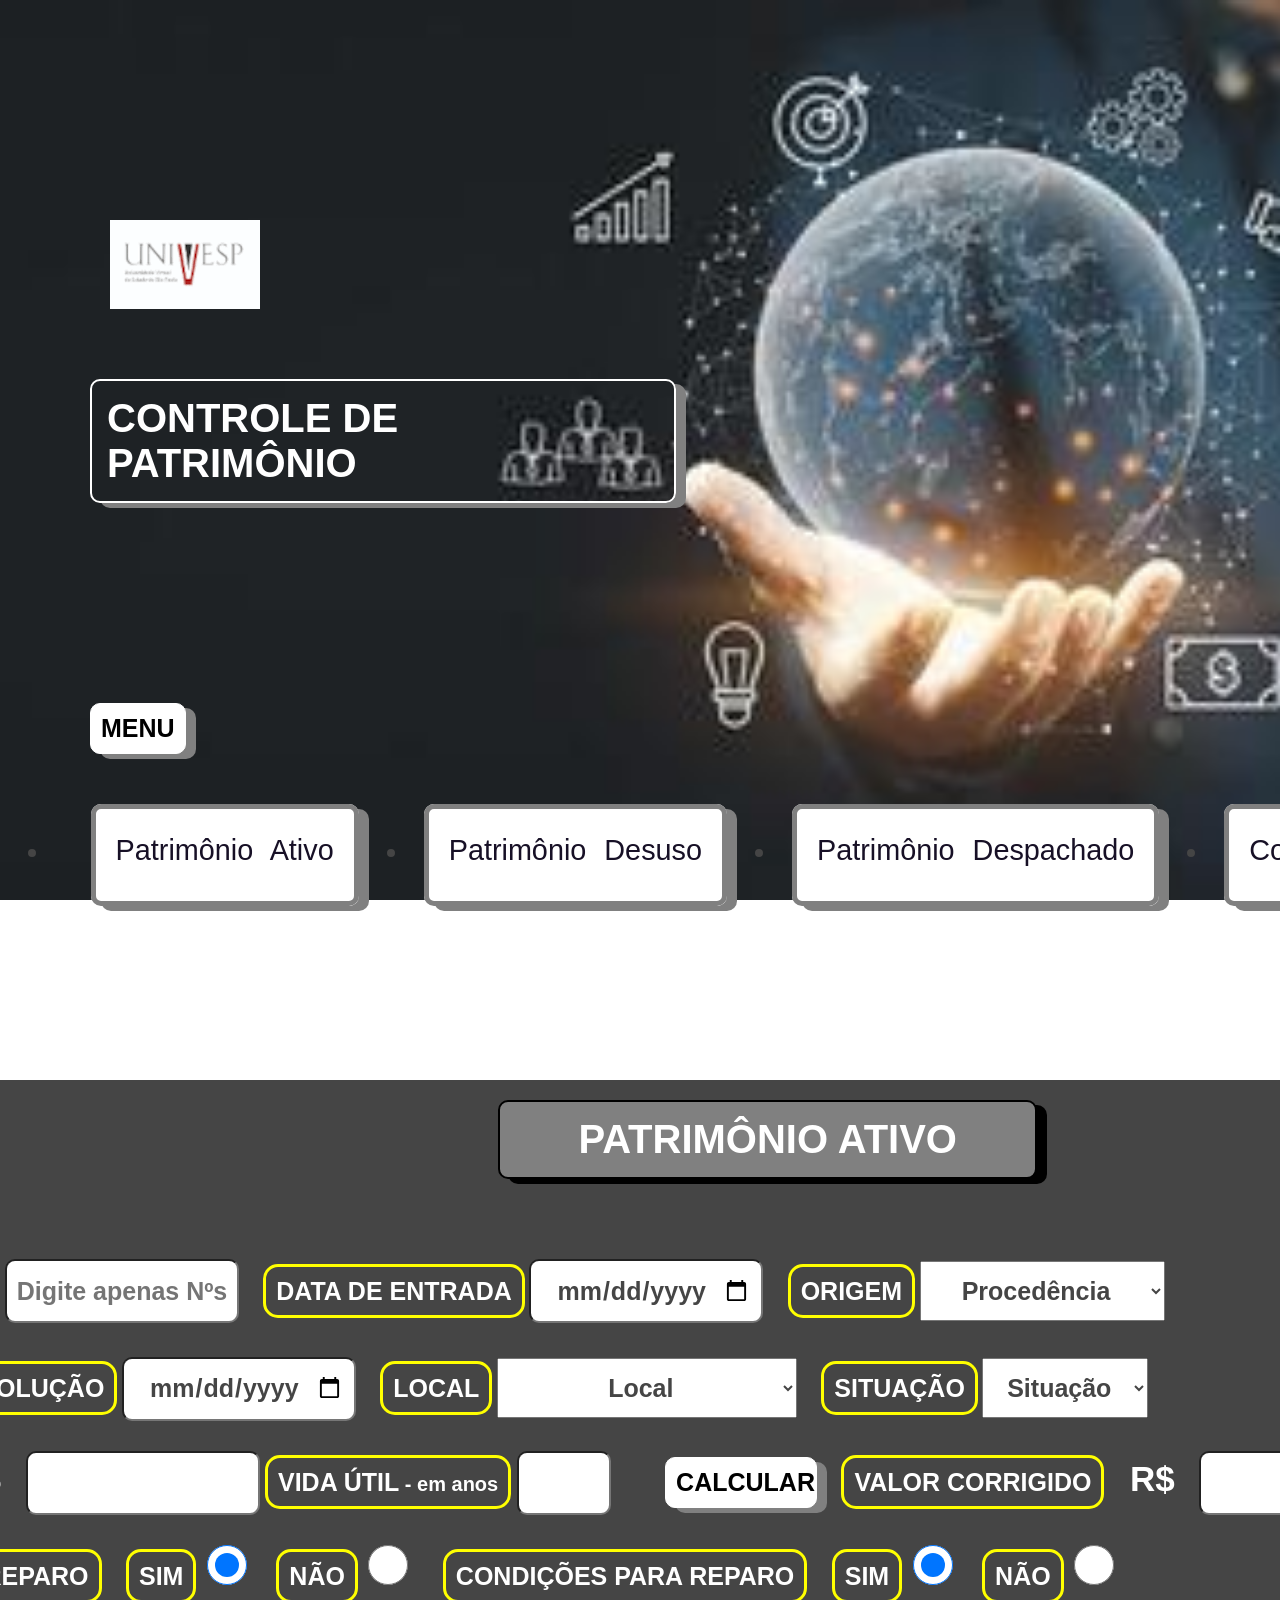
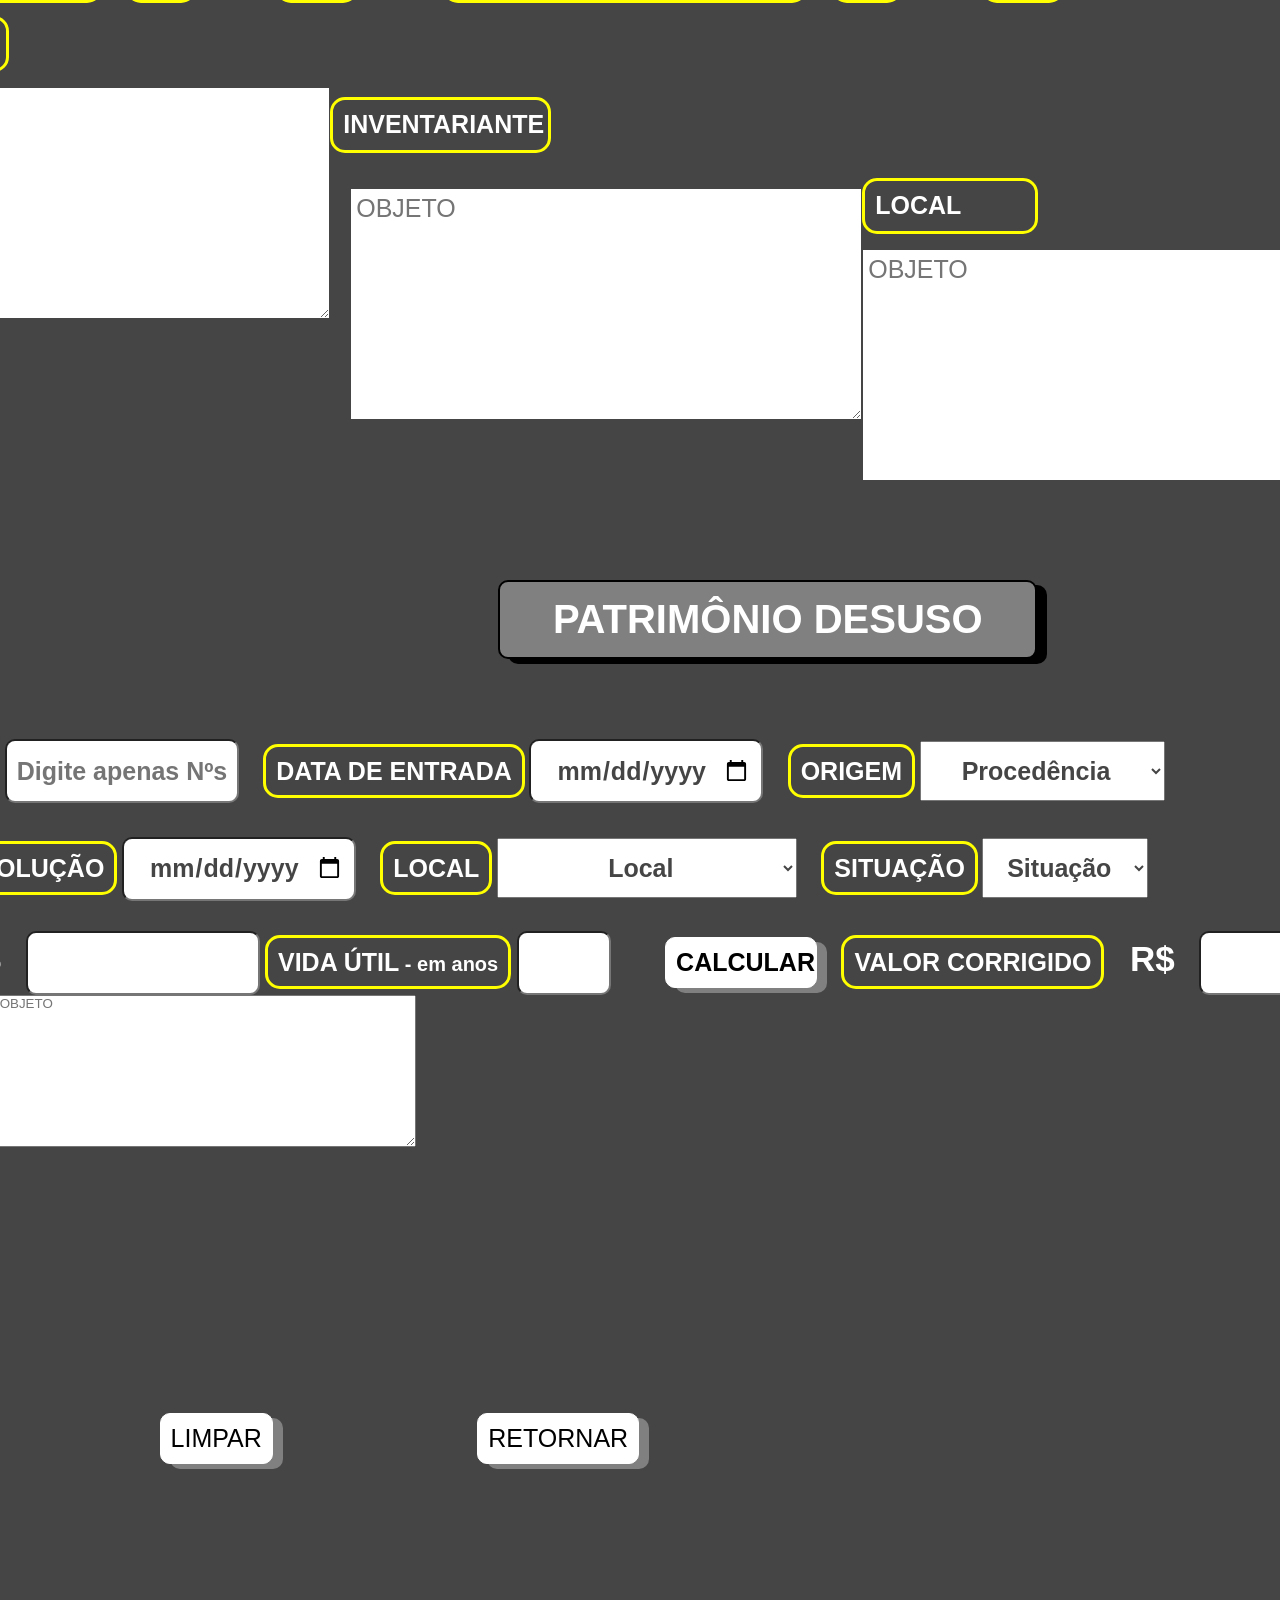
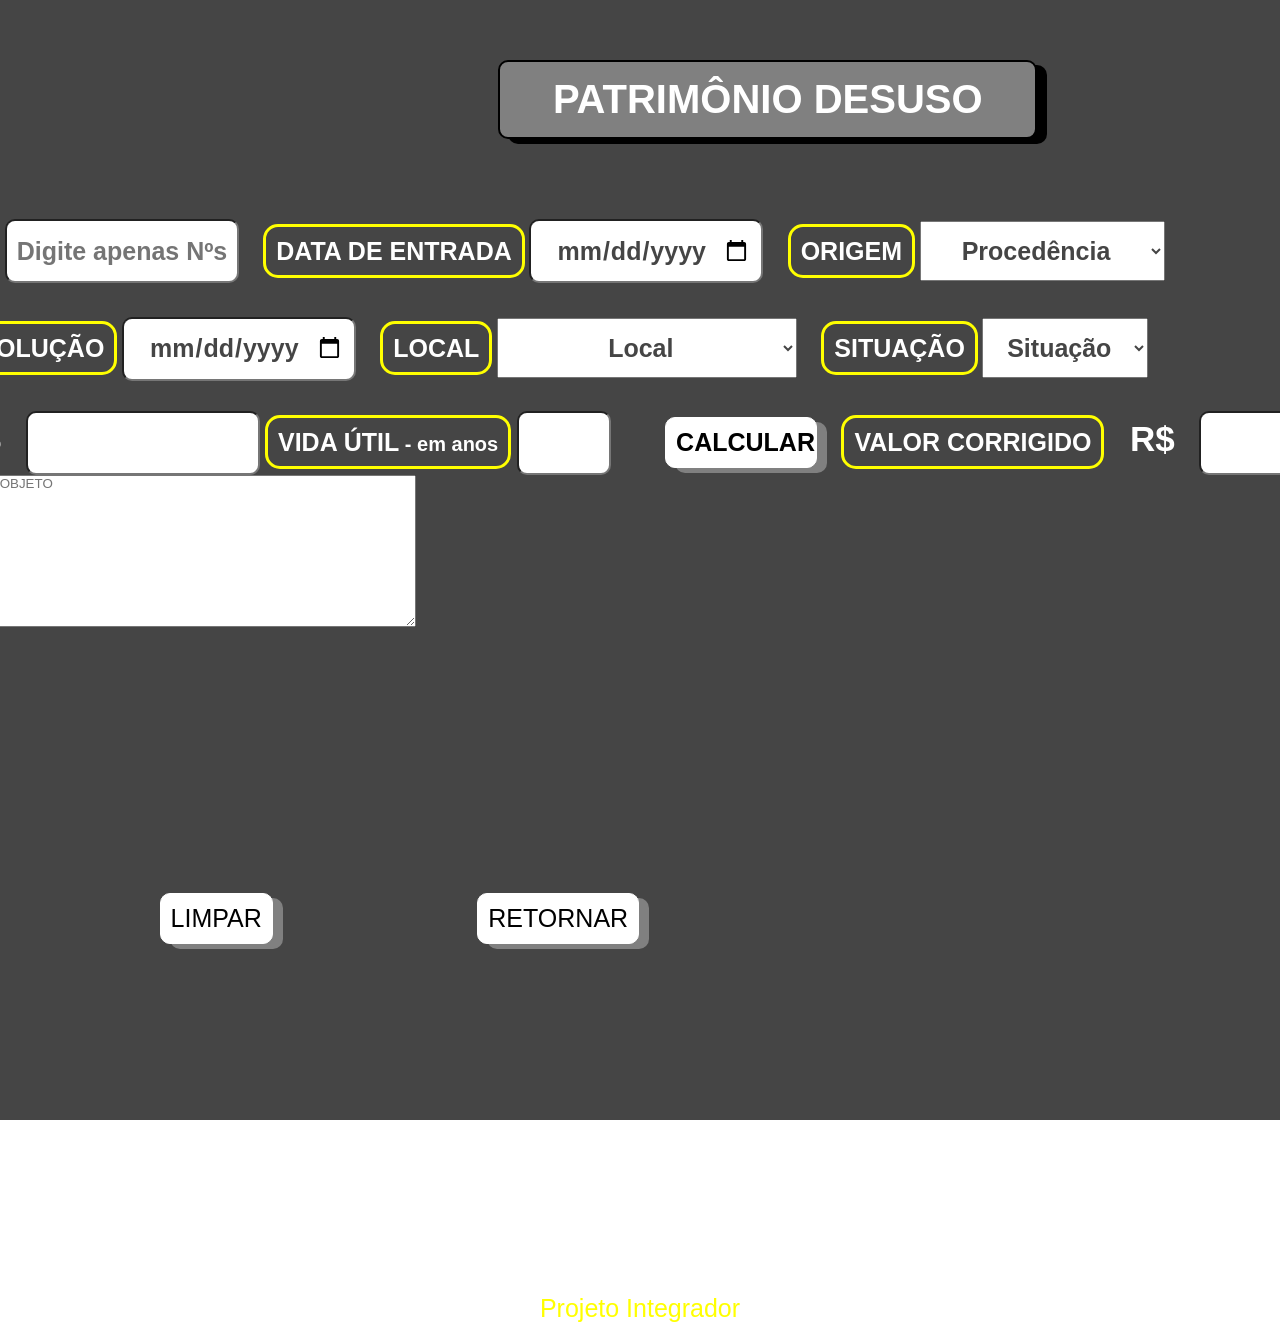
==== contact.html @ e79ae0da "terceiro commit" ====
<!DOCTYPE html>
<html lang="pt-BR">

<head>
	<meta charset="UTF-8">
	<meta name="viewport" content="width=device-width, initial-scale=1.0">
	<link rel="stylesheet" href="./style.css">

	<title>PI UNIVESP</title>

	<link rel="preconnect" href="https://fonts.googleapis.com">
	<link rel="preconnect" href="https://fonts.gstatic.com" crossorigin>

</head>

<body>
	<section class="menu">
		<div class="container">
			<img class="logotipo" src="./IMAGENS/download.png">
			<h1 class="entrada">CONTROLE DE PATRIMÔNIO</h1>
			<h2 class="subtitulo">MENU</h2>
			<a>
				<nav>
					<ul>
						<li><a href="./project-container" class="actived">Patrimônio Ativo</a></li>
						<li><a href="" class="actived">Patrimônio Desuso</a></li>
						<li><a href="" class="actived">Patrimônio Despachado</a></li>
						<li><a href="" class="actived">Contato</a></li>
					</ul>
				</nav>
			</a>
		</div>





		<div class="project-container">
			<form class="form">
				<h1 class="title">PATRIMÔNIO ATIVO</h1>
				<div>
					<label for="numero" class="pat">PATRIMÔNIO</label>
					<input type="text" id="numero" placeholder="Digite apenas Nºs" name="numero" maxlength="9"
						autocomplete="off" />
					<label for="date" class="date">DATA DE ENTRADA</label>
					<input type="date" id="date" placeholder="xx/xx/xx" name="date" />
					<label for="tipo" class="tipo"><strong>ORIGEM</strong></label>
					<select name="TIPO" id="tipo">
						<option selected value="">Procedência</option>
						<option>COMPRA</option>
						<option>CESSÃO</option>
						<option>DOAÇÃO</option>
						<option>EMPRÉSTIMO</option>
						<option>ALMOXARIFADO</option>
					</select>
				</div>
				<div>
					<label for="datedev" class="datadev">DATA DE DEVOLUÇÃO</label>
					<input type="date" class="datedev" id="datedev" placeholder="xx/xx/xx" name="date" />
					<label for="local" class="local"><strong>LOCAL</strong></label>
					<select name="local" id="local">
						<option selected value="">Local</option>
						<option>SALÃO</option>
						<option>ESCRITÓRIO</option>
						<option>SALA1</option>
						<option>SALA2</option>
						<option>SALA3</option>
					</select>
					<label for="estado" class="estado"><strong>SITUAÇÃO</strong></label>
					<select name="estado" id="estado">
						<option selected value="">Situação</option>
						<option>ÓTIMO</option>
						<option>BOM</option>
						<option>REGULAR </option>
						<option>RUIM</option>
						<option>PÉSSIMO</option>
					</select>
					<div class="calculo">
						<label for="valor" class="valor">VALOR</label>
						<label for="valor" class="money">R$</label>
						<input type="number" id="valor" class="valor" name="valor" min="0.01" max="11" step="0.01" />
						<label for="vida" class="util">VIDA ÚTIL<span style="font-size: 20px"> - em anos</span></label>
						<input type="number" id="vida" class="vida" name="vida" />
						<button id="botao" type="button" class="botao" onclick="clicar()">CALCULAR</button>
						<label for="resultado" class="correcao">VALOR CORRIGIDO</label>
						<label for="resultado" class="dinheiro">R$</label>
						<input name="resultado" readonly id="resultado">
					</div>
					<div>
						<label for="reparo" class="reparo">NECESSITA REPARO</label>
						<label for="repsim" id="sim">SIM</label>
						<input type="radio" name="reparo" id="repsim" checked>
						<label for="repnao" id="nao">NÃO</label>
						<input type="radio" name="reparo" id="repnao">

						<label for="reparo" class="reparo">CONDIÇÕES PARA REPARO</label>
						<label for="repsim" id="sim">SIM</label>
						<input type="radio" name="condic" id="repsim" checked>
						<label for="repnao" id="nao">NÃO</label>
						<input type="radio" name="condic" id="repnao">

					</div>
				</div>
				<div>
					<label for="desc" class="desc1">DESCRIÇÃO</label>
					<textarea placeholder="OBJETO" id="desc1" name="desc" cols="50" rows="10"></textarea>
					<label for="desc" class="desc2">INVENTARIANTE</label>
					<textarea placeholder="OBJETO" id="desc2" name="desc" cols="50" rows="10"></textarea>

					<label for="desc" class="desc3">LOCAL</label>
					<textarea placeholder="OBJETO" id="desc3" name="desc" cols="50" rows="10"></textarea>

				</div>
				<div class="btn">
					<button type="submit" id="botao1" class="botao1">SALVAR</button>
					<button type="reset" id="botao2" class="botao2">LIMPAR</button>
					<button type="submit" id="botao4" class="botao3">RETORNAR</button>
				</div>
				<footer class="rodape">
					<p>
						Projeto Integrador
					</p>
				</footer>
			</form>
		</div>

		<script src="./script.js"></script>

		<div class="hero-container">
			<form class="form">
				<h1 class="title">PATRIMÔNIO DESUSO</h1>
				<div>
					<label for="numero" class="pat">PATRIMÔNIO</label>
					<input type="text" id="numero" placeholder="Digite apenas Nºs" name="numero" maxlength="9"
						autocomplete="off" />
					<label for="date" class="date">DATA DE ENTRADA</label>
					<input type="date" id="date" placeholder="xx/xx/xx" name="date" />
					<label for="tipo" class="tipo"><strong>ORIGEM</strong></label>
					<select name="TIPO" id="tipo">
						<option selected value="">Procedência</option>
						<option>COMPRA</option>
						<option>CESSÃO</option>
						<option>DOAÇÃO</option>
						<option>EMPRÉSTIMO</option>
						<option>ALMOXARIFADO</option>
					</select>
				</div>
				<div>
					<label for="datedev" class="datadev">DATA DE DEVOLUÇÃO</label>
					<input type="date" class="datedev" id="datedev" placeholder="xx/xx/xx" name="date" />
					<label for="local" class="local"><strong>LOCAL</strong></label>
					<select name="local" id="local">
						<option selected value="">Local</option>
						<option>SALÃO</option>
						<option>ESCRITÓRIO</option>
						<option>SALA1</option>
						<option>SALA2</option>
						<option>SALA3</option>
					</select>
					<label for="estado" class="estado"><strong>SITUAÇÃO</strong></label>
					<select name="estado" id="estado">
						<option selected value="">Situação</option>
						<option>ÓTIMO</option>
						<option>BOM</option>
						<option>REGULAR </option>
						<option>RUIM</option>
						<option>PÉSSIMO</option>
					</select>

					<div class="calcular">
						<label for="valor" class="num1">VALOR</label>
						<label for="valor" class="money">R$</label>
						<input type="number" id="num1" class="num1" name="valor" min="0.01" max="11" step="0.01" />
						<label for="util" class="util">VIDA ÚTIL<span style="font-size: 20px"> - em anos</span></label>
						<input type="number" id="num2" class="num2" name="vida" />
						<button id="botao" type="button" class="botao" onclick="calcular()">CALCULAR</button>
						<label for="resultadoII" class="correcao">VALOR CORRIGIDO</label>
						<label for="resultadoII" class="dinheiro">R$</label>
						<input name="resultadoII" readonly id="resultadoII">
					</div>
				</div>
				<div>
					<label for="desc" class="desc">DESCRIÇÃO</label>
					<textarea placeholder="OBJETO" id="desc" name="desc" cols="50" rows="10"></textarea>
				</div>
				<div class="btn">
					<button type="submit" id="botao1" class="botao1">SALVAR</button>
					<button type="reset" id="botao2" class="botao2">LIMPAR</button>
					<button type="submit" id="botao4" class="botao3">RETORNAR</button>
				</div>
				<footer class="rodape">
					<p>
						Projeto Integrador
					</p>
				</footer>
			</form>
		</div>

		<script src="./main.js"></script>

		<div class="container-file">
			<form class="form">
				<h1 class="title">PATRIMÔNIO DESUSO</h1>
				<div>
					<label for="numero" class="pat">PATRIMÔNIO</label>
					<input type="text" id="numero" placeholder="Digite apenas Nºs" name="numero" maxlength="9"
						autocomplete="off" />
					<label for="date" class="date">DATA DE ENTRADA</label>
					<input type="date" id="date" placeholder="xx/xx/xx" name="date" />
					<label for="tipo" class="tipo"><strong>ORIGEM</strong></label>
					<select name="TIPO" id="tipo">
						<option selected value="">Procedência</option>
						<option>COMPRA</option>
						<option>CESSÃO</option>
						<option>DOAÇÃO</option>
						<option>EMPRÉSTIMO</option>
						<option>ALMOXARIFADO</option>
					</select>
				</div>
				<div>
					<label for="datedev" class="datadev">DATA DE DEVOLUÇÃO</label>
					<input type="date" class="datedev" id="datedev" placeholder="xx/xx/xx" name="date" />
					<label for="local" class="local"><strong>LOCAL</strong></label>
					<select name="local" id="local">
						<option selected value="">Local</option>
						<option>SALÃO</option>
						<option>ESCRITÓRIO</option>
						<option>SALA1</option>
						<option>SALA2</option>
						<option>SALA3</option>
					</select>
					<label for="estado" class="estado"><strong>SITUAÇÃO</strong></label>
					<select name="estado" id="estado">
						<option selected value="">Situação</option>
						<option>ÓTIMO</option>
						<option>BOM</option>
						<option>REGULAR </option>
						<option>RUIM</option>
						<option>PÉSSIMO</option>
					</select>

					<div class="calcular">
						<label for="valor" class="num3">VALOR</label>
						<label for="valor" class="money">R$</label>
						<input type="number" id="num3" class="num3" name="valor" min="0.01" max="11" step="0.01" />
						<label for="util" class="util">VIDA ÚTIL<span style="font-size: 20px"> - em anos</span></label>
						<input type="number" id="num4" class="num4" name="vida" />
						<button id="botao" type="button" class="botao" onclick="calcular()">CALCULAR</button>
						<label for="resultadoIII" class="correcao">VALOR CORRIGIDO</label>
						<label for="resultadoIII" class="dinheiro">R$</label>
						<input name="resultadoIII" readonly id="resultadoIII">
					</div>
				</div>
				<div>
					<label for="desc" class="desc">DESCRIÇÃO</label>
					<textarea placeholder="OBJETO" id="desc" name="desc" cols="50" rows="10"></textarea>
				</div>

				<div class="btn">
					<button type="submit" id="botao1" class="botao1">SALVAR</button>
					<button type="reset" id="botao2" class="botao2">LIMPAR</button>
					<button type="submit" id="botao4" class="botao3">RETORNAR</button>
				</div>

				<footer class="rodape">
					<p>
						Projeto Integrador
					</p>
				</footer>

		</div>

		<script src="./valor.js"></script>
		</form>
</body>

</html>
---- style.css ----
* {
	margin: 0;
	padding: 0;
	font-family: 'Lucida Sans', 'Lucida Sans Regular', 'Lucida Grande', 'Lucida Sans Unicode', Geneva, Verdana, sans-serif;
}

* {
	text-decoration: none;
}

body {
	font-family: 'Lucida Sans', 'Lucida Sans Regular', 'Lucida Grande', 'Lucida Sans Unicode', Geneva, Verdana, sans-serif;
	font-size: 1em;
	color: black;
	margin-left: 0px;
	margin-top: 0;
	justify-content: center;
}

.logotipo {
	margin-left: 90px;
	padding: 20px;
	border-radius: 20px;
	margin-top: 200px;
}

h1 {
	font-size: 40px;
	color: white;
	align-items: center;
	padding: 15px;
	margin-left: 90px;
	margin-bottom: 450px;
	margin-right: 1380px;
	margin-top: 50px;
	border: 2px solid white;
	border-radius: 10px;
	box-shadow: 10px 5px grey;

}

.subtitulo {
	font-size: 25px;
	color: black;
	bottom: 250px;
	margin-left: 90px;
	font-family: 'Lucida Sans', 'Lucida Sans Regular', 'Lucida Grande', 'Lucida Sans Unicode', Geneva, Verdana, sans-serif;
	border: 1px solid #fff;
	border-radius: 10px;
	margin-right: 1870px;
	padding: 10px;
	background-color: white;
	align-items: flex-start;
	position: relative;
	box-shadow: 10px 5px grey;
	text-align: center;
}

section .container {
	width: 100%;
	max-width: 1216rem;
	margin-left: 0px;
	display: flex;
	align-items: center;
	justify-content: space-between;
	height: 120vh;
	display: grid;
	flex-direction: column;
	align-items: center;
	justify-content: space-between;
	background-image: url(./IMAGENS/fotoPI.jpg);
	background-attachment: fixed;
	background-position: center;
	background-repeat: no-repeat;
	background-size: cover;
	padding-top: 0px;
}

.actived:hover {
	background-color: bisque
}

section nav ul {
	font-size: 25px;
	color: #454545;
	bottom: 200px;
	margin-left: 0PX;
	margin-top: 15px;
	text-decoration: double;
	margin-right: 500px;
	padding: 15px;
	display: inline-flex;
	position: relative;
	align-items: baseline;
	gap: 35px;
}

section nav ul li a {
	font-size: 1.8rem;
	padding: 1.5rem .8rem;
	border-radius: 5px;
	transition: all .3s ease;
	word-spacing: 10px;
}

section nav ul li a.actived {
	margin-top: 1px;
	text-decoration: double;
	background-color: #fff;
	color: #171026;
	word-spacing: 10px;
	padding: 35px;
	padding-inline: 20px;
	padding-top: 25px;
	margin-left: 0;
	margin: 15px;
	position: sticky;
	border: 5px solid grey;
	border-radius: 10px;
	box-shadow: 10px 5px grey;
}



/* SEGUNDA PAGINA*/
.project-container {
	background-color: #454545;
	width: 100%;
	height: 120vh;
	background-image: url(./IMAGENS/pexels-veeterzy-303383.jpg);
	background-attachment: fixed;
	background-position: center;
	background-repeat: no-repeat;
	background-size: cover;
	padding-top: 0px;
	padding: 0;
	margin: 0;
	display: inline-flex;
	justify-content: center;
}

.container-file {
	background-color: #454545;
	width: 100%;
	height: 120vh;
	background-image: url(./IMAGENS/pngtree-digital-information-technology-network-vector-background-design-image_466270.jpg);
	background-attachment: fixed;
	background-position: center;
	background-repeat: no-repeat;
	background-size: cover;
	padding-top: 0px;
	padding: 0;
	margin: 0;
	display: inline-flex;
	justify-content: center;
}

.hero-container {
	background-color: #454545;
	width: 100%;
	height: 120vh;
	background-image: url(./IMAGENS/images\ \(1\).jpeg);
	background-attachment: fixed;
	background-position: center;
	background-repeat: no-repeat;
	background-size: cover;
	padding-top: 0px;
	padding: 0;
	margin: 0;
	display: inline-flex;
	justify-content: center;
}



.form h1 {
	font-size: 40px;
	margin-bottom: 10px;
	margin: 50px 700px;
	margin-top: 20px;
	width: 30%;
	height: auto;
	font-size: 40px;
	color: #fff;
	border: 2px solid black;
	border-radius: 10px;
	box-shadow: 10px 5px black;
	background-color: grey;
	text-align: center;
}

input {
	color: #454545;
	font-weight: bold;
	font-size: 10px;
	height: 40px;
	width: 210px;
	padding: 10px;
	font-size: 25px;
	flex-direction: row;
	margin-top: 30px;
	text-align: center;
	align-items: center;
	align-items: flex-start;
	border-radius: 10px;
}

select {
	color: #454545;
	font-weight: bold;
	font-size: 10px;
	height: 60px;
	padding: 10px;
	font-size: 25px;
	margin-top: 5px;
	text-align: center;
	align-items: center;
}

label {
	color: #454545;
	font-weight: bold;
	font-size: 5px;
	height: 45px;
	padding: 10px;
	font-size: 25px;
	flex-direction: row;
	margin-top: 50px;
	text-align: right;
	align-items: center;
	margin-left: 20px;
	border: 3px solid yellow;
	border-radius: 15px;
	align-items: left;
	color: #fff;
	padding-right: auto;
}

#numero {
	color: #454545;
	font-weight: bold;
	font-size: 25px;
	color: #454545;
	margin-left: auto;
}

.numero {
	margin-left: 30px;
	border: 3px solid yellow;
	border-radius: 15px;
	align-items: center;
	color: #fff;
	width: 50px;
	text-align: center;
	padding: 20px;
}

#date {
	color: #454545;
	font-weight: bold;
	font-size: 25px;
	color: #454545;
	margin-left: auto;
}

.datadev {
	height: 50px;
	width: 250px;
	color: #fff;
	width: 50px;
}

.datedev input {
	width: 260px;
	color: #454545;
	align-items: center;
	border: none;
	margin-left: 200px;
	word-wrap: break-word;
	display: inline-block;
}

.tipo label {
	margin-top: 420px;
	margin-left: 200px;
	width: 500px;
	display: inline;
	border: 3px solid yellow;
	border-radius: 15px;
	text-align: center;
	align-items: center;
	padding-right: 0px;
}

#tipo {
	align-items: center;
	text-align: center;
	margin-left: auto;
}

#local {
	margin-top: 35px;
	margin-left: auto;
	width: 300px;
	display: inline;
	text-align: center;
	align-items: center;
}

.local label {
	width: 335px;
	margin-top: 50px;
	margin-left: 30px;
	display: inline;
	color: #fff;
}

.desc1 {
	width: 35px;
	height: 30px;
	margin-top: 25px;
	margin-bottom: 0px;
	margin-left: 20px;
	align-items: center;
	text-align: center;
	display: flex;
	color: #fff;
	padding-right: 140px;
}

.desc2 {
	width: 65px;
	height: 30px;
	margin-top: 25px;
	margin-bottom: 20px;
	margin-left: 20px;
	align-items: center;
	text-align: center;
	display: flex;
	color: #fff;
	padding-right: 140px;

}

.desc3 {
	width: 20px;
	height: 30px;
	margin-top: 25px;
	margin-bottom: 0px;
	margin-left: 20px;
	align-items: center;
	text-align: center;
	display: flex;
	color: #fff;
	padding-right: 140px;
}

#desc1 {
	width: 500px;
	height: 220px;
	margin-left: 20px;
	margin-top: 15px;
	font-size: 25px;
	border: 1px solid #454545;
	display: flex;
	justify-content: space-between;
	flex-direction: row;
	color: #454545;
	float: inline-start;
	padding: 5px;
}

#desc2 {
	width: 500px;
	height: 220px;
	margin-left: 20px;
	margin-top: 15px;
	font-size: 25px;
	border: 1px solid #454545;
	display: flex;
	justify-content: space-between;
	flex-direction: row;
	color: #454545;
	float: inline-start;
	padding: 5px;
}

#desc3 {
	width: 500px;
	height: 220px;
	margin-left: 20px;
	margin-top: 15px;
	font-size: 25px;
	border: 1px solid #454545;
	display: flex;
	justify-content: space-around;
	flex-direction: row;
	color: #454545;
	float: ;
	padding: 5px;
}

.date label {
	margin-left: 30px;
	margin-top: 10px;
	width: 230px;
	display: flex;
	border: 3px solid yellow;
	border-radius: 15px;
	color: #fff;
	text-align: center;
}

.date input {
	margin-left: 30px;
	margin-top: 10px;
	width: 230px;
	height: 40px;
	align-items: center;
	display: flex;
	color: #454545;
}

.calculator {
	display: inline-block;
}


.legenda {
	font-family: 'Lucida Sans', 'Lucida Sans Regular', 'Lucida Grande', 'Lucida Sans Unicode', Geneva, Verdana, sans-serif;
	color: #fff;
	font-size: 25px;
}

#valor input {
	color: #454545;
	font-weight: bold;
	font-size: 25px;
	color: #454545;
	margin-left: 1px;
	padding-left: 1px;
}

.valor label {
	margin-left: 30px;
	border: 3px solid yellow;
	border-radius: 15px;
	align-items: center;
	color: #fff;
	width: 50px;
	text-align: center;
	padding: 20px;
}

#quantia input {
	color: #454545;
	font-weight: bold;
	font-size: 25px;
	color: #454545;
	margin-left: 1px;
	padding-left: 1px;
}

.quantia label {
	margin-left: 30px;
	border: 3px solid yellow;
	border-radius: 15px;
	align-items: center;
	color: #fff;
	width: 50px;
	text-align: center;
	padding: 20px;
}

.vida {
	color: #454545;
	font-weight: bold;
	font-size: 25px;
	margin-left: 1px;
	width: 70px;
}

.num1 input{
	margin-left: 30px;	
	align-items: center;
	color: #454545;
	width: 50px;
	height: 20px;
	text-align: center;
	padding: 20px;
	font-weight: bold;
	font-size: 25px;
	margin-left: 1px;
}

.num2 {
	margin-left: 30px;	
	align-items: center;
	color: #454545;
	width: 50px;
	height: 20px;
	text-align: center;
	padding: 20px;
	font-weight: bold;
	font-size: 25px;
	margin-left: 1px;
}

.num3 label {
	margin-left: 30px;
	border: 3px solid yellow;
	border-radius: 15px;
	align-items: center;
	color: #fff;
	width: 50px;
	text-align: center;
	padding: 20px;
}

#num3 input{
	margin-left: 30px;	
	align-items: center;
	color: #454545;
	width: 50px;
	height: 20px;
	text-align: center;
	padding: 20px;
	font-weight: bold;
	font-size: 25px;
	margin-left: 1px;
}

.num4 {
	margin-left: 30px;	
	align-items: center;
	color: #454545;
	width: 50px;
	height: 20px;
	text-align: center;
	padding: 20px;
	font-weight: bold;
	font-size: 25px;
	margin-left: 1px;
}

.util {
	margin-left: 30px;	
	align-items: center;
	color: #fff;
	width: 50px;
	height: 10px;
	text-align: center;
	padding: 10px;
	font-weight: bold;
	font-size: 25px;
	margin-left: 1px;
}

.money {
	margin-left: 2px;
	align-items: left;
	color: #fff;
	width: 50px;
	text-align: center;
	padding: 20px;
	border: none;
	font-size: 35px;
	text-align: left;
	margin-right: auto;
}

.dinheiro {
	margin-left: 1px;
	color:#fff;
	width: 50px;
	text-align: center;
	padding: 20px;
	border: none;
	font-size: 35px;
}

.resultado {
	color: #454545;
	font-family: Arial, Helvetica, sans-serif;
	font-size: 25px;
	display: inline-block;
	margin-bottom: 200px;
	margin-left: auto;
}

.base {
	color: #454545;
	font-family: Arial, Helvetica, sans-serif;
	font-size: 25px;
	display: inline-block;
	margin-bottom: 200px;
	margin-left: auto;
}

radio {
	color: red;
	margin-left: 1px;
	padding: 1px;
}

#repsim {
	margin-left: 1px;
	color:#d60f0f;
	width: 50px;
	text-align: center;
	padding: 20px;
	border: none;
	font-size: 35px;
	padding-left: 10px;
	cursor: pointer;
}

#repnao {
	margin-left: 1px;
	color:#d60f0f;
	width: 50px;
	text-align: center;
	padding: 20px;
	border: none;
	font-size: 35px;
	padding-left: 10px;
	cursor: pointer;
}


.reparo {
	font-family: 'Lucida Sans', 'Lucida Sans Regular', 'Lucida Grande', 'Lucida Sans Unicode', Geneva, Verdana, sans-serif;
	font-size: 25px;
	margin-left: 25px;
	margin-top: 150px;
	border: 3px solid yellow;
	border-radius: 15px;
	align-items: center;
	color: #fff;
	width: 50px;
	text-align: center;
	padding: 10px;
	display: inline;
	justify-content: center;
}


.project-container input:hover, .project-container textarea:hover, .project-container input:focus, .project-container button:focus, .project-container button:hover,
.project-container textarea:focus .project-container input number:hover, .container-file input:hover, .container-file textarea:hover, .container-file input:focus, .container-file button:focus, .hero-container input:hover, .hero-container textarea:hover, .hero-container input:focus, .hero-container button:focus, select:focus, select:hover {
	border-color: #000066;
	box-shadow: 5px 0px 9px #FFFF00;
	background-color: #66FFFF;
	color: black;
	font-weight: bold;
}

button:hover {
	transform: scale(1.1);
	transition: all 0.4s ease-in;
	border-color: #000066;
	box-shadow: 5px 0px 9px #FFFF00;
	background-color: #66FFFF;
	color: black;
	font-weight: bold;
	display: inline-flex;
	justify-content: center;
	text-align: center;
}

.botao1 {
	font-size: 25px;
	color: black;
	display: inline;
	margin-top: 260px;
	text-decoration: double;
	border: 1px solid #fff;
	border-radius: 10px;
	margin-left: 70px;
	padding: 10px;
	background-color: white;
	align-items: flex-start;
	box-shadow: 10px 5px grey;
	text-align: center;
	cursor: pointer;
}

.botao2 {
	font-size: 25px;
	color: black;
	display: inline;
	margin-top: 100px;
	text-decoration: double;
	border: 1px solid #fff;
	border-radius: 10px;
	margin-left: 170px;
	padding: 10px;
	background-color: white;
	align-items: flex-start;
	box-shadow: 10px 5px grey;
	text-align: center;
	cursor: pointer;
}

.botao3 {
	font-size: 25px;
	color: black;
	display: inline;
	margin-top: 100px;
	text-decoration: double;
	border: 1px solid #fff;
	border-radius: 10px;
	margin-left: 200px;
	padding: 10px;
	background-color: white;
	align-items: flex-start;
	box-shadow: 10px 5px grey;
	text-align: center;
	cursor: pointer;
}

#botao {
	font-size: 25px;
	font-weight: bold;
	color: black;
	display: inline;
	margin-top: 20px;
	text-decoration: double;
	border: 1px solid #fff;
	border-radius: 10px;
	margin-left: 50px;
	padding: 10px;
	background-color: white;
	align-items: flex-start;
	box-shadow: 10px 5px grey;
	text-align: center;
	cursor: pointer;
	padding-right: 1px;
}

.rodape {
	margin-top: 350px;
	margin-bottom: 150px;
	color: yellow;
	justify-content: center;
	align-items: center;
	text-align: center;
	font-size: 25px;
}
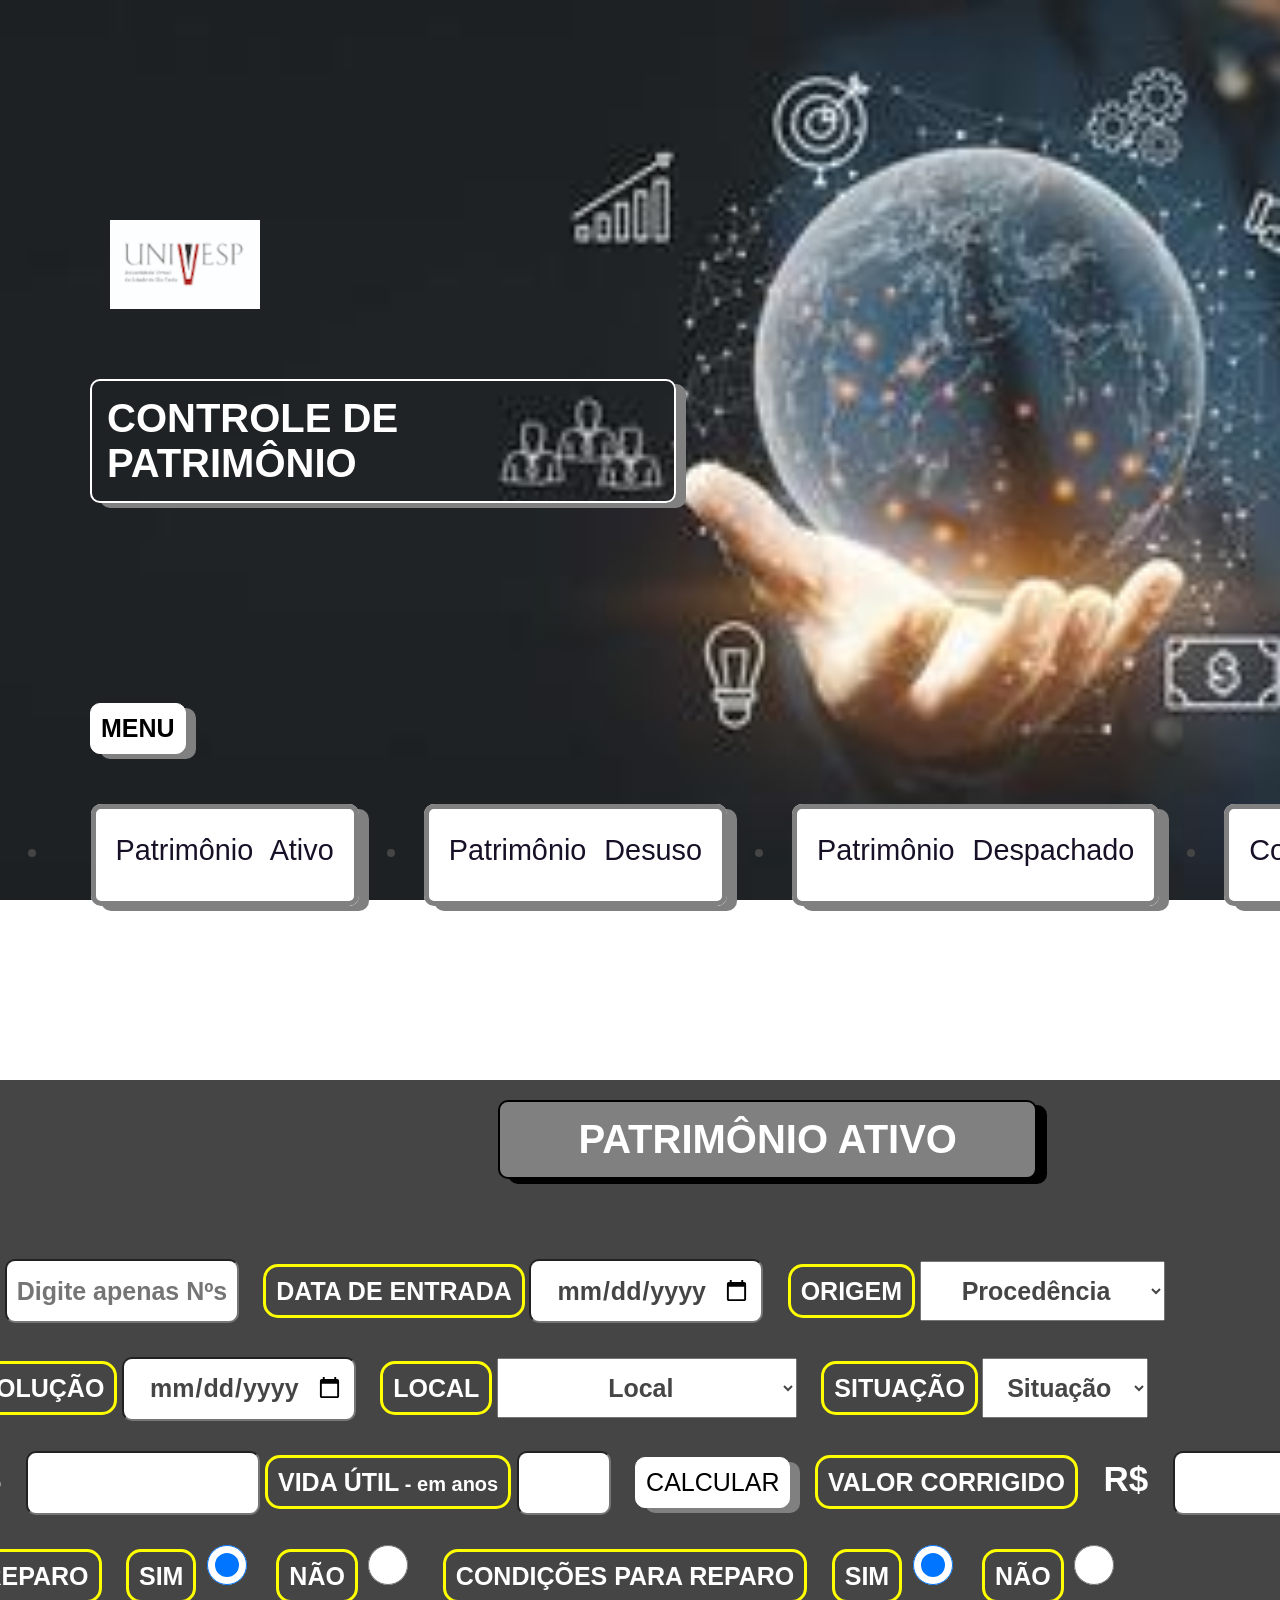
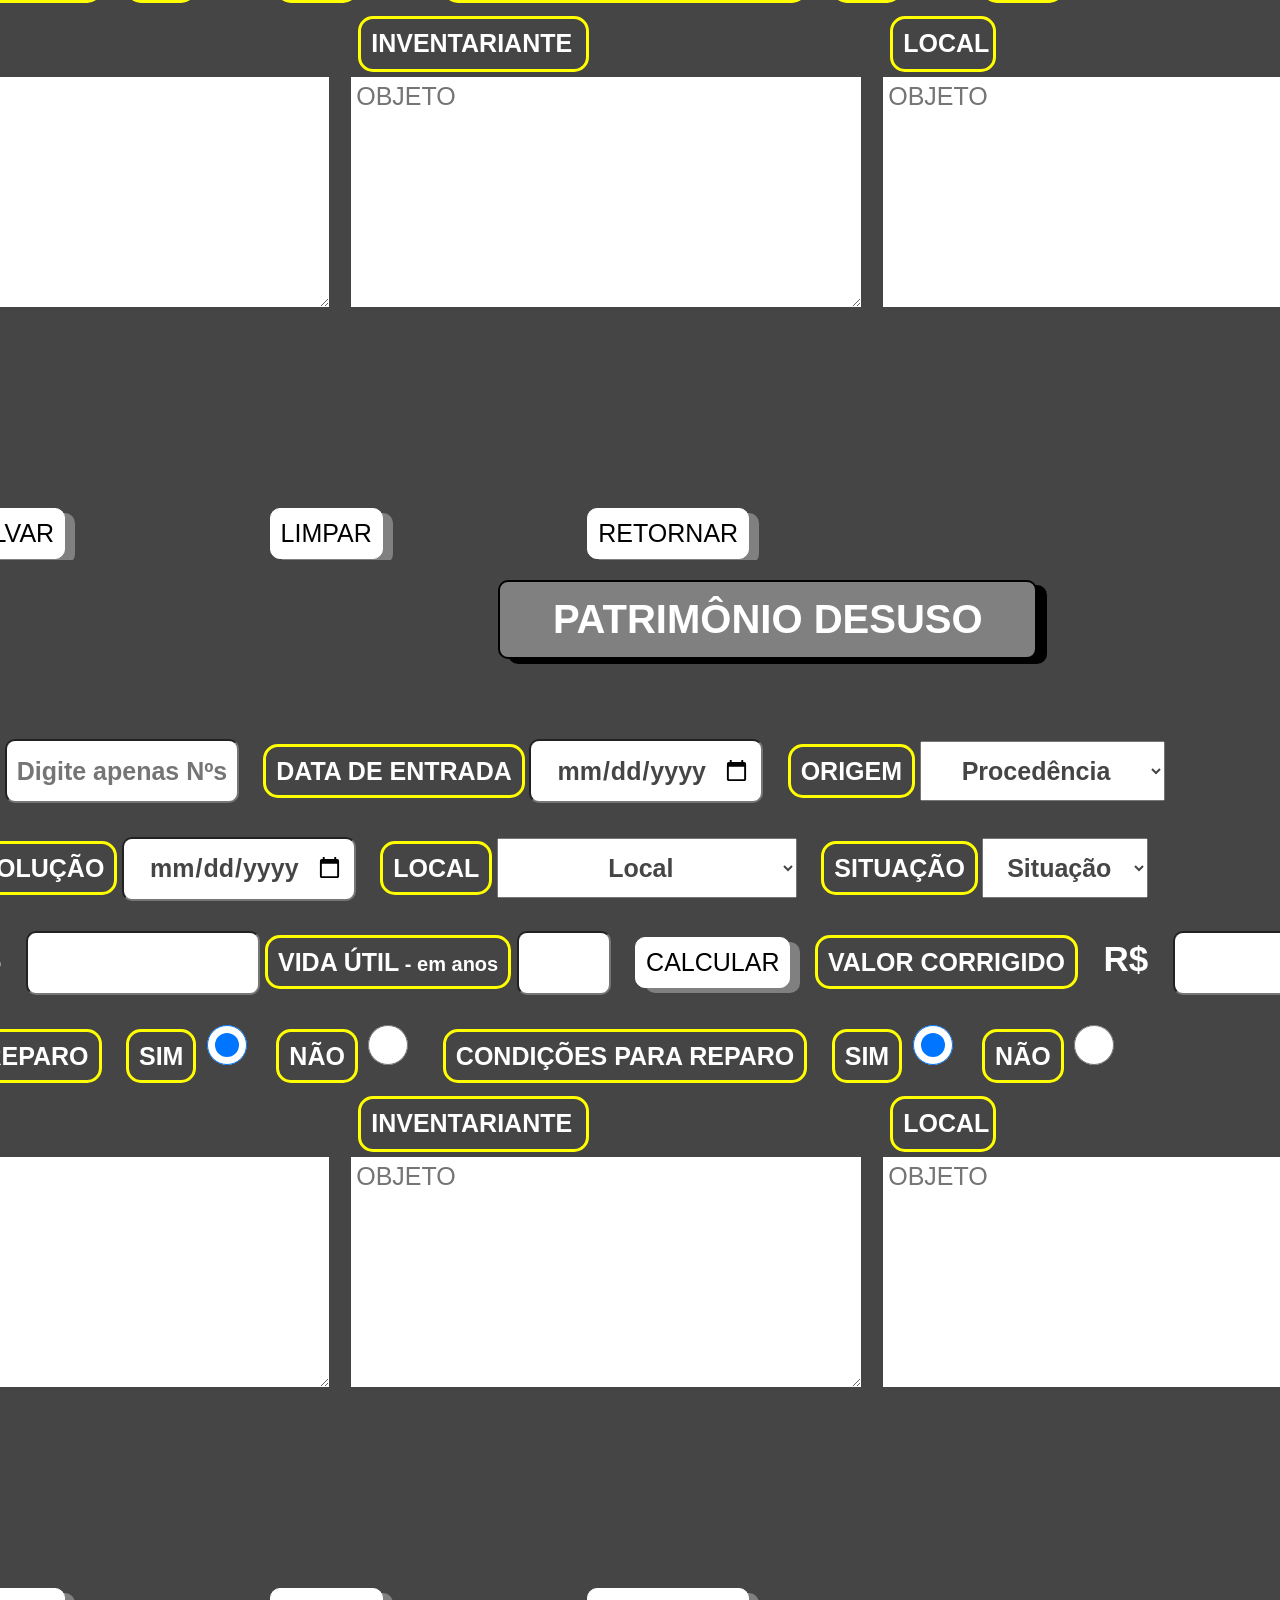
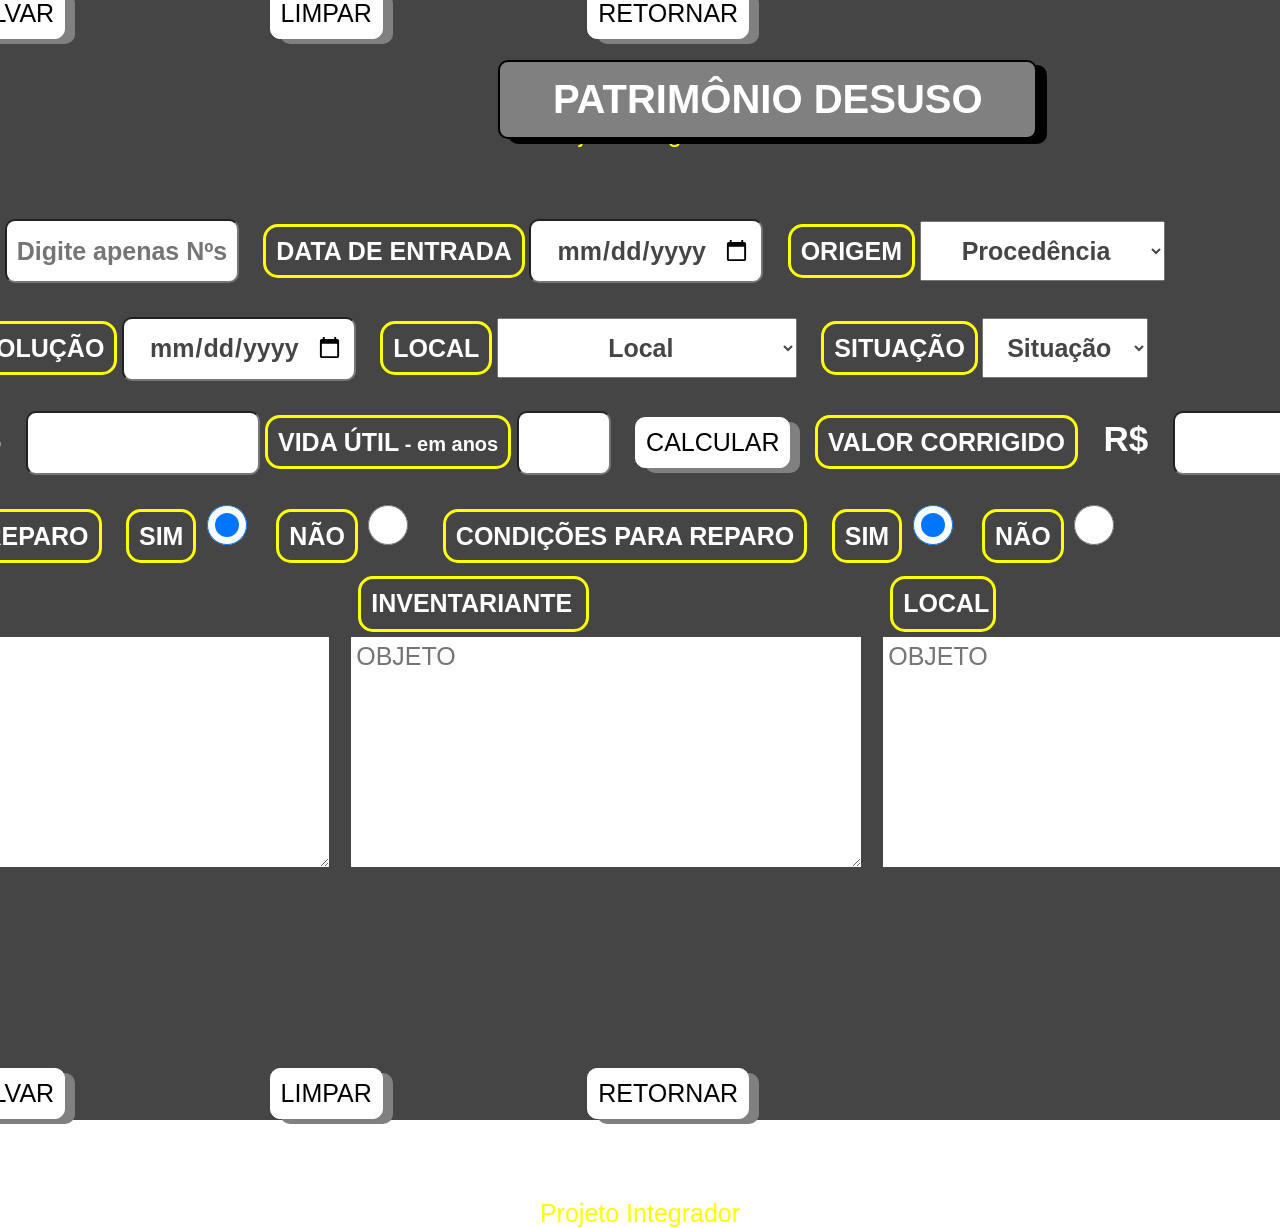
==== commit 9d6af1cc: "change button" ====
--- a/contact.html
+++ b/contact.html
@@ -5,14 +5,10 @@
 	<meta charset="UTF-8">
 	<meta name="viewport" content="width=device-width, initial-scale=1.0">
 	<link rel="stylesheet" href="./style.css">
-
 	<title>PI UNIVESP</title>
-
 	<link rel="preconnect" href="https://fonts.googleapis.com">
 	<link rel="preconnect" href="https://fonts.gstatic.com" crossorigin>
-
 </head>
-
 <body>
 	<section class="menu">
 		<div class="container">
@@ -31,10 +27,6 @@
 			</a>
 		</div>
 
-
-
-
-
 		<div class="project-container">
 			<form class="form">
 				<h1 class="title">PATRIMÔNIO ATIVO</h1>
@@ -92,24 +84,20 @@
 						<input type="radio" name="reparo" id="repsim" checked>
 						<label for="repnao" id="nao">NÃO</label>
 						<input type="radio" name="reparo" id="repnao">
-
 						<label for="reparo" class="reparo">CONDIÇÕES PARA REPARO</label>
 						<label for="repsim" id="sim">SIM</label>
 						<input type="radio" name="condic" id="repsim" checked>
 						<label for="repnao" id="nao">NÃO</label>
 						<input type="radio" name="condic" id="repnao">
-
-					</div>
-				</div>
-				<div>
-					<label for="desc" class="desc1">DESCRIÇÃO</label>
-					<textarea placeholder="OBJETO" id="desc1" name="desc" cols="50" rows="10"></textarea>
-					<label for="desc" class="desc2">INVENTARIANTE</label>
-					<textarea placeholder="OBJETO" id="desc2" name="desc" cols="50" rows="10"></textarea>
-
-					<label for="desc" class="desc3">LOCAL</label>
-					<textarea placeholder="OBJETO" id="desc3" name="desc" cols="50" rows="10"></textarea>
-
+					</div>
+				</div>
+				<div>
+					<label for="desc1" class="desc1">DESCRIÇÃO</label>
+					<textarea placeholder="OBJETO" id="desc1" name="desc1" cols="50" rows="10"></textarea>
+					<label for="desc2" class="desc2">INVENTARIANTE</label>
+					<textarea placeholder="OBJETO" id="desc2" name="desc1" cols="50" rows="10"></textarea>
+					<label for="desc3" class="desc3">LOCAL</label>
+					<textarea placeholder="OBJETO" id="desc3" name="desc1" cols="50" rows="10"></textarea>
 				</div>
 				<div class="btn">
 					<button type="submit" id="botao1" class="botao1">SALVAR</button>
@@ -123,7 +111,6 @@
 				</footer>
 			</form>
 		</div>
-
 		<script src="./script.js"></script>
 
 		<div class="hero-container">
@@ -166,7 +153,6 @@
 						<option>RUIM</option>
 						<option>PÉSSIMO</option>
 					</select>
-
 					<div class="calcular">
 						<label for="valor" class="num1">VALOR</label>
 						<label for="valor" class="money">R$</label>
@@ -178,12 +164,28 @@
 						<label for="resultadoII" class="dinheiro">R$</label>
 						<input name="resultadoII" readonly id="resultadoII">
 					</div>
-				</div>
-				<div>
-					<label for="desc" class="desc">DESCRIÇÃO</label>
-					<textarea placeholder="OBJETO" id="desc" name="desc" cols="50" rows="10"></textarea>
-				</div>
-				<div class="btn">
+					<div>
+						<label for="reparo" class="reparo">NECESSITA REPARO</label>
+						<label for="repsim" id="sim">SIM</label>
+						<input type="radio" name="reparo" id="repsim" checked>
+						<label for="repnao" id="nao">NÃO</label>
+						<input type="radio" name="reparo" id="repnao">
+						<label for="reparo" class="reparo">CONDIÇÕES PARA REPARO</label>
+						<label for="repsim" id="sim">SIM</label>
+						<input type="radio" name="condic" id="repsim" checked>
+						<label for="repnao" id="nao">NÃO</label>
+						<input type="radio" name="condic" id="repnao">
+					</div>
+				</div>
+				<div>
+					<label for="desc1" class="desc1">DESCRIÇÃO</label>
+					<textarea placeholder="OBJETO" id="desc1" name="desc1" cols="50" rows="10"></textarea>
+					<label for="desc2" class="desc2">INVENTARIANTE</label>
+					<textarea placeholder="OBJETO" id="desc2" name="desc1" cols="50" rows="10"></textarea>
+					<label for="desc3" class="desc3">LOCAL</label>
+					<textarea placeholder="OBJETO" id="desc3" name="desc1" cols="50" rows="10"></textarea>
+				</div>
+			<div class="btn">
 					<button type="submit" id="botao1" class="botao1">SALVAR</button>
 					<button type="reset" id="botao2" class="botao2">LIMPAR</button>
 					<button type="submit" id="botao4" class="botao3">RETORNAR</button>
@@ -195,7 +197,6 @@
 				</footer>
 			</form>
 		</div>
-
 		<script src="./main.js"></script>
 
 		<div class="container-file">
@@ -250,13 +251,28 @@
 						<label for="resultadoIII" class="dinheiro">R$</label>
 						<input name="resultadoIII" readonly id="resultadoIII">
 					</div>
-				</div>
-				<div>
-					<label for="desc" class="desc">DESCRIÇÃO</label>
-					<textarea placeholder="OBJETO" id="desc" name="desc" cols="50" rows="10"></textarea>
-				</div>
-
-				<div class="btn">
+					<div>
+						<label for="reparo" class="reparo">NECESSITA REPARO</label>
+						<label for="repsim" id="sim">SIM</label>
+						<input type="radio" name="reparo" id="repsim" checked>
+						<label for="repnao" id="nao">NÃO</label>
+						<input type="radio" name="reparo" id="repnao">
+						<label for="reparo" class="reparo">CONDIÇÕES PARA REPARO</label>
+						<label for="repsim" id="sim">SIM</label>
+						<input type="radio" name="repsim" id="repsim" checked>
+						<label for="repnao" id="nao">NÃO</label>
+						<input type="radio" name="repnao" id="repnao">
+					</div>
+				</div>
+				<div>
+					<label for="desc1" class="desc1">DESCRIÇÃO</label>
+					<textarea placeholder="OBJETO" id="desc1" name="desc1" cols="50" rows="10"></textarea>
+					<label for="desc2" class="desc2">INVENTARIANTE</label>
+					<textarea placeholder="OBJETO" id="desc2" name="desc1" cols="50" rows="10"></textarea>
+					<label for="desc3" class="desc3">LOCAL</label>
+					<textarea placeholder="OBJETO" id="desc3" name="desc1" cols="50" rows="10"></textarea>
+				</div>
+		<div class="btn">
 					<button type="submit" id="botao1" class="botao1">SALVAR</button>
 					<button type="reset" id="botao2" class="botao2">LIMPAR</button>
 					<button type="submit" id="botao4" class="botao3">RETORNAR</button>
@@ -267,11 +283,9 @@
 						Projeto Integrador
 					</p>
 				</footer>
-
-		</div>
-
+		</div>
 		<script src="./valor.js"></script>
 		</form>
+	</section>
 </body>
-
 </html>
--- a/style.css
+++ b/style.css
@@ -1,5 +1,3 @@
-
-
 * {
 	margin: 0;
 	padding: 0;
@@ -153,7 +151,7 @@
 	padding-top: 0px;
 	padding: 0;
 	margin: 0;
-	display: inline-flex;
+	display: flex;
 	justify-content: center;
 }
 
@@ -173,8 +171,6 @@
 	justify-content: center;
 }
 
-
-
 .form h1 {
 	font-size: 40px;
 	margin-bottom: 10px;
@@ -235,7 +231,6 @@
 	border-radius: 15px;
 	align-items: left;
 	color: #fff;
-	padding-right: auto;
 }
 
 #numero {
@@ -318,55 +313,54 @@
 }
 
 .desc1 {
-	width: 35px;
+	width: 25px;
 	height: 30px;
 	margin-top: 25px;
 	margin-bottom: 0px;
 	margin-left: 20px;
-	align-items: center;
+	position: absolute;
 	text-align: center;
 	display: flex;
 	color: #fff;
 	padding-right: 140px;
+	padding-bottom: 10px;
 }
 
 .desc2 {
-	width: 65px;
-	height: 30px;
-	margin-top: 25px;
-	margin-bottom: 20px;
-	margin-left: 20px;
-	align-items: center;
-	text-align: center;
-	display: flex;
-	color: #fff;
-	padding-right: 140px;
-
-}
-
-.desc3 {
-	width: 20px;
+	width: 75px;
 	height: 30px;
 	margin-top: 25px;
 	margin-bottom: 0px;
-	margin-left: 20px;
-	align-items: center;
-	text-align: center;
-	display: flex;
+	margin-left: 28px;
+	position: absolute;
+	text-align: center;
+	display: inline-flex;
 	color: #fff;
 	padding-right: 140px;
+	
+}
+
+.desc3 {
+	width: 80px;
+	height: 30px;
+	margin-top: 25px;
+	margin-bottom: 0px;
+	margin-left: 28px;
+	position: absolute;
+	text-align: center;
+	display: inline;
+	color: #fff;
 }
 
 #desc1 {
 	width: 500px;
 	height: 220px;
 	margin-left: 20px;
-	margin-top: 15px;
+	margin-top: 85px;
 	font-size: 25px;
 	border: 1px solid #454545;
 	display: flex;
-	justify-content: space-between;
-	flex-direction: row;
+	justify-content: center;
 	color: #454545;
 	float: inline-start;
 	padding: 5px;
@@ -376,12 +370,11 @@
 	width: 500px;
 	height: 220px;
 	margin-left: 20px;
-	margin-top: 15px;
+	margin-top: 85px;
 	font-size: 25px;
 	border: 1px solid #454545;
-	display: flex;
-	justify-content: space-between;
-	flex-direction: row;
+	display: inline;
+	justify-content: center;
 	color: #454545;
 	float: inline-start;
 	padding: 5px;
@@ -391,14 +384,13 @@
 	width: 500px;
 	height: 220px;
 	margin-left: 20px;
-	margin-top: 15px;
+	margin-top: 85px;
 	font-size: 25px;
 	border: 1px solid #454545;
-	display: flex;
-	justify-content: space-around;
-	flex-direction: row;
-	color: #454545;
-	float: ;
+	display: inline-flex;
+	justify-content: center;
+	color: #454545;
+	float: inline-start;
 	padding: 5px;
 }
 
@@ -427,7 +419,6 @@
 	display: inline-block;
 }
 
-
 .legenda {
 	font-family: 'Lucida Sans', 'Lucida Sans Regular', 'Lucida Grande', 'Lucida Sans Unicode', Geneva, Verdana, sans-serif;
 	color: #fff;
@@ -482,8 +473,8 @@
 	width: 70px;
 }
 
-.num1 input{
-	margin-left: 30px;	
+.num1 input {
+	margin-left: 30px;
 	align-items: center;
 	color: #454545;
 	width: 50px;
@@ -496,7 +487,7 @@
 }
 
 .num2 {
-	margin-left: 30px;	
+	margin-left: 30px;
 	align-items: center;
 	color: #454545;
 	width: 50px;
@@ -519,8 +510,8 @@
 	padding: 20px;
 }
 
-#num3 input{
-	margin-left: 30px;	
+#num3 input {
+	margin-left: 30px;
 	align-items: center;
 	color: #454545;
 	width: 50px;
@@ -533,7 +524,7 @@
 }
 
 .num4 {
-	margin-left: 30px;	
+	margin-left: 30px;
 	align-items: center;
 	color: #454545;
 	width: 50px;
@@ -546,7 +537,7 @@
 }
 
 .util {
-	margin-left: 30px;	
+	margin-left: 30px;
 	align-items: center;
 	color: #fff;
 	width: 50px;
@@ -573,7 +564,7 @@
 
 .dinheiro {
 	margin-left: 1px;
-	color:#fff;
+	color: #fff;
 	width: 50px;
 	text-align: center;
 	padding: 20px;
@@ -607,7 +598,7 @@
 
 #repsim {
 	margin-left: 1px;
-	color:#d60f0f;
+	color: #d60f0f;
 	width: 50px;
 	text-align: center;
 	padding: 20px;
@@ -619,7 +610,7 @@
 
 #repnao {
 	margin-left: 1px;
-	color:#d60f0f;
+	color: #d60f0f;
 	width: 50px;
 	text-align: center;
 	padding: 20px;
@@ -629,7 +620,6 @@
 	cursor: pointer;
 }
 
-
 .reparo {
 	font-family: 'Lucida Sans', 'Lucida Sans Regular', 'Lucida Grande', 'Lucida Sans Unicode', Geneva, Verdana, sans-serif;
 	font-size: 25px;
@@ -645,7 +635,6 @@
 	display: inline;
 	justify-content: center;
 }
-
 
 .project-container input:hover, .project-container textarea:hover, .project-container input:focus, .project-container button:focus, .project-container button:hover,
 .project-container textarea:focus .project-container input number:hover, .container-file input:hover, .container-file textarea:hover, .container-file input:focus, .container-file button:focus, .hero-container input:hover, .hero-container textarea:hover, .hero-container input:focus, .hero-container button:focus, select:focus, select:hover {
@@ -669,15 +658,15 @@
 	text-align: center;
 }
 
-.botao1 {
+.botao {
 	font-size: 25px;
 	color: black;
 	display: inline;
-	margin-top: 260px;
+	margin-top: 20px;
 	text-decoration: double;
 	border: 1px solid #fff;
 	border-radius: 10px;
-	margin-left: 70px;
+	margin-left: 20px;
 	padding: 10px;
 	background-color: white;
 	align-items: flex-start;
@@ -686,15 +675,16 @@
 	cursor: pointer;
 }
 
-.botao2 {
+
+.botao1 {
 	font-size: 25px;
 	color: black;
 	display: inline;
-	margin-top: 100px;
+	margin-top: 200px;
 	text-decoration: double;
 	border: 1px solid #fff;
 	border-radius: 10px;
-	margin-left: 170px;
+	margin-left: 150px;
 	padding: 10px;
 	background-color: white;
 	align-items: flex-start;
@@ -703,16 +693,17 @@
 	cursor: pointer;
 }
 
-.botao3 {
+.botao2 {
 	font-size: 25px;
 	color: black;
 	display: inline;
-	margin-top: 100px;
+	margin-top: 200px;
 	text-decoration: double;
 	border: 1px solid #fff;
 	border-radius: 10px;
 	margin-left: 200px;
 	padding: 10px;
+	justify-content: space-between;
 	background-color: white;
 	align-items: flex-start;
 	box-shadow: 10px 5px grey;
@@ -720,34 +711,29 @@
 	cursor: pointer;
 }
 
-#botao {
-	font-size: 25px;
-	font-weight: bold;
+.botao3 {
+	font-size: 25px;
 	color: black;
 	display: inline;
-	margin-top: 20px;
+	margin-top: 190px;
 	text-decoration: double;
 	border: 1px solid #fff;
 	border-radius: 10px;
-	margin-left: 50px;
+	margin-left: 200px;
 	padding: 10px;
 	background-color: white;
 	align-items: flex-start;
 	box-shadow: 10px 5px grey;
 	text-align: center;
 	cursor: pointer;
-	padding-right: 1px;
 }
 
 .rodape {
-	margin-top: 350px;
-	margin-bottom: 150px;
+	margin-top: 80px;
+	margin-bottom0px;
 	color: yellow;
 	justify-content: center;
 	align-items: center;
 	text-align: center;
 	font-size: 25px;
-} 
-
-
-
+}
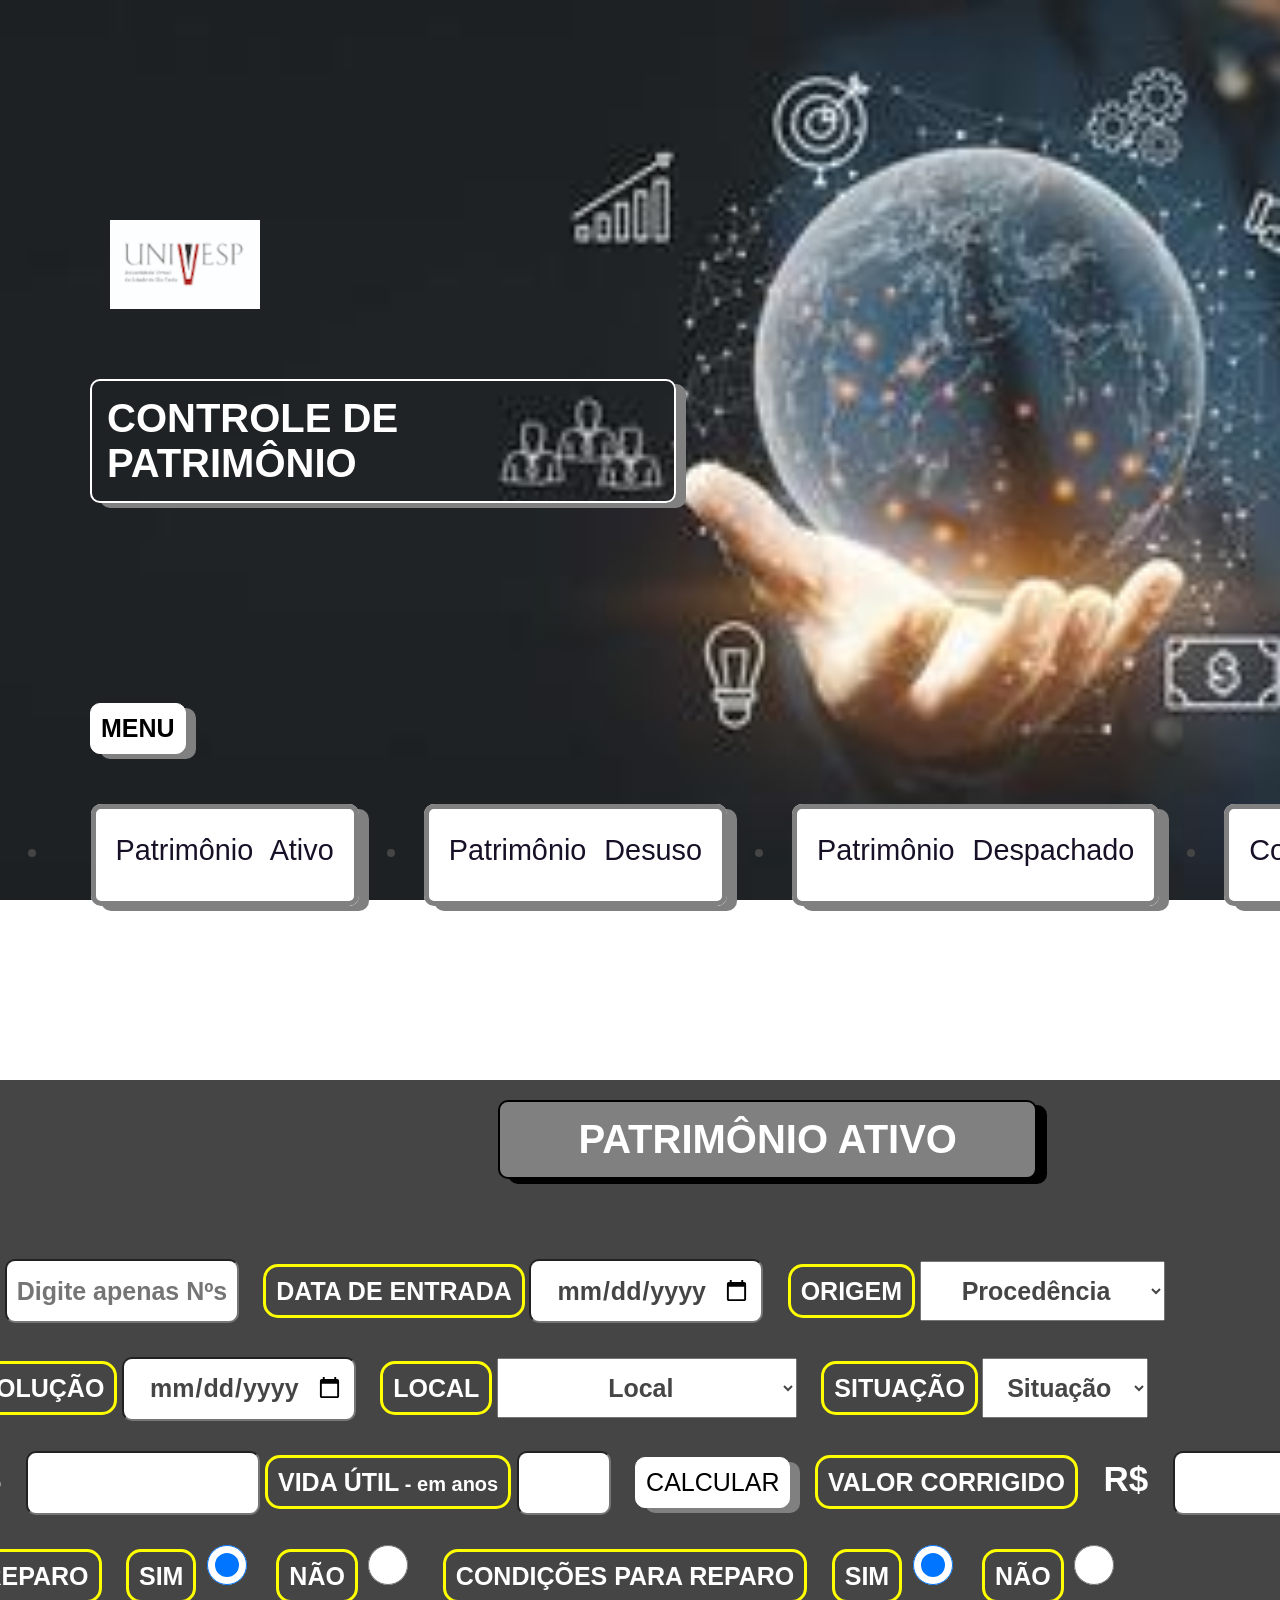
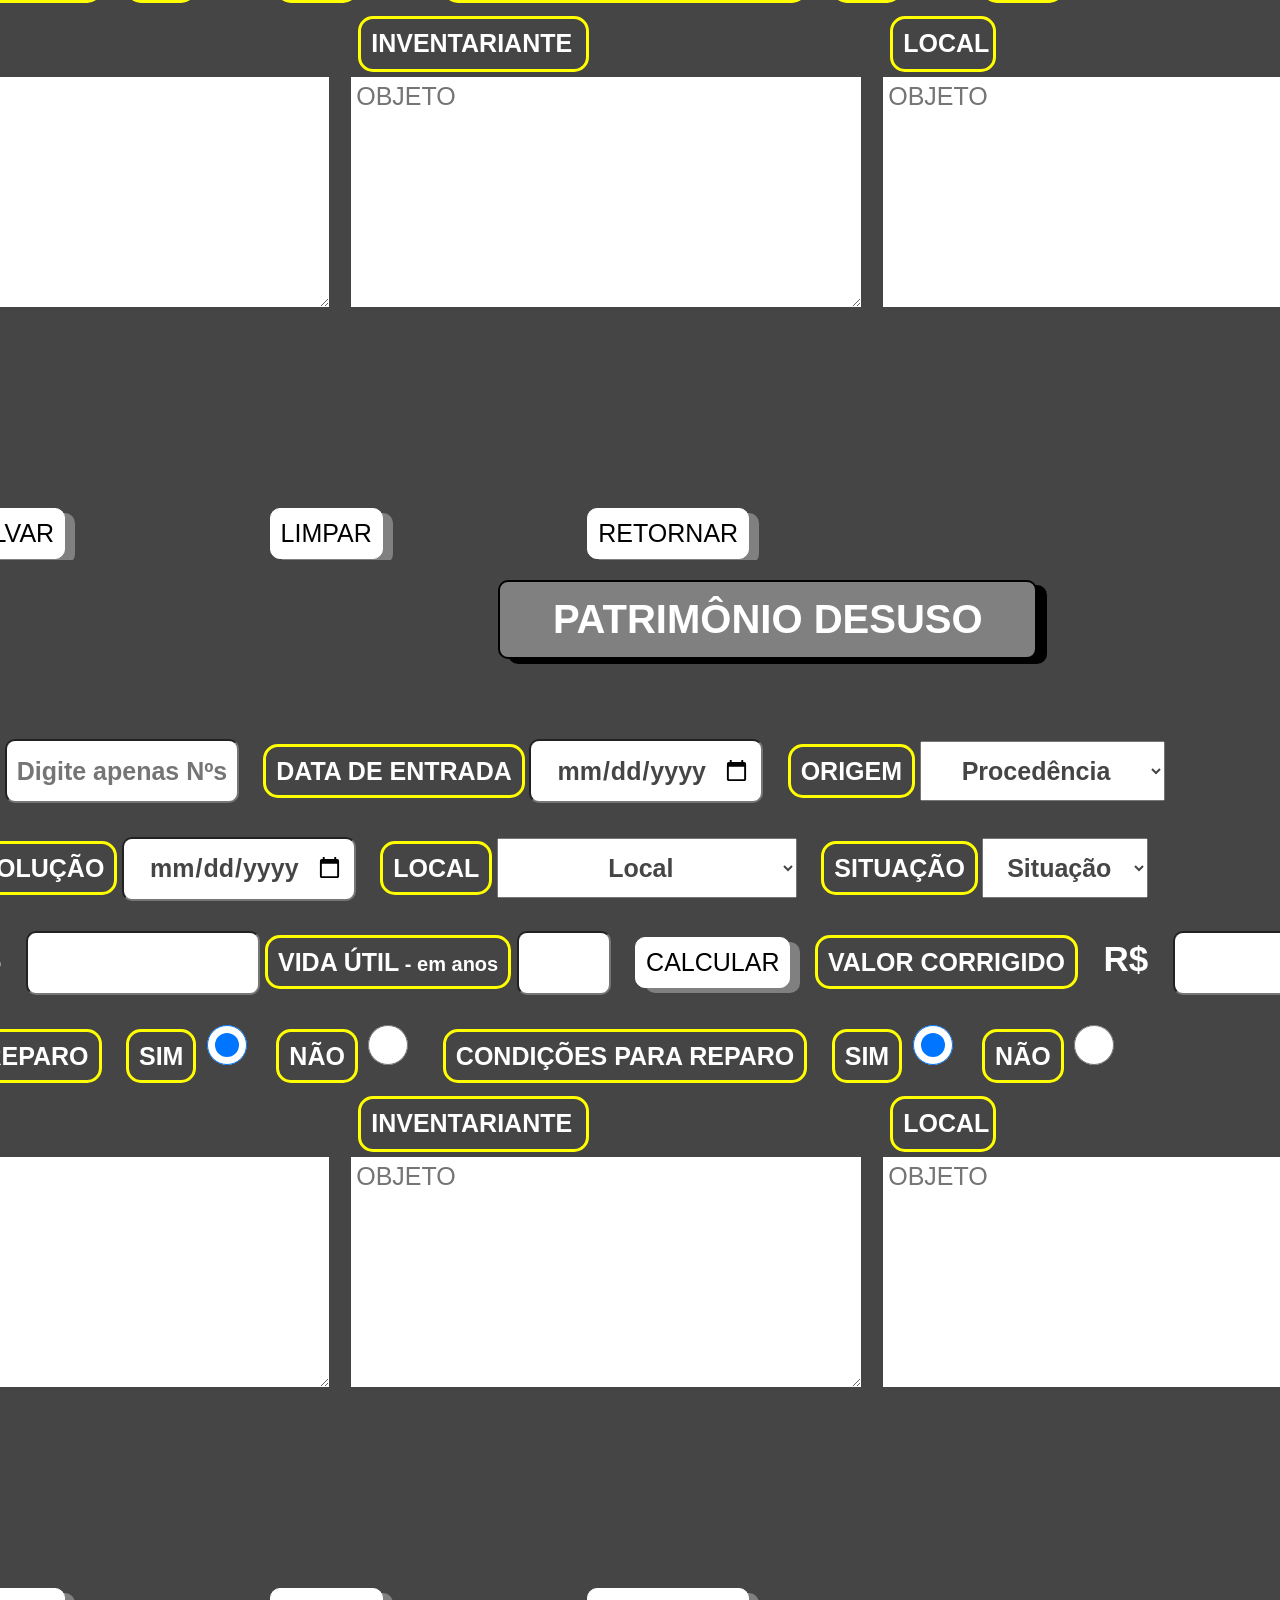
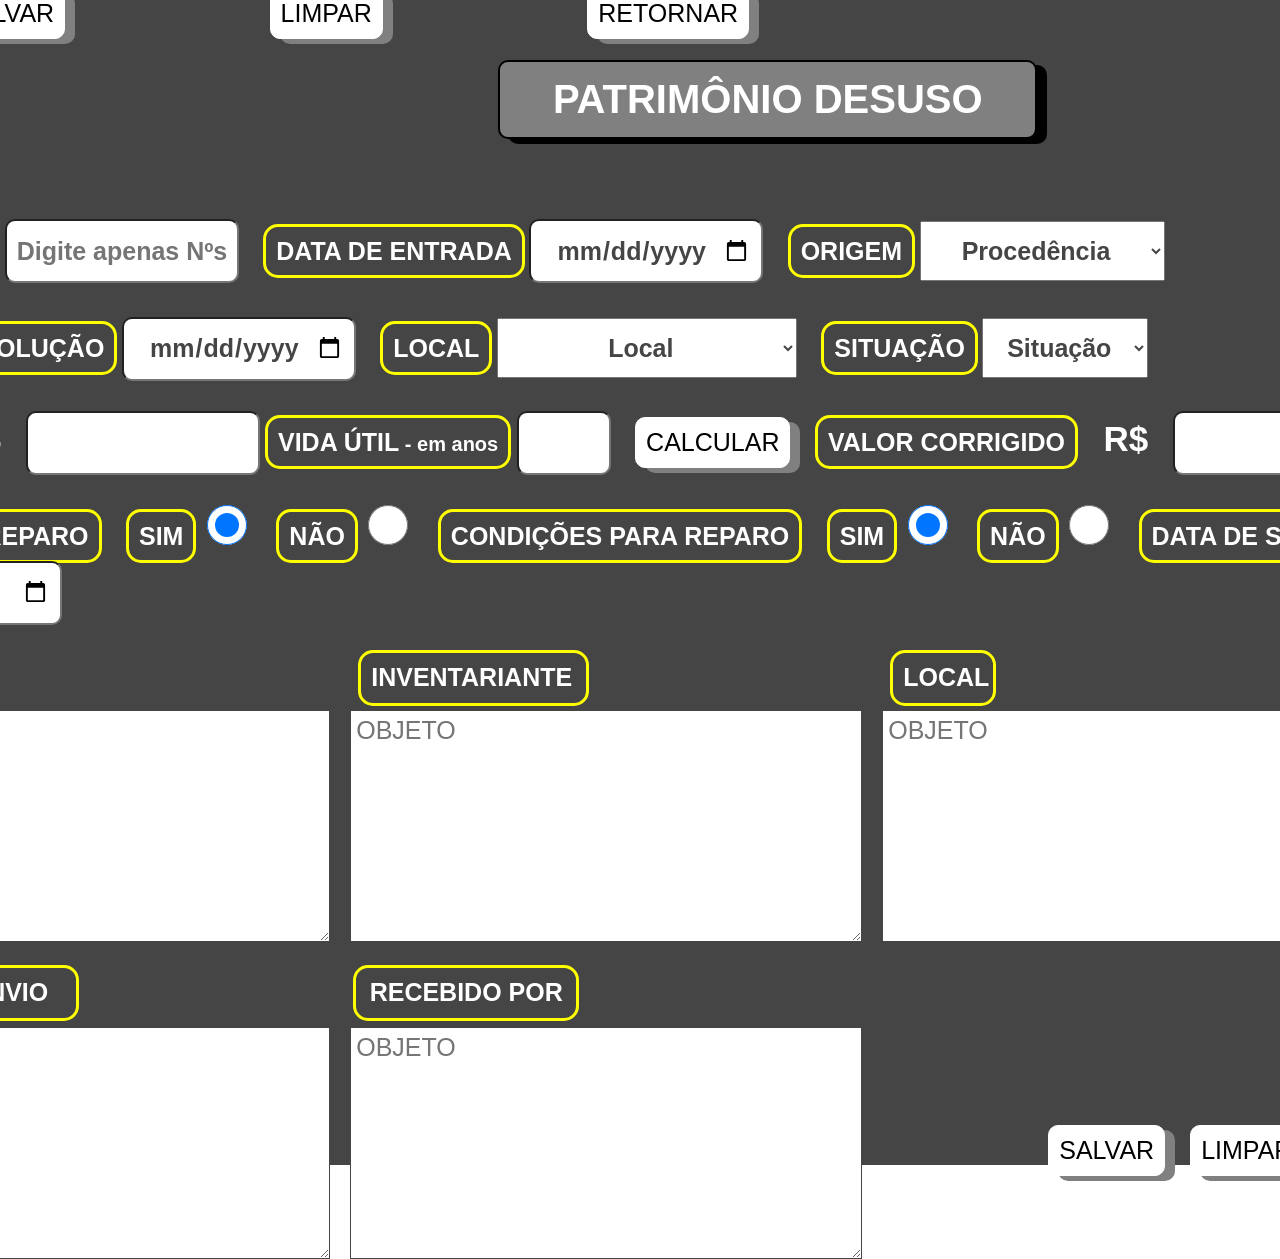
==== commit eca1a7eb: "screen final" ====
--- a/contact.html
+++ b/contact.html
@@ -9,6 +9,7 @@
 	<link rel="preconnect" href="https://fonts.googleapis.com">
 	<link rel="preconnect" href="https://fonts.gstatic.com" crossorigin>
 </head>
+
 <body>
 	<section class="menu">
 		<div class="container">
@@ -104,11 +105,6 @@
 					<button type="reset" id="botao2" class="botao2">LIMPAR</button>
 					<button type="submit" id="botao4" class="botao3">RETORNAR</button>
 				</div>
-				<footer class="rodape">
-					<p>
-						Projeto Integrador
-					</p>
-				</footer>
 			</form>
 		</div>
 		<script src="./script.js"></script>
@@ -185,16 +181,11 @@
 					<label for="desc3" class="desc3">LOCAL</label>
 					<textarea placeholder="OBJETO" id="desc3" name="desc1" cols="50" rows="10"></textarea>
 				</div>
-			<div class="btn">
+				<div class="btn">
 					<button type="submit" id="botao1" class="botao1">SALVAR</button>
 					<button type="reset" id="botao2" class="botao2">LIMPAR</button>
 					<button type="submit" id="botao4" class="botao3">RETORNAR</button>
 				</div>
-				<footer class="rodape">
-					<p>
-						Projeto Integrador
-					</p>
-				</footer>
 			</form>
 		</div>
 		<script src="./main.js"></script>
@@ -239,7 +230,6 @@
 						<option>RUIM</option>
 						<option>PÉSSIMO</option>
 					</select>
-
 					<div class="calcular">
 						<label for="valor" class="num3">VALOR</label>
 						<label for="valor" class="money">R$</label>
@@ -257,13 +247,16 @@
 						<input type="radio" name="reparo" id="repsim" checked>
 						<label for="repnao" id="nao">NÃO</label>
 						<input type="radio" name="reparo" id="repnao">
-						<label for="reparo" class="reparo">CONDIÇÕES PARA REPARO</label>
-						<label for="repsim" id="sim">SIM</label>
-						<input type="radio" name="repsim" id="repsim" checked>
-						<label for="repnao" id="nao">NÃO</label>
-						<input type="radio" name="repnao" id="repnao">
-					</div>
-				</div>
+
+						<label for="repare" class="repare">CONDIÇÕES PARA REPARO</label>
+						<label for="repsim" id="sim">SIM</label>
+						<input type="radio" name="repare" id="repsim" checked>
+						<label for="repnao" id="nao">NÃO</label>
+						<input type="radio" name="repare" id="repnao">
+
+						<label for="dates" class="date">DATA DE SAÍDA</label>
+						<input type="date" id="dates" placeholder="xx/xx/xx" name="dates" />
+					</div>
 				<div>
 					<label for="desc1" class="desc1">DESCRIÇÃO</label>
 					<textarea placeholder="OBJETO" id="desc1" name="desc1" cols="50" rows="10"></textarea>
@@ -271,21 +264,20 @@
 					<textarea placeholder="OBJETO" id="desc2" name="desc1" cols="50" rows="10"></textarea>
 					<label for="desc3" class="desc3">LOCAL</label>
 					<textarea placeholder="OBJETO" id="desc3" name="desc1" cols="50" rows="10"></textarea>
-				</div>
-		<div class="btn">
-					<button type="submit" id="botao1" class="botao1">SALVAR</button>
-					<button type="reset" id="botao2" class="botao2">LIMPAR</button>
-					<button type="submit" id="botao4" class="botao3">RETORNAR</button>
-				</div>
-
-				<footer class="rodape">
-					<p>
-						Projeto Integrador
-					</p>
-				</footer>
+					<label for="desc4" class="desc4">LOCAL DE ENVIO</label>
+					<textarea placeholder="OBJETO" id="desc4" name="desc1" cols="50" rows="10"></textarea>
+					<label for="desc5" class="desc5">RECEBIDO POR </label>
+					<textarea placeholder="OBJETO" id="desc5" name="desc1" cols="50" rows="10"></textarea>
+				</div>
+				<div class="btn3">
+					<button type="submit" id="botaoA" class="botaoA" value="decline">SALVAR</button>
+					<button type="reset" id="botaoB" class="botaoB" value="decline">LIMPAR</button>
+					<button type="submit" id="botaoC" class="botaoC" value="decline">RETORNAR</button>
+				</div>
 		</div>
 		<script src="./valor.js"></script>
 		</form>
 	</section>
 </body>
+
 </html>
--- a/style.css
+++ b/style.css
@@ -142,7 +142,7 @@
 .container-file {
 	background-color: #454545;
 	width: 100%;
-	height: 120vh;
+	height: 125vh;
 	background-image: url(./IMAGENS/pngtree-digital-information-technology-network-vector-background-design-image_466270.jpg);
 	background-attachment: fixed;
 	background-position: center;
@@ -337,7 +337,6 @@
 	display: inline-flex;
 	color: #fff;
 	padding-right: 140px;
-	
 }
 
 .desc3 {
@@ -352,6 +351,33 @@
 	color: #fff;
 }
 
+.desc4 {
+	width: 230px;
+	height: 30px;
+	margin-left: 25px;
+	position: absolute;
+	text-align: center;
+	display: flex;
+	color: #fff;
+	margin-top: 340px;
+	border: 3px solid yellow;
+	border-radius: 15px;
+}
+
+.desc5 {
+	width: 200px;
+	height: 30px;
+	margin-left: 555px;
+	position: absolute;
+	text-align: center;
+	display: grid;
+	color: #fff;
+	margin-top: 340px;
+	border: 3px solid yellow;
+	border-radius: 15px;
+
+}
+
 #desc1 {
 	width: 500px;
 	height: 220px;
@@ -394,6 +420,35 @@
 	padding: 5px;
 }
 
+#desc4 {
+	width: 500px;
+	height: 220px;
+	margin-left: 20px;
+	margin-top: 85px;
+	font-size: 25px;
+	border: 1px solid #454545;
+	display: flex;
+	justify-content: center;
+	color: #454545;
+	float: inline-start;
+	padding: 5px;
+}
+
+#desc5 {
+	width: 500px;
+	height: 220px;
+	margin-left: 20px;
+	margin-top: 85px;
+	font-size: 25px;
+	border: 1px solid #454545;
+	display: flex;
+	justify-content: center;
+	color: #454545;
+	float: inline-start;
+	padding: 5px;
+}
+
+
 .date label {
 	margin-left: 30px;
 	margin-top: 10px;
@@ -634,6 +689,27 @@
 	padding: 10px;
 	display: inline;
 	justify-content: center;
+}
+
+.dates {
+	margin-left: 30px;
+	margin-top: 10px;
+	width: 230px;
+	display: inline;
+	border: 3px solid yellow;
+	border-radius: 15px;
+	color: #fff;
+	text-align: center;
+}
+
+#dates {
+	margin-left: 10px;
+	margin-top: 10px;
+	width: 230px;
+	height: 40px;
+	align-items: center;
+	display: inline;
+	color: #454545;
 }
 
 .project-container input:hover, .project-container textarea:hover, .project-container input:focus, .project-container button:focus, .project-container button:hover,
@@ -711,6 +787,7 @@
 	cursor: pointer;
 }
 
+
 .botao3 {
 	font-size: 25px;
 	color: black;
@@ -728,9 +805,67 @@
 	cursor: pointer;
 }
 
+.btn3 {
+	display: flex;
+	margin: 0 50px;
+	flex-direction: row;
+	padding-left: 1200px;
+	position: absolute;
+
+}
+
+.botaoA {
+	font-size: 25px;
+	color: black;
+	display: inline;
+	margin-top: 500px;
+	text-decoration: double;
+	border: 1px solid #fff;
+	border-radius: 10px;
+	padding: 10px;
+	padding-left: 10px;
+	background-color: white;
+	align-items: flex-start;
+	box-shadow: 10px 5px grey;
+	text-align: center;
+	cursor: pointer;
+}
+
+.botaoB {
+	font-size: 25px;
+	margin: 0 25px;
+	display: inline;
+	margin-top: 500px;
+	text-decoration: double;
+	border: 1px solid #fff;
+	border-radius: 10px;
+	padding: 10px;
+	background-color: white;
+	align-items: end;
+	box-shadow: 10px 5px grey;
+	text-align: center;
+	cursor: pointer;
+}
+
+.botaoC {
+	font-size: 25px;
+	color: black;
+	display: inline;
+	margin-top: 500px;
+	text-decoration: double;
+	border: 1px solid #fff;
+	border-radius: 10px;
+	padding: 10px;
+	background-color: white;
+	align-items: end;
+	box-shadow: 10px 5px grey;
+	text-align: center;
+	cursor: pointer;
+}
+
 .rodape {
 	margin-top: 80px;
-	margin-bottom0px;
+	margin-bottom:0px;
 	color: yellow;
 	justify-content: center;
 	align-items: center;
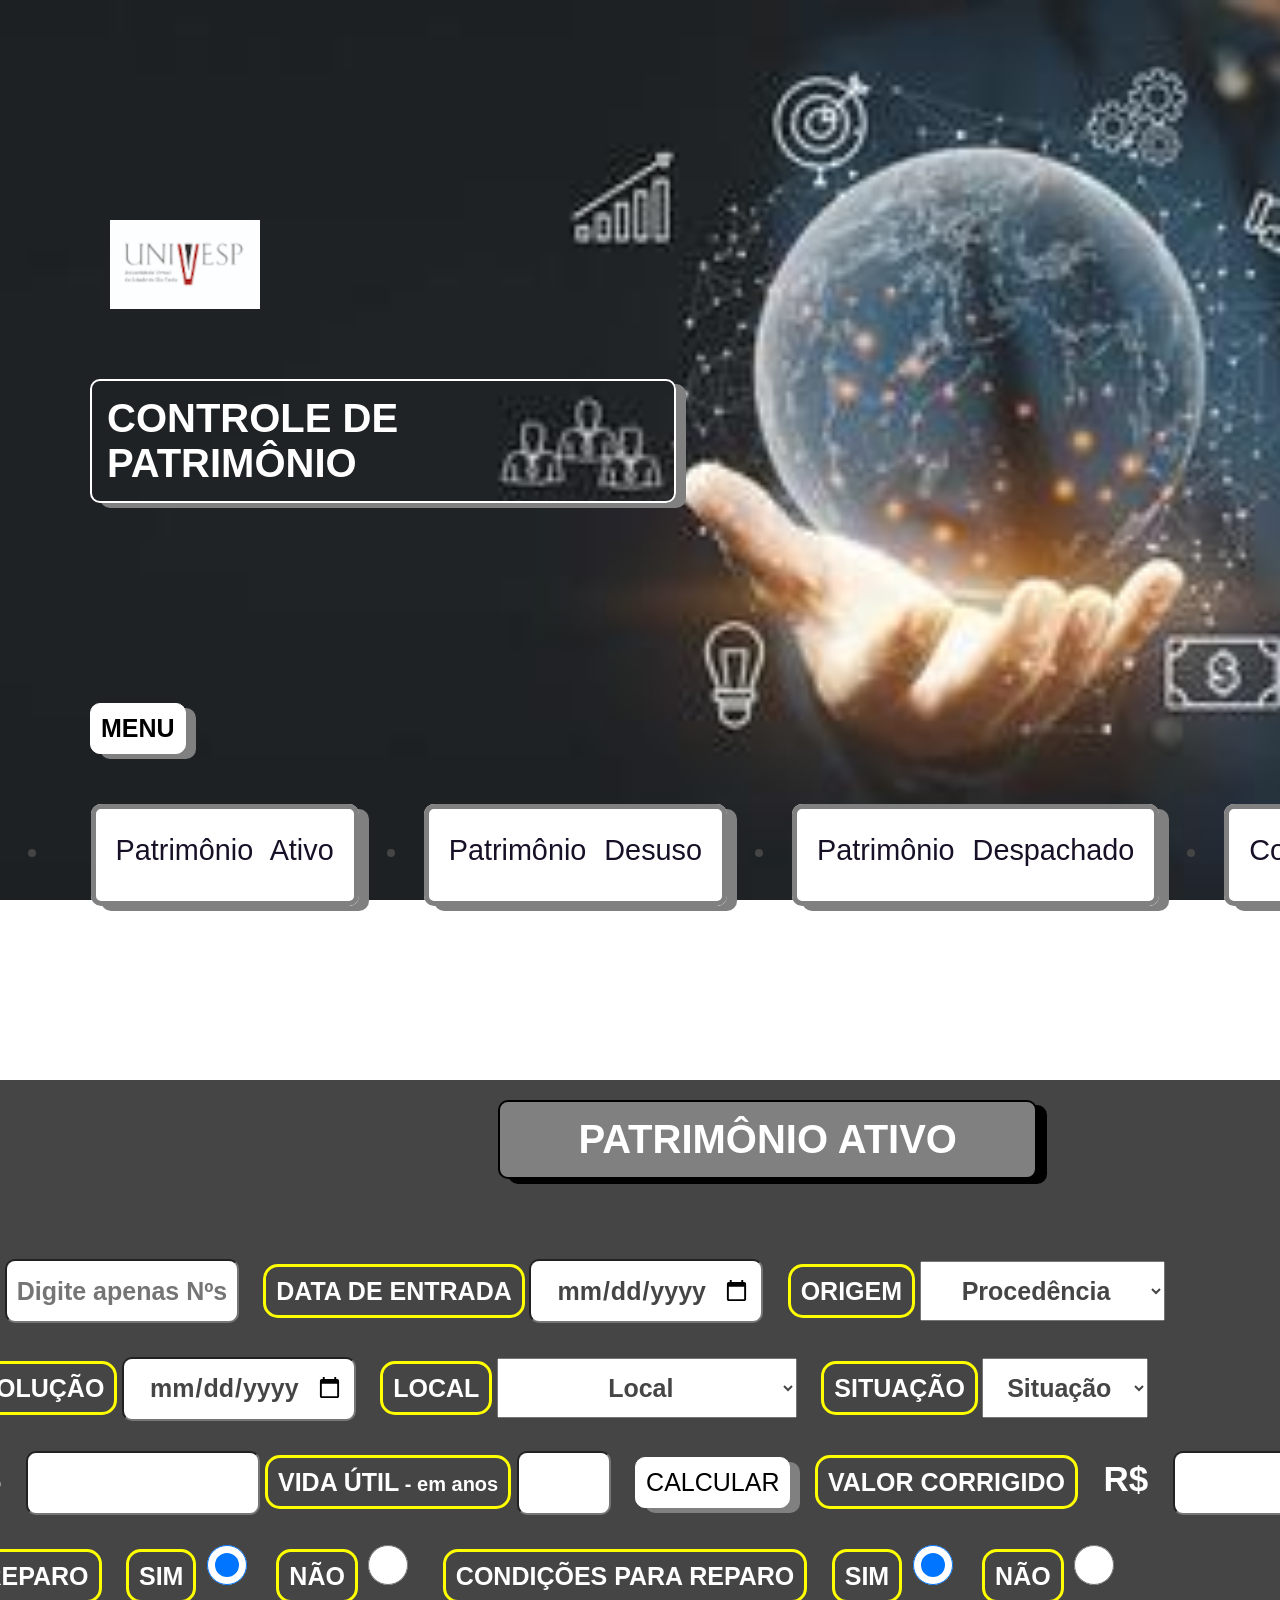
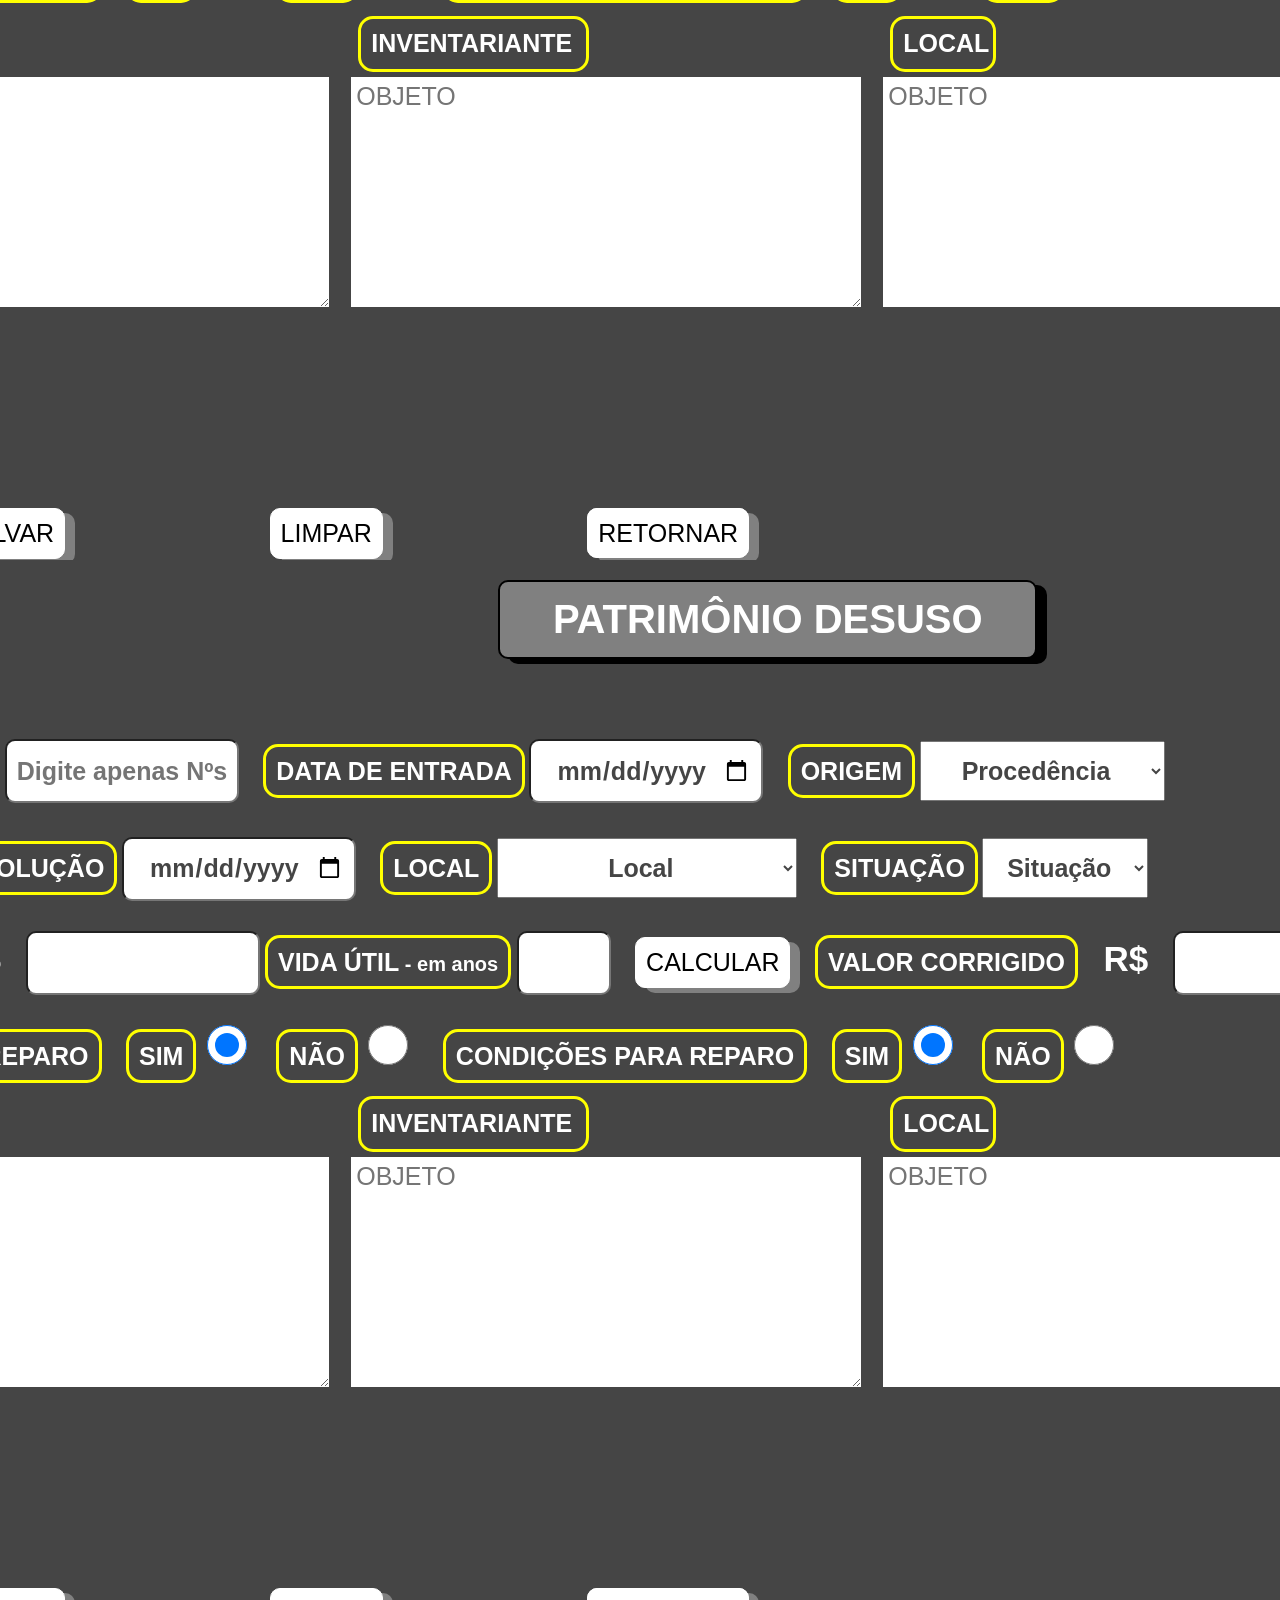
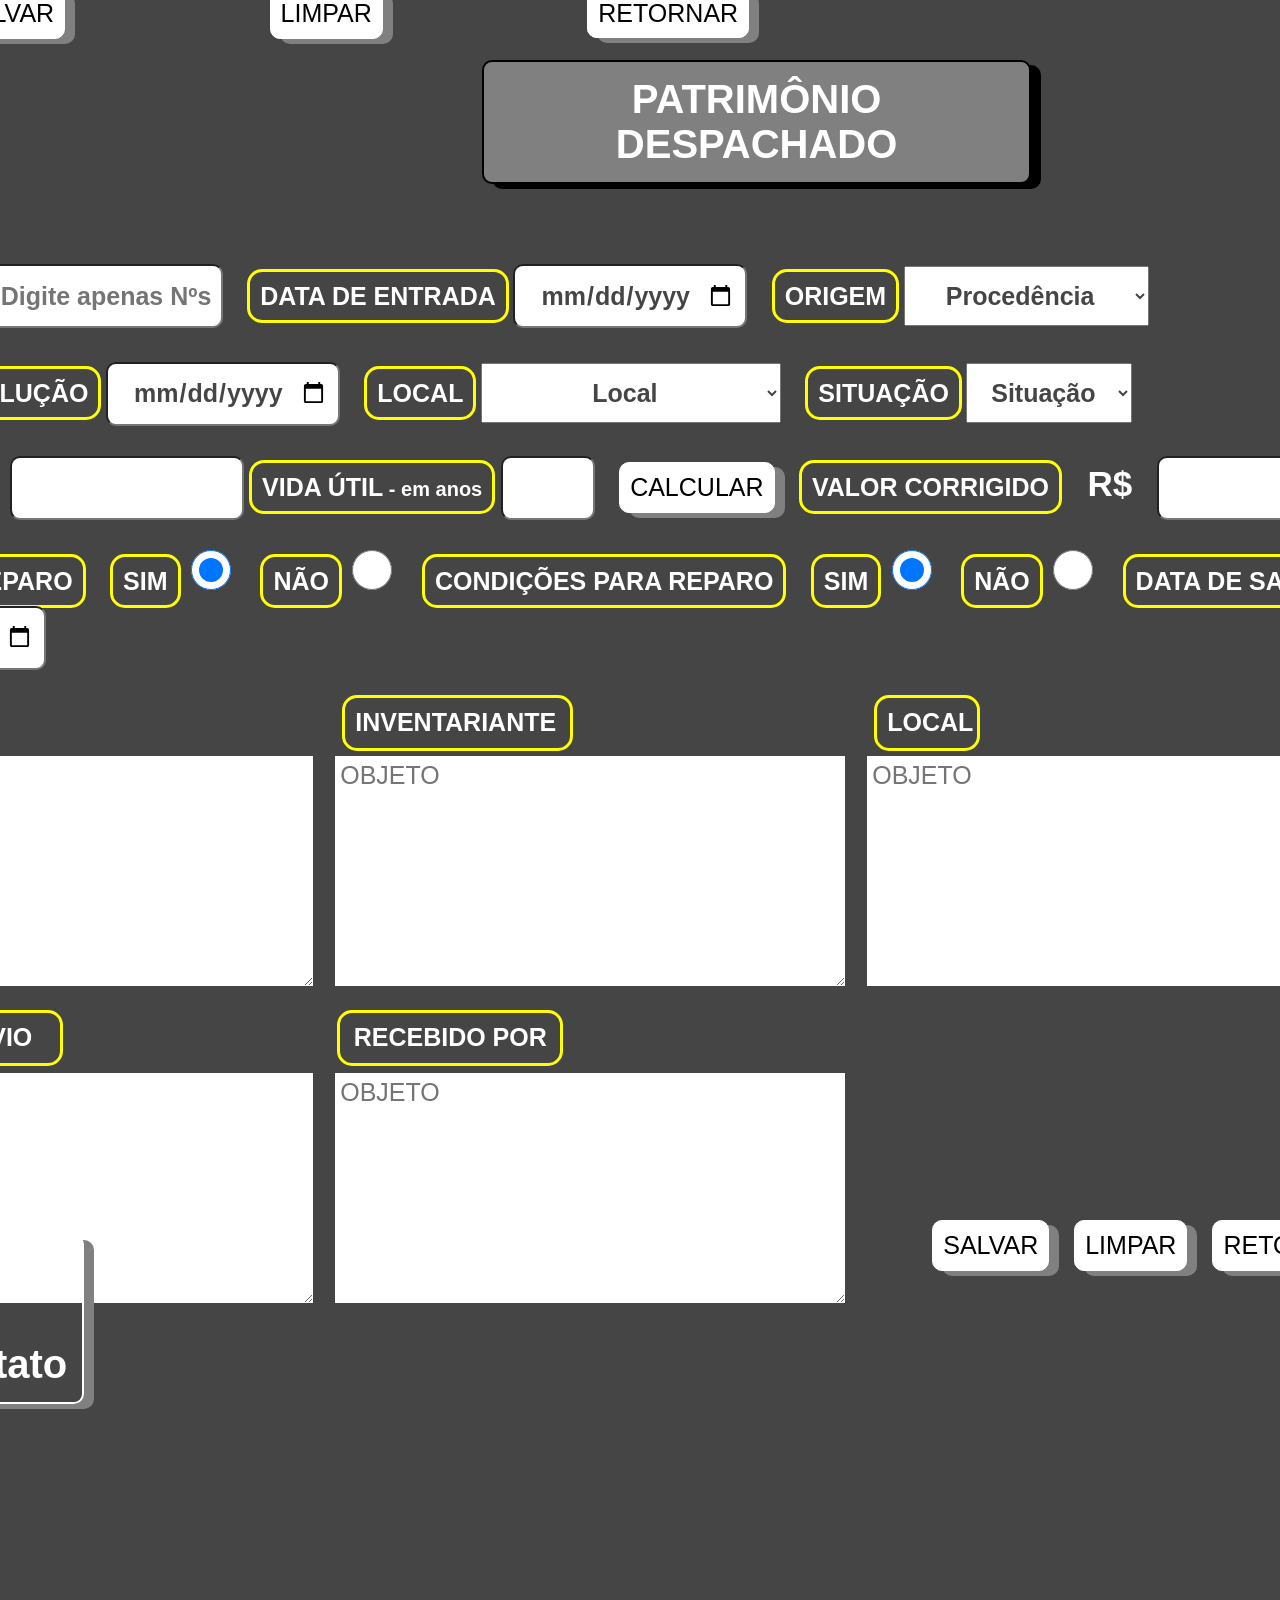
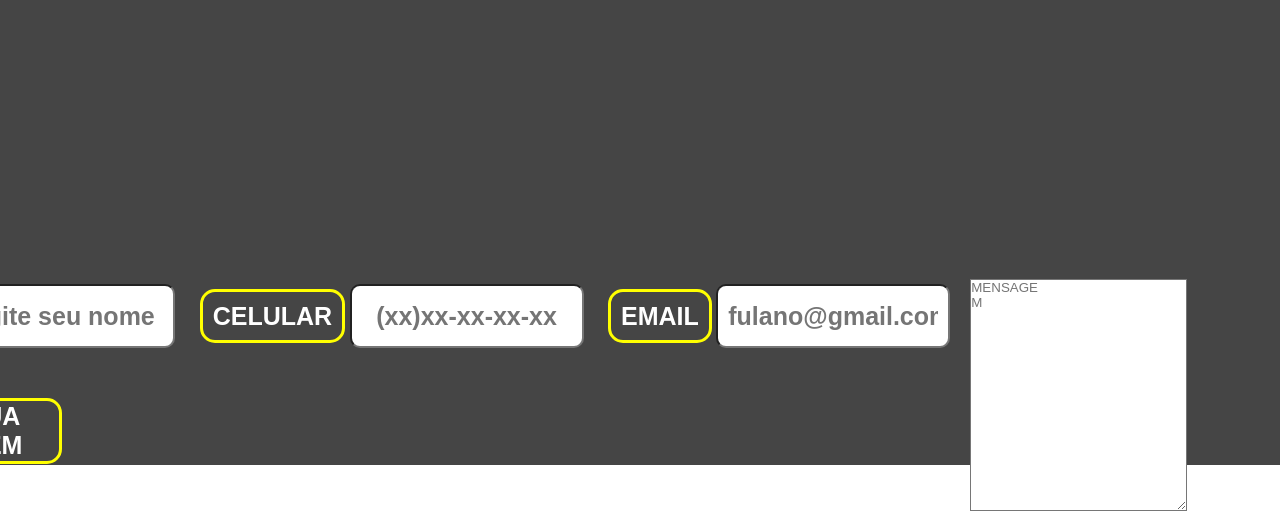
==== commit eb098bf1: "change contact" ====
--- a/contact.html
+++ b/contact.html
@@ -11,7 +11,7 @@
 </head>
 
 <body>
-	<section class="menu">
+	<section id="menu">
 		<div class="container">
 			<img class="logotipo" src="./IMAGENS/download.png">
 			<h1 class="entrada">CONTROLE DE PATRIMÔNIO</h1>
@@ -19,265 +19,299 @@
 			<a>
 				<nav>
 					<ul>
-						<li><a href="./project-container" class="actived">Patrimônio Ativo</a></li>
-						<li><a href="" class="actived">Patrimônio Desuso</a></li>
-						<li><a href="" class="actived">Patrimônio Despachado</a></li>
-						<li><a href="" class="actived">Contato</a></li>
+						<li><a href="#ativo" class="actived">Patrimônio Ativo</a></li>
+						<li><a href="#desuso" class="actived">Patrimônio Desuso</a></li>
+						<li><a href="#despachado" class="actived">Patrimônio Despachado</a></li>
+						<li><a href="#contato" class="actived">Contato</a></li>
 					</ul>
 				</nav>
 			</a>
 		</div>
 
-		<div class="project-container">
-			<form class="form">
-				<h1 class="title">PATRIMÔNIO ATIVO</h1>
-				<div>
-					<label for="numero" class="pat">PATRIMÔNIO</label>
-					<input type="text" id="numero" placeholder="Digite apenas Nºs" name="numero" maxlength="9"
-						autocomplete="off" />
-					<label for="date" class="date">DATA DE ENTRADA</label>
-					<input type="date" id="date" placeholder="xx/xx/xx" name="date" />
-					<label for="tipo" class="tipo"><strong>ORIGEM</strong></label>
-					<select name="TIPO" id="tipo">
-						<option selected value="">Procedência</option>
-						<option>COMPRA</option>
-						<option>CESSÃO</option>
-						<option>DOAÇÃO</option>
-						<option>EMPRÉSTIMO</option>
-						<option>ALMOXARIFADO</option>
-					</select>
-				</div>
-				<div>
-					<label for="datedev" class="datadev">DATA DE DEVOLUÇÃO</label>
-					<input type="date" class="datedev" id="datedev" placeholder="xx/xx/xx" name="date" />
-					<label for="local" class="local"><strong>LOCAL</strong></label>
-					<select name="local" id="local">
-						<option selected value="">Local</option>
-						<option>SALÃO</option>
-						<option>ESCRITÓRIO</option>
-						<option>SALA1</option>
-						<option>SALA2</option>
-						<option>SALA3</option>
-					</select>
-					<label for="estado" class="estado"><strong>SITUAÇÃO</strong></label>
-					<select name="estado" id="estado">
-						<option selected value="">Situação</option>
-						<option>ÓTIMO</option>
-						<option>BOM</option>
-						<option>REGULAR </option>
-						<option>RUIM</option>
-						<option>PÉSSIMO</option>
-					</select>
-					<div class="calculo">
-						<label for="valor" class="valor">VALOR</label>
-						<label for="valor" class="money">R$</label>
-						<input type="number" id="valor" class="valor" name="valor" min="0.01" max="11" step="0.01" />
-						<label for="vida" class="util">VIDA ÚTIL<span style="font-size: 20px"> - em anos</span></label>
-						<input type="number" id="vida" class="vida" name="vida" />
-						<button id="botao" type="button" class="botao" onclick="clicar()">CALCULAR</button>
-						<label for="resultado" class="correcao">VALOR CORRIGIDO</label>
-						<label for="resultado" class="dinheiro">R$</label>
-						<input name="resultado" readonly id="resultado">
-					</div>
-					<div>
-						<label for="reparo" class="reparo">NECESSITA REPARO</label>
-						<label for="repsim" id="sim">SIM</label>
-						<input type="radio" name="reparo" id="repsim" checked>
-						<label for="repnao" id="nao">NÃO</label>
-						<input type="radio" name="reparo" id="repnao">
-						<label for="reparo" class="reparo">CONDIÇÕES PARA REPARO</label>
-						<label for="repsim" id="sim">SIM</label>
-						<input type="radio" name="condic" id="repsim" checked>
-						<label for="repnao" id="nao">NÃO</label>
-						<input type="radio" name="condic" id="repnao">
-					</div>
-				</div>
-				<div>
-					<label for="desc1" class="desc1">DESCRIÇÃO</label>
-					<textarea placeholder="OBJETO" id="desc1" name="desc1" cols="50" rows="10"></textarea>
-					<label for="desc2" class="desc2">INVENTARIANTE</label>
-					<textarea placeholder="OBJETO" id="desc2" name="desc1" cols="50" rows="10"></textarea>
-					<label for="desc3" class="desc3">LOCAL</label>
-					<textarea placeholder="OBJETO" id="desc3" name="desc1" cols="50" rows="10"></textarea>
-				</div>
-				<div class="btn">
-					<button type="submit" id="botao1" class="botao1">SALVAR</button>
-					<button type="reset" id="botao2" class="botao2">LIMPAR</button>
-					<button type="submit" id="botao4" class="botao3">RETORNAR</button>
-				</div>
-			</form>
-		</div>
-		<script src="./script.js"></script>
-
-		<div class="hero-container">
-			<form class="form">
-				<h1 class="title">PATRIMÔNIO DESUSO</h1>
-				<div>
-					<label for="numero" class="pat">PATRIMÔNIO</label>
-					<input type="text" id="numero" placeholder="Digite apenas Nºs" name="numero" maxlength="9"
-						autocomplete="off" />
-					<label for="date" class="date">DATA DE ENTRADA</label>
-					<input type="date" id="date" placeholder="xx/xx/xx" name="date" />
-					<label for="tipo" class="tipo"><strong>ORIGEM</strong></label>
-					<select name="TIPO" id="tipo">
-						<option selected value="">Procedência</option>
-						<option>COMPRA</option>
-						<option>CESSÃO</option>
-						<option>DOAÇÃO</option>
-						<option>EMPRÉSTIMO</option>
-						<option>ALMOXARIFADO</option>
-					</select>
-				</div>
-				<div>
-					<label for="datedev" class="datadev">DATA DE DEVOLUÇÃO</label>
-					<input type="date" class="datedev" id="datedev" placeholder="xx/xx/xx" name="date" />
-					<label for="local" class="local"><strong>LOCAL</strong></label>
-					<select name="local" id="local">
-						<option selected value="">Local</option>
-						<option>SALÃO</option>
-						<option>ESCRITÓRIO</option>
-						<option>SALA1</option>
-						<option>SALA2</option>
-						<option>SALA3</option>
-					</select>
-					<label for="estado" class="estado"><strong>SITUAÇÃO</strong></label>
-					<select name="estado" id="estado">
-						<option selected value="">Situação</option>
-						<option>ÓTIMO</option>
-						<option>BOM</option>
-						<option>REGULAR </option>
-						<option>RUIM</option>
-						<option>PÉSSIMO</option>
-					</select>
-					<div class="calcular">
-						<label for="valor" class="num1">VALOR</label>
-						<label for="valor" class="money">R$</label>
-						<input type="number" id="num1" class="num1" name="valor" min="0.01" max="11" step="0.01" />
-						<label for="util" class="util">VIDA ÚTIL<span style="font-size: 20px"> - em anos</span></label>
-						<input type="number" id="num2" class="num2" name="vida" />
-						<button id="botao" type="button" class="botao" onclick="calcular()">CALCULAR</button>
-						<label for="resultadoII" class="correcao">VALOR CORRIGIDO</label>
-						<label for="resultadoII" class="dinheiro">R$</label>
-						<input name="resultadoII" readonly id="resultadoII">
-					</div>
-					<div>
-						<label for="reparo" class="reparo">NECESSITA REPARO</label>
-						<label for="repsim" id="sim">SIM</label>
-						<input type="radio" name="reparo" id="repsim" checked>
-						<label for="repnao" id="nao">NÃO</label>
-						<input type="radio" name="reparo" id="repnao">
-						<label for="reparo" class="reparo">CONDIÇÕES PARA REPARO</label>
-						<label for="repsim" id="sim">SIM</label>
-						<input type="radio" name="condic" id="repsim" checked>
-						<label for="repnao" id="nao">NÃO</label>
-						<input type="radio" name="condic" id="repnao">
-					</div>
-				</div>
-				<div>
-					<label for="desc1" class="desc1">DESCRIÇÃO</label>
-					<textarea placeholder="OBJETO" id="desc1" name="desc1" cols="50" rows="10"></textarea>
-					<label for="desc2" class="desc2">INVENTARIANTE</label>
-					<textarea placeholder="OBJETO" id="desc2" name="desc1" cols="50" rows="10"></textarea>
-					<label for="desc3" class="desc3">LOCAL</label>
-					<textarea placeholder="OBJETO" id="desc3" name="desc1" cols="50" rows="10"></textarea>
-				</div>
-				<div class="btn">
-					<button type="submit" id="botao1" class="botao1">SALVAR</button>
-					<button type="reset" id="botao2" class="botao2">LIMPAR</button>
-					<button type="submit" id="botao4" class="botao3">RETORNAR</button>
-				</div>
-			</form>
-		</div>
-		<script src="./main.js"></script>
-
-		<div class="container-file">
-			<form class="form">
-				<h1 class="title">PATRIMÔNIO DESUSO</h1>
-				<div>
-					<label for="numero" class="pat">PATRIMÔNIO</label>
-					<input type="text" id="numero" placeholder="Digite apenas Nºs" name="numero" maxlength="9"
-						autocomplete="off" />
-					<label for="date" class="date">DATA DE ENTRADA</label>
-					<input type="date" id="date" placeholder="xx/xx/xx" name="date" />
-					<label for="tipo" class="tipo"><strong>ORIGEM</strong></label>
-					<select name="TIPO" id="tipo">
-						<option selected value="">Procedência</option>
-						<option>COMPRA</option>
-						<option>CESSÃO</option>
-						<option>DOAÇÃO</option>
-						<option>EMPRÉSTIMO</option>
-						<option>ALMOXARIFADO</option>
-					</select>
-				</div>
-				<div>
-					<label for="datedev" class="datadev">DATA DE DEVOLUÇÃO</label>
-					<input type="date" class="datedev" id="datedev" placeholder="xx/xx/xx" name="date" />
-					<label for="local" class="local"><strong>LOCAL</strong></label>
-					<select name="local" id="local">
-						<option selected value="">Local</option>
-						<option>SALÃO</option>
-						<option>ESCRITÓRIO</option>
-						<option>SALA1</option>
-						<option>SALA2</option>
-						<option>SALA3</option>
-					</select>
-					<label for="estado" class="estado"><strong>SITUAÇÃO</strong></label>
-					<select name="estado" id="estado">
-						<option selected value="">Situação</option>
-						<option>ÓTIMO</option>
-						<option>BOM</option>
-						<option>REGULAR </option>
-						<option>RUIM</option>
-						<option>PÉSSIMO</option>
-					</select>
-					<div class="calcular">
-						<label for="valor" class="num3">VALOR</label>
-						<label for="valor" class="money">R$</label>
-						<input type="number" id="num3" class="num3" name="valor" min="0.01" max="11" step="0.01" />
-						<label for="util" class="util">VIDA ÚTIL<span style="font-size: 20px"> - em anos</span></label>
-						<input type="number" id="num4" class="num4" name="vida" />
-						<button id="botao" type="button" class="botao" onclick="calcular()">CALCULAR</button>
-						<label for="resultadoIII" class="correcao">VALOR CORRIGIDO</label>
-						<label for="resultadoIII" class="dinheiro">R$</label>
-						<input name="resultadoIII" readonly id="resultadoIII">
-					</div>
-					<div>
-						<label for="reparo" class="reparo">NECESSITA REPARO</label>
-						<label for="repsim" id="sim">SIM</label>
-						<input type="radio" name="reparo" id="repsim" checked>
-						<label for="repnao" id="nao">NÃO</label>
-						<input type="radio" name="reparo" id="repnao">
-
-						<label for="repare" class="repare">CONDIÇÕES PARA REPARO</label>
-						<label for="repsim" id="sim">SIM</label>
-						<input type="radio" name="repare" id="repsim" checked>
-						<label for="repnao" id="nao">NÃO</label>
-						<input type="radio" name="repare" id="repnao">
-
-						<label for="dates" class="date">DATA DE SAÍDA</label>
-						<input type="date" id="dates" placeholder="xx/xx/xx" name="dates" />
-					</div>
-				<div>
-					<label for="desc1" class="desc1">DESCRIÇÃO</label>
-					<textarea placeholder="OBJETO" id="desc1" name="desc1" cols="50" rows="10"></textarea>
-					<label for="desc2" class="desc2">INVENTARIANTE</label>
-					<textarea placeholder="OBJETO" id="desc2" name="desc1" cols="50" rows="10"></textarea>
-					<label for="desc3" class="desc3">LOCAL</label>
-					<textarea placeholder="OBJETO" id="desc3" name="desc1" cols="50" rows="10"></textarea>
-					<label for="desc4" class="desc4">LOCAL DE ENVIO</label>
-					<textarea placeholder="OBJETO" id="desc4" name="desc1" cols="50" rows="10"></textarea>
-					<label for="desc5" class="desc5">RECEBIDO POR </label>
-					<textarea placeholder="OBJETO" id="desc5" name="desc1" cols="50" rows="10"></textarea>
-				</div>
-				<div class="btn3">
-					<button type="submit" id="botaoA" class="botaoA" value="decline">SALVAR</button>
-					<button type="reset" id="botaoB" class="botaoB" value="decline">LIMPAR</button>
-					<button type="submit" id="botaoC" class="botaoC" value="decline">RETORNAR</button>
-				</div>
-		</div>
-		<script src="./valor.js"></script>
-		</form>
-	</section>
+		<section id="ativo">
+			<div class="project-container">
+				<form class="form">
+					<h1 class="title">PATRIMÔNIO ATIVO</h1>
+					<div>
+						<label for="numero" class="pat">PATRIMÔNIO</label>
+						<input type="text" id="numero" placeholder="Digite apenas Nºs" name="numero" maxlength="9"
+							autocomplete="off" />
+						<label for="date" class="date">DATA DE ENTRADA</label>
+						<input type="date" id="date" placeholder="xx/xx/xx" name="date" />
+						<label for="tipo" class="tipo"><strong>ORIGEM</strong></label>
+						<select name="TIPO" id="tipo">
+							<option selected value="">Procedência</option>
+							<option>COMPRA</option>
+							<option>CESSÃO</option>
+							<option>DOAÇÃO</option>
+							<option>EMPRÉSTIMO</option>
+							<option>ALMOXARIFADO</option>
+						</select>
+					</div>
+					<div>
+						<label for="datedev" class="datadev">DATA DE DEVOLUÇÃO</label>
+						<input type="date" class="datedev" id="datedev" placeholder="xx/xx/xx" name="date" />
+						<label for="local" class="local"><strong>LOCAL</strong></label>
+						<select name="local" id="local">
+							<option selected value="">Local</option>
+							<option>SALÃO</option>
+							<option>ESCRITÓRIO</option>
+							<option>SALA1</option>
+							<option>SALA2</option>
+							<option>SALA3</option>
+						</select>
+						<label for="estado" class="estado"><strong>SITUAÇÃO</strong></label>
+						<select name="estado" id="estado">
+							<option selected value="">Situação</option>
+							<option>ÓTIMO</option>
+							<option>BOM</option>
+							<option>REGULAR </option>
+							<option>RUIM</option>
+							<option>PÉSSIMO</option>
+						</select>
+						<div class="calculo">
+							<label for="valor" class="valor">VALOR</label>
+							<label for="valor" class="money">R$</label>
+							<input type="number" id="valor" class="valor" name="valor" min="0.01" max="11"
+								step="0.01" />
+							<label for="vida" class="util">VIDA ÚTIL<span style="font-size: 20px"> - em
+									anos</span></label>
+							<input type="number" id="vida" class="vida" name="vida" />
+							<button id="botao" type="button" class="botao" onclick="clicar()">CALCULAR</button>
+							<label for="resultado" class="correcao">VALOR CORRIGIDO</label>
+							<label for="resultado" class="dinheiro">R$</label>
+							<input name="resultado" readonly id="resultado">
+						</div>
+						<div>
+							<label for="reparo" class="reparo">NECESSITA REPARO</label>
+							<label for="repsim" id="sim">SIM</label>
+							<input type="radio" name="reparo" id="repsim" checked>
+							<label for="repnao" id="nao">NÃO</label>
+							<input type="radio" name="reparo" id="repnao">
+							<label for="reparo" class="reparo">CONDIÇÕES PARA REPARO</label>
+							<label for="repsim" id="sim">SIM</label>
+							<input type="radio" name="condic" id="repsim" checked>
+							<label for="repnao" id="nao">NÃO</label>
+							<input type="radio" name="condic" id="repnao">
+						</div>
+					</div>
+					<div>
+						<label for="desc1" class="desc1">DESCRIÇÃO</label>
+						<textarea placeholder="OBJETO" id="desc1" name="desc1" cols="50" rows="10"></textarea>
+						<label for="desc2" class="desc2">INVENTARIANTE</label>
+						<textarea placeholder="OBJETO" id="desc2" name="desc1" cols="50" rows="10"></textarea>
+						<label for="desc3" class="desc3">LOCAL</label>
+						<textarea placeholder="OBJETO" id="desc3" name="desc1" cols="50" rows="10"></textarea>
+					</div>
+					<div class="btn">
+						<button type="submit" id="botao1" class="botao1">SALVAR</button>
+						<button type="reset" id="botao2" class="botao2">LIMPAR</button>
+						<!--button type="onclick" id="botao3" class="botao3">RETORNAR</button-->
+						<a href="#menu" class="botao3">RETORNAR</a>
+					</div>
+				</form>
+			</div>
+			<script src="./script.js"></script>
+		</section>
+
+		<section id="desuso">
+			<div class="hero-container">
+				<form class="form">
+					<h1 class="title">PATRIMÔNIO DESUSO</h1>
+					<div>
+						<label for="numero" class="pat">PATRIMÔNIO</label>
+						<input type="text" id="numero" placeholder="Digite apenas Nºs" name="numero" maxlength="9"
+							autocomplete="off" />
+						<label for="date" class="date">DATA DE ENTRADA</label>
+						<input type="date" id="date" placeholder="xx/xx/xx" name="date" />
+						<label for="tipo" class="tipo"><strong>ORIGEM</strong></label>
+						<select name="TIPO" id="tipo">
+							<option selected value="">Procedência</option>
+							<option>COMPRA</option>
+							<option>CESSÃO</option>
+							<option>DOAÇÃO</option>
+							<option>EMPRÉSTIMO</option>
+							<option>ALMOXARIFADO</option>
+						</select>
+					</div>
+					<div>
+						<label for="datedev" class="datadev">DATA DE DEVOLUÇÃO</label>
+						<input type="date" class="datedev" id="datedev" placeholder="xx/xx/xx" name="date" />
+						<label for="local" class="local"><strong>LOCAL</strong></label>
+						<select name="local" id="local">
+							<option selected value="">Local</option>
+							<option>SALÃO</option>
+							<option>ESCRITÓRIO</option>
+							<option>SALA1</option>
+							<option>SALA2</option>
+							<option>SALA3</option>
+						</select>
+						<label for="estado" class="estado"><strong>SITUAÇÃO</strong></label>
+						<select name="estado" id="estado">
+							<option selected value="">Situação</option>
+							<option>ÓTIMO</option>
+							<option>BOM</option>
+							<option>REGULAR </option>
+							<option>RUIM</option>
+							<option>PÉSSIMO</option>
+						</select>
+						<div class="calcular">
+							<label for="valor" class="num1">VALOR</label>
+							<label for="valor" class="money">R$</label>
+							<input type="number" id="num1" class="num1" name="valor" min="0.01" max="11" step="0.01" />
+							<label for="util" class="util">VIDA ÚTIL<span style="font-size: 20px"> - em
+									anos</span></label>
+							<input type="number" id="num2" class="num2" name="vida" />
+							<button id="botao" type="button" class="botao" onclick="calcular()">CALCULAR</button>
+							<label for="resultadoII" class="correcao">VALOR CORRIGIDO</label>
+							<label for="resultadoII" class="dinheiro">R$</label>
+							<input name="resultadoII" readonly id="resultadoII">
+						</div>
+						<div>
+							<label for="reparo" class="reparo">NECESSITA REPARO</label>
+							<label for="repsim" id="sim">SIM</label>
+							<input type="radio" name="reparo" id="repsim" checked>
+							<label for="repnao" id="nao">NÃO</label>
+							<input type="radio" name="reparo" id="repnao">
+							<label for="reparo" class="reparo">CONDIÇÕES PARA REPARO</label>
+							<label for="repsim" id="sim">SIM</label>
+							<input type="radio" name="condic" id="repsim" checked>
+							<label for="repnao" id="nao">NÃO</label>
+							<input type="radio" name="condic" id="repnao">
+						</div>
+					</div>
+					<div>
+						<label for="desc1" class="desc1">DESCRIÇÃO</label>
+						<textarea placeholder="OBJETO" id="desc1" name="desc1" cols="50" rows="10"></textarea>
+						<label for="desc2" class="desc2">INVENTARIANTE</label>
+						<textarea placeholder="OBJETO" id="desc2" name="desc1" cols="50" rows="10"></textarea>
+						<label for="desc3" class="desc3">LOCAL</label>
+						<textarea placeholder="OBJETO" id="desc3" name="desc1" cols="50" rows="10"></textarea>
+					</div>
+					<div class="btn">
+						<button type="submit" id="botao1" class="botao1">SALVAR</button>
+						<button type="reset" id="botao2" class="botao2">LIMPAR</button>
+						<!--button type="submit" id="botao4" class="botao3">RETORNAR</button-->
+						<a href="#menu" class="botao3">RETORNAR</a>
+					</div>
+				</form>
+			</div>
+			<script src="./main.js"></script>
+		</section>
+
+		<section id="despachado">
+			<div class="container-file">
+				<form class="form">
+					<h1 class="title">PATRIMÔNIO DESPACHADO</h1>
+					<div>
+						<label for="numero" class="pat">PATRIMÔNIO</label>
+						<input type="text" id="numero" placeholder="Digite apenas Nºs" name="numero" maxlength="9"
+							autocomplete="off" />
+						<label for="date" class="date">DATA DE ENTRADA</label>
+						<input type="date" id="date" placeholder="xx/xx/xx" name="date" />
+						<label for="tipo" class="tipo"><strong>ORIGEM</strong></label>
+						<select name="TIPO" id="tipo">
+							<option selected value="">Procedência</option>
+							<option>COMPRA</option>
+							<option>CESSÃO</option>
+							<option>DOAÇÃO</option>
+							<option>EMPRÉSTIMO</option>
+							<option>ALMOXARIFADO</option>
+						</select>
+					</div>
+					<div>
+						<label for="datedev" class="datadev">DATA DE DEVOLUÇÃO</label>
+						<input type="date" class="datedev" id="datedev" placeholder="xx/xx/xx" name="date" />
+						<label for="local" class="local"><strong>LOCAL</strong></label>
+						<select name="local" id="local">
+							<option selected value="">Local</option>
+							<option>SALÃO</option>
+							<option>ESCRITÓRIO</option>
+							<option>SALA1</option>
+							<option>SALA2</option>
+							<option>SALA3</option>
+						</select>
+						<label for="estado" class="estado"><strong>SITUAÇÃO</strong></label>
+						<select name="estado" id="estado">
+							<option selected value="">Situação</option>
+							<option>ÓTIMO</option>
+							<option>BOM</option>
+							<option>REGULAR </option>
+							<option>RUIM</option>
+							<option>PÉSSIMO</option>
+						</select>
+						<div class="calcular">
+							<label for="valor" class="num3">VALOR</label>
+							<label for="valor" class="money">R$</label>
+							<input type="number" id="num3" class="num3" name="valor" min="0.01" max="11" step="0.01" />
+							<label for="util" class="util">VIDA ÚTIL<span style="font-size: 20px"> - em
+									anos</span></label>
+							<input type="number" id="num4" class="num4" name="vida" />
+							<button id="botao" type="button" class="botao" onclick="calcular()">CALCULAR</button>
+							<label for="resultadoIII" class="correcao">VALOR CORRIGIDO</label>
+							<label for="resultadoIII" class="dinheiro">R$</label>
+							<input name="resultadoIII" readonly id="resultadoIII">
+						</div>
+						<div>
+							<label for="reparo" class="reparo">NECESSITA REPARO</label>
+							<label for="repsim" id="sim">SIM</label>
+							<input type="radio" name="reparo" id="repsim" checked>
+							<label for="repnao" id="nao">NÃO</label>
+							<input type="radio" name="reparo" id="repnao">
+
+							<label for="repare" class="repare">CONDIÇÕES PARA REPARO</label>
+							<label for="repsim" id="sim">SIM</label>
+							<input type="radio" name="repare" id="repsim" checked>
+							<label for="repnao" id="nao">NÃO</label>
+							<input type="radio" name="repare" id="repnao">
+
+							<label for="dates" class="date">DATA DE SAÍDA</label>
+							<input type="date" id="dates" placeholder="xx/xx/xx" name="dates" />
+						</div>
+						<div>
+							<label for="desc1" class="desc1">DESCRIÇÃO</label>
+							<textarea placeholder="OBJETO" id="desc1" name="desc1" cols="50" rows="10"></textarea>
+							<label for="desc2" class="desc2">INVENTARIANTE</label>
+							<textarea placeholder="OBJETO" id="desc2" name="desc1" cols="50" rows="10"></textarea>
+							<label for="desc3" class="desc3">LOCAL</label>
+							<textarea placeholder="OBJETO" id="desc3" name="desc1" cols="50" rows="10"></textarea>
+							<label for="desc4" class="desc4">LOCAL DE ENVIO</label>
+							<textarea placeholder="OBJETO" id="desc4" name="desc1" cols="50" rows="10"></textarea>
+							<label for="desc5" class="desc5">RECEBIDO POR </label>
+							<textarea placeholder="OBJETO" id="desc5" name="desc1" cols="50" rows="10"></textarea>
+						</div>
+						<div class="btn3">
+							<button type="submit" id="botaoA" class="botaoA" value="decline">SALVAR</button>
+							<button type="reset" id="botaoB" class="botaoB" value="decline">LIMPAR</button>
+							<!--button type="submit" id="botaoC" class="botaoC" value="decline">RETORNAR</button-->
+							<a href="#menu" class="botaoC">RETORNAR</a>
+						</div>
+					</div>
+					<script src="./valor.js"></script>
+				</form>
+		</section>
+
+		<section id="contato">
+			<div class="contact">
+				<form action="contato">
+					<h1 class="contato">Entre em contato</h1>
+					
+						<label for="nome" class="nome">NOME</label>
+						<input type="text" id="nome" placeholder="Digite seu nome" name="nome" maxlength="15"
+							autocomplete="off" />
+						<label for="fone" class="fone">CELULAR</label>
+						<input type="tel" id="foneid" placeholder="(xx)xx-xx-xx-xx" name="fone" autocomplete="off" />
+						<label for="email" class="emailid"><strong>EMAIL</strong></label>
+						<input type="email" id="email" placeholder="fulano@gmail.com" name="email" autocomplete="off" />
+						<label for="desc6" class="desc6">DIGITE SUA MENSAGEM </label>
+						<textarea placeholder="MENSAGEM" id="desc6" name="desc1" cols="50" rows="10"></textarea>
+					
+					<li><a href="#container"></a></li>
+					<li>RETORNAR</li>
+					</a>
+				</form>
+			</div>
+
+		</section>
 </body>
-
 </html>
--- a/style.css
+++ b/style.css
@@ -171,6 +171,63 @@
 	justify-content: center;
 }
 
+#contato {
+	margin-left: 0px;
+	margin-top: 0px;
+	background-color: #454545;
+	width: 100%;
+	height: 100vh;
+	background-image: url(./IMAGENS/pexels-tima-miroshnichenko-7567223.jpg);
+	background-attachment: fixed;
+	background-position: center;
+	background-repeat: no-repeat;
+	background-size: cover;
+	padding-top: 0px;
+	padding: 0;
+	display: flex;
+	justify-content: center;
+}
+.contact {
+	margin-top: 20px;
+	margin-bottom: 500px;
+
+}
+
+.desc6 {
+	width: 200px;
+	height: 40px;
+	margin-left: 20px;
+	position: absolute;
+	text-align: center;
+	position: absolute;
+	text-align: center;
+	display: flex;
+	color: #fff;
+	margin-top: 20px;
+	border: 3px solid yellow;
+	border-radius: 15px;
+	color: #fff;
+	margin-top: 50px;
+	border: 3px solid yellow;
+	border-radius: 15px;
+
+}
+
+#desc6 {
+	width: 75px;
+	height: 220px;
+	margin-top: 25px;
+	margin-bottom: 0px;
+	margin-left: 20px;
+	position: absolute;
+	text-align: left;
+	display: inline;
+	color: #454545;
+	background: white;
+	padding-right: 140px;
+	padding-bottom: 10px;
+}
+
 .form h1 {
 	font-size: 40px;
 	margin-bottom: 10px;
@@ -808,8 +865,9 @@
 .btn3 {
 	display: flex;
 	margin: 0 50px;
+	margin-top: 50px;
 	flex-direction: row;
-	padding-left: 1200px;
+	padding-left: 1100px;
 	position: absolute;
 
 }
@@ -861,11 +919,12 @@
 	box-shadow: 10px 5px grey;
 	text-align: center;
 	cursor: pointer;
+
 }
 
 .rodape {
 	margin-top: 80px;
-	margin-bottom:0px;
+	margin-bottom: 0px;
 	color: yellow;
 	justify-content: center;
 	align-items: center;
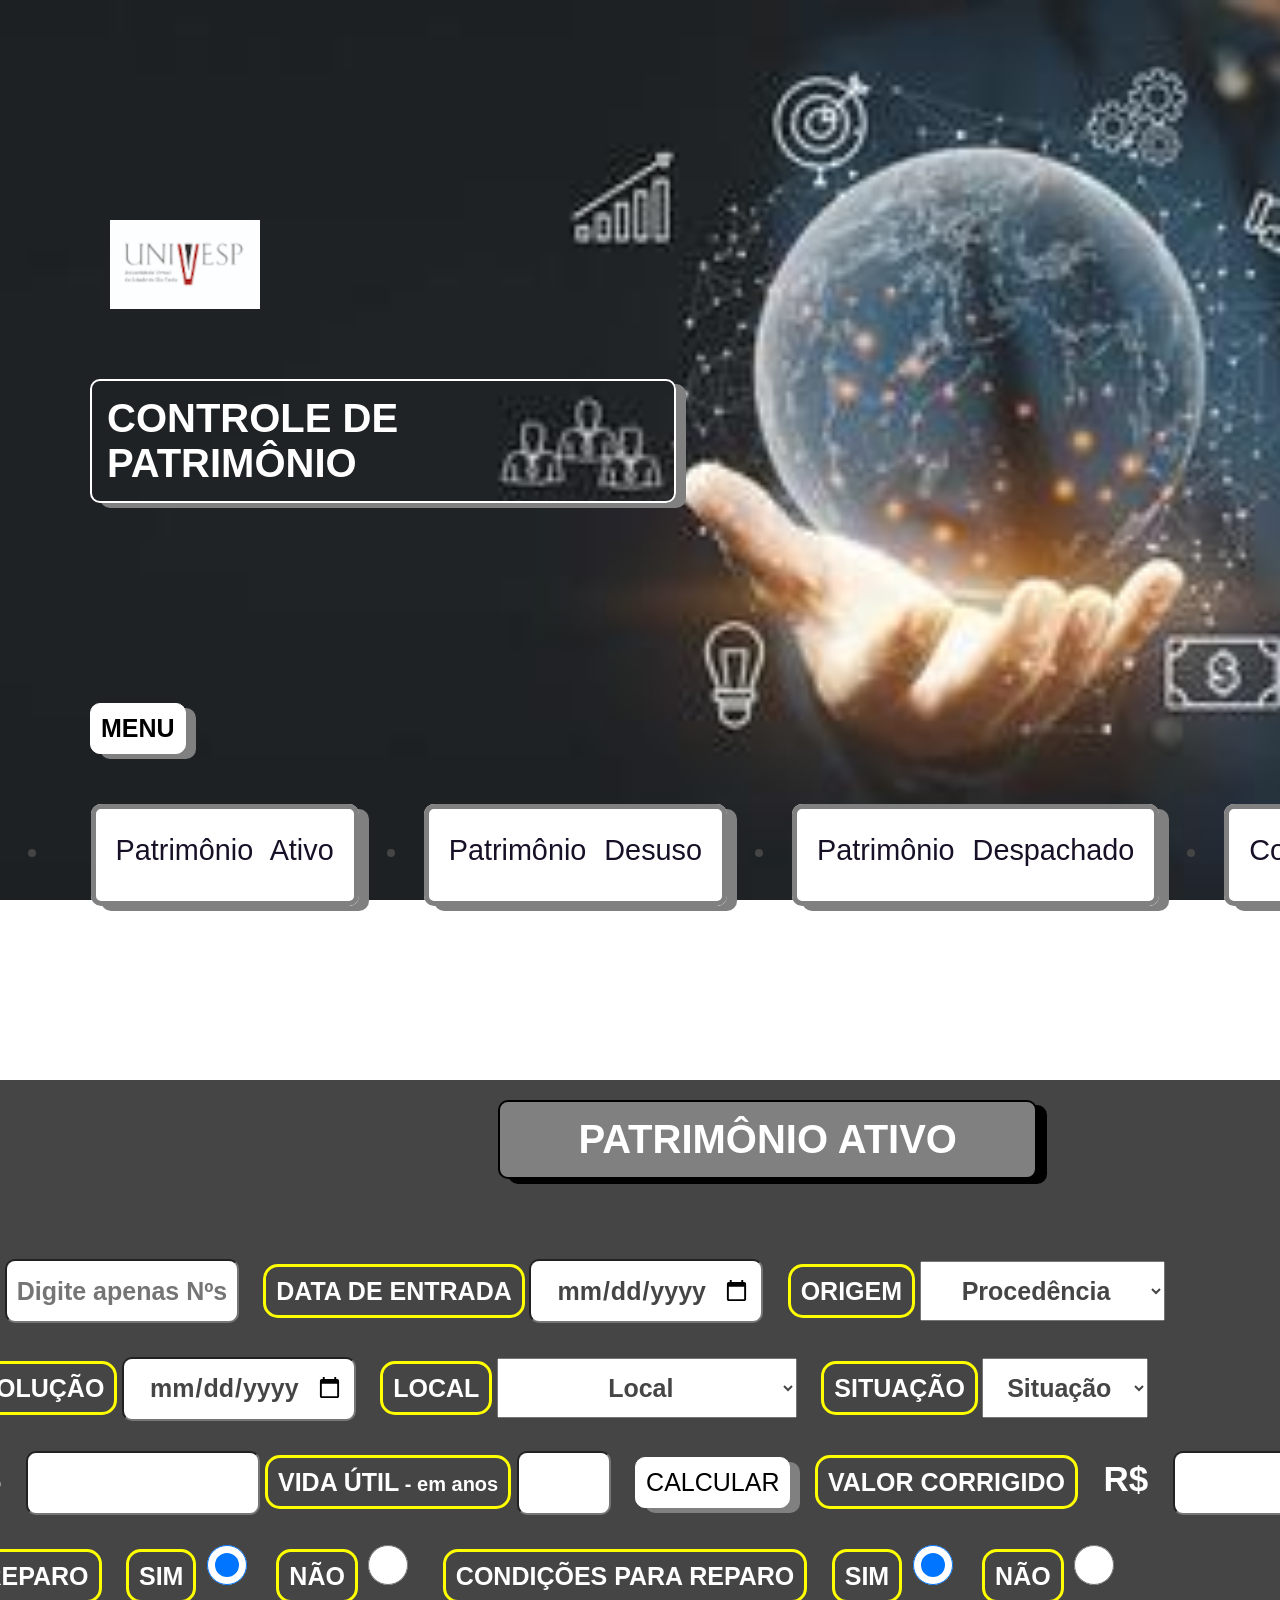
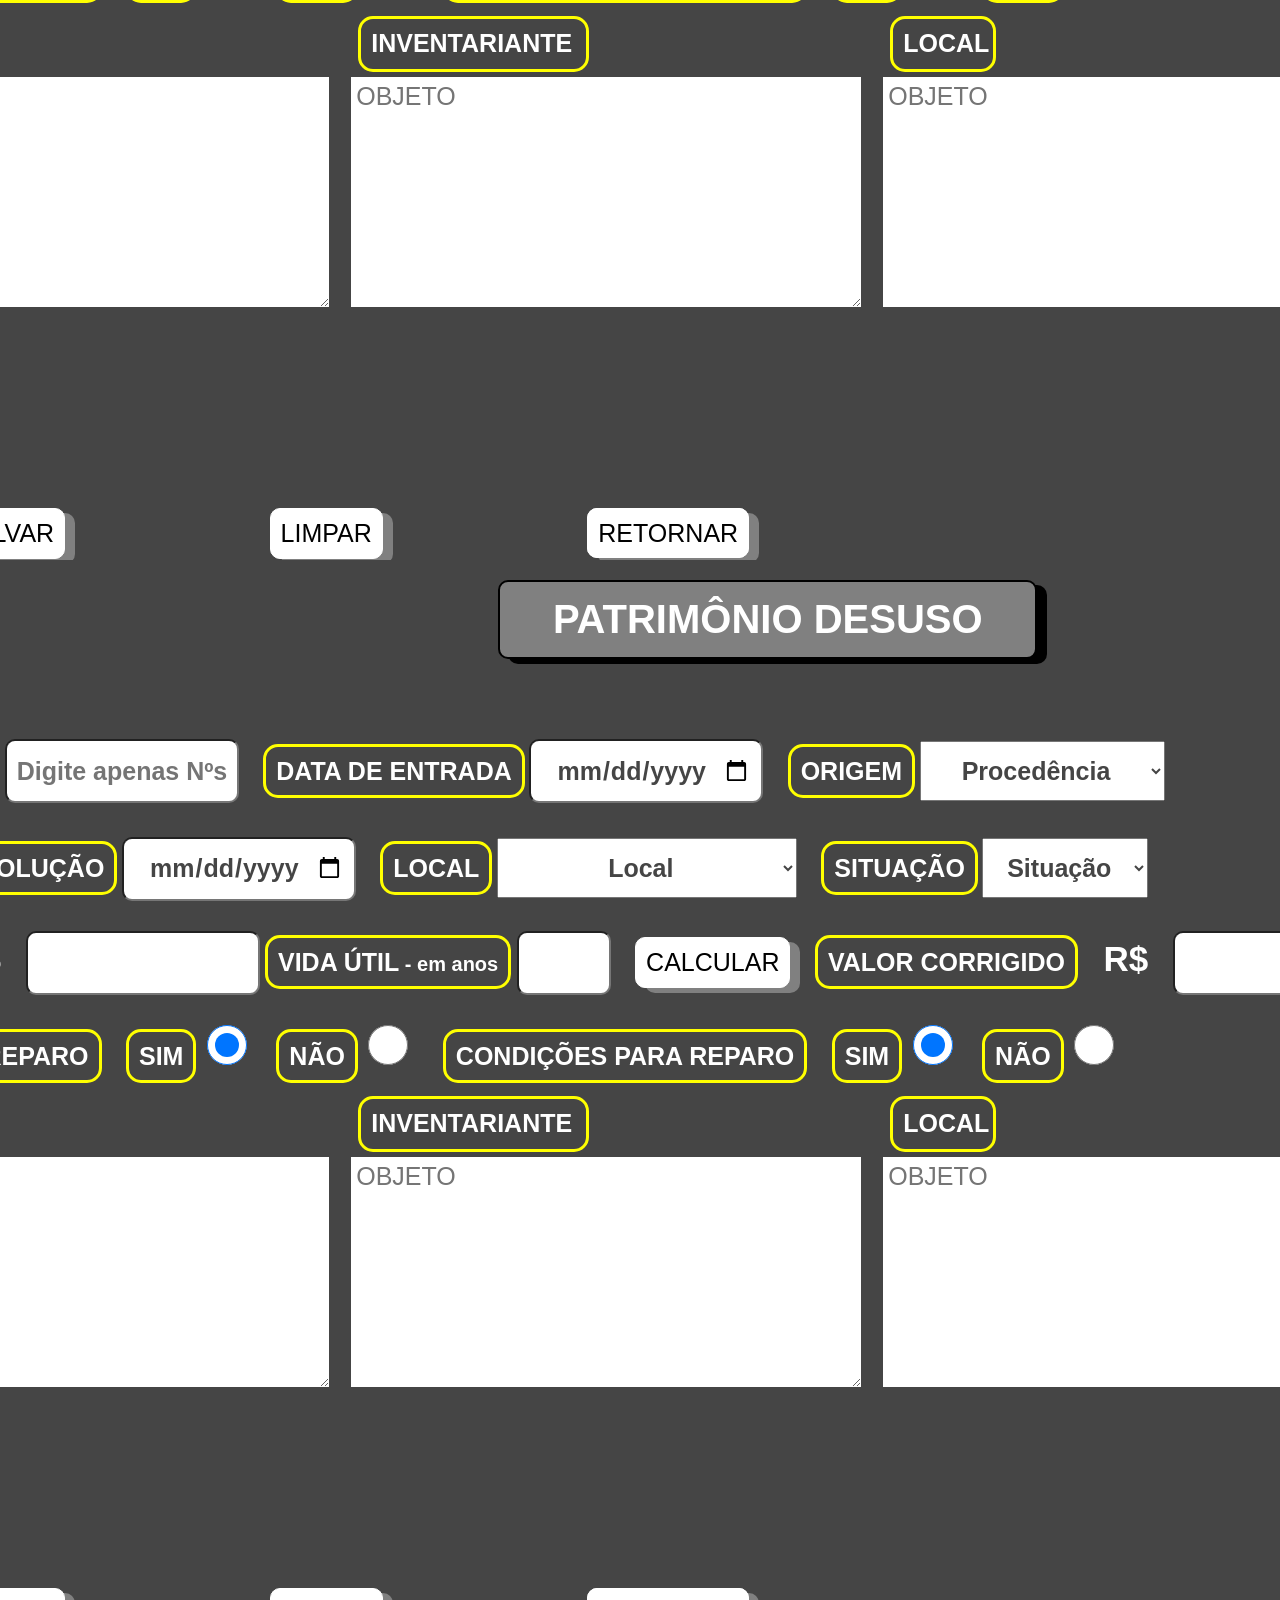
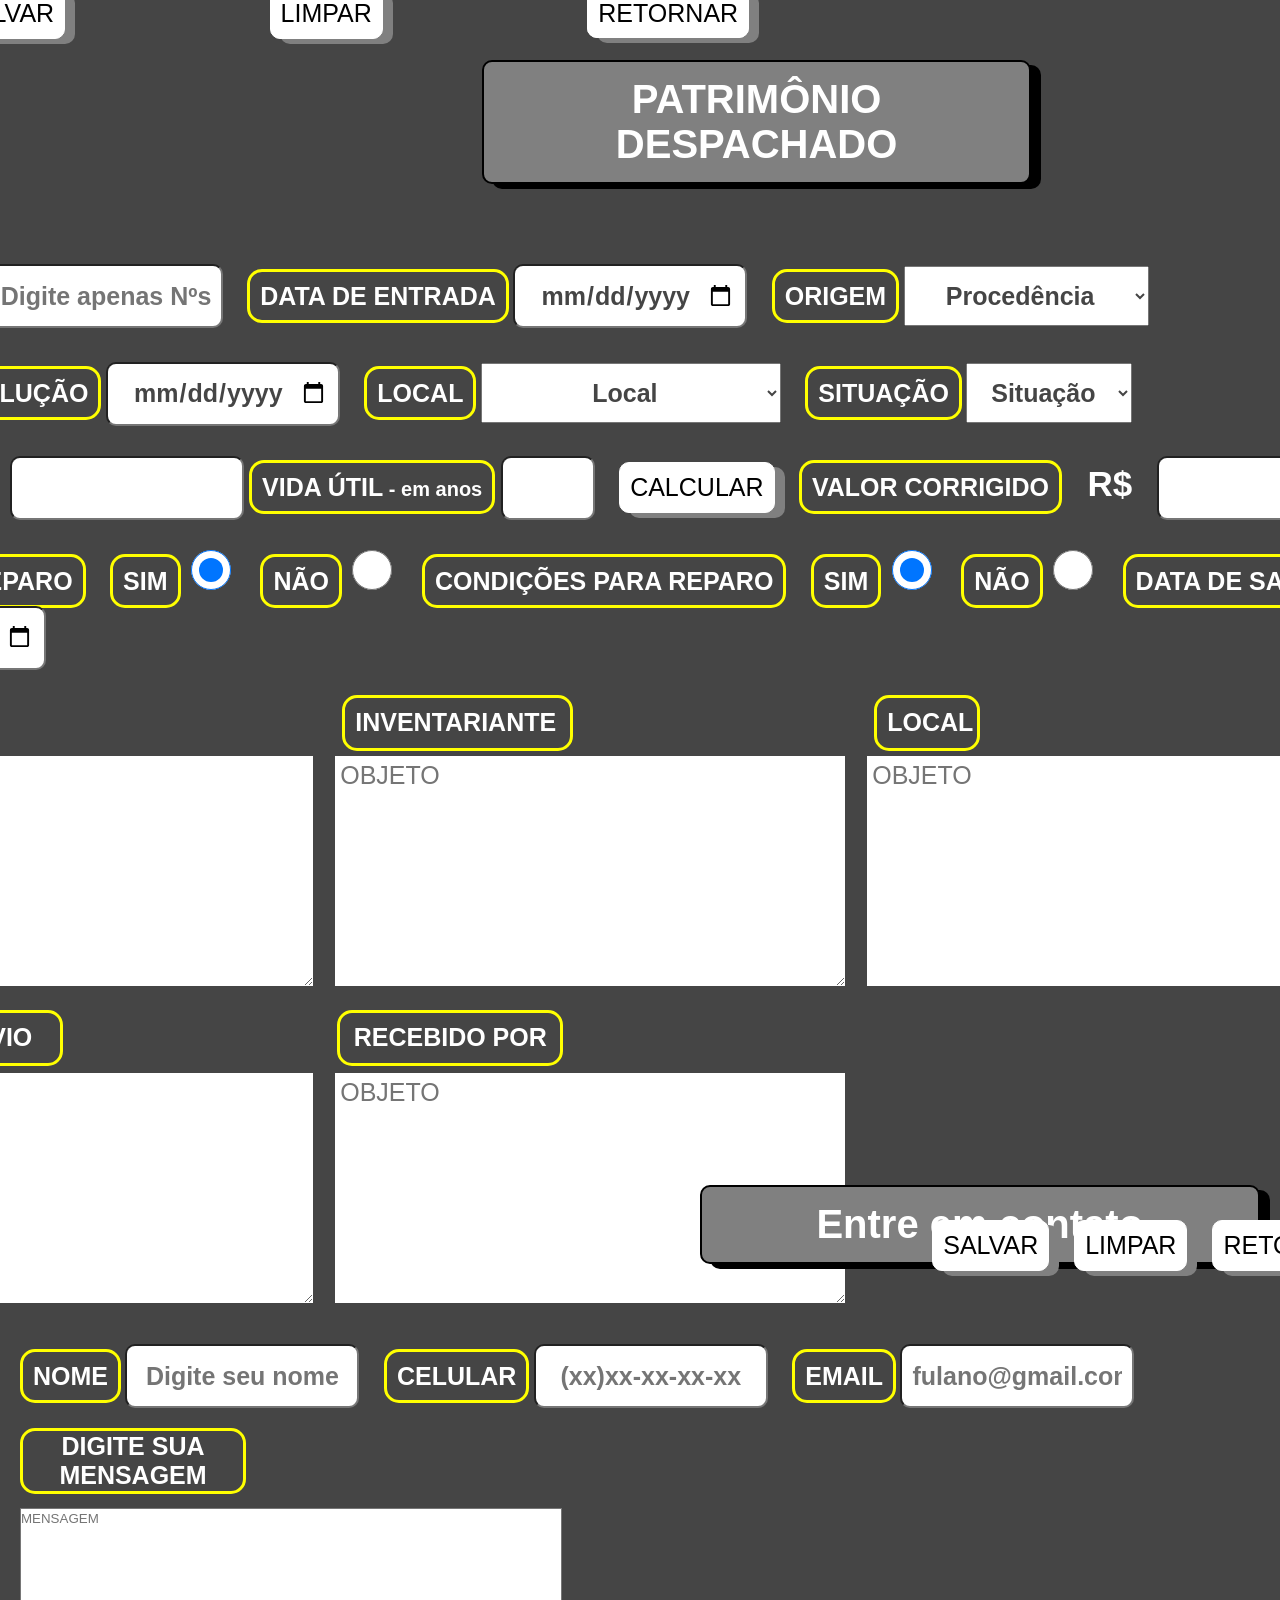
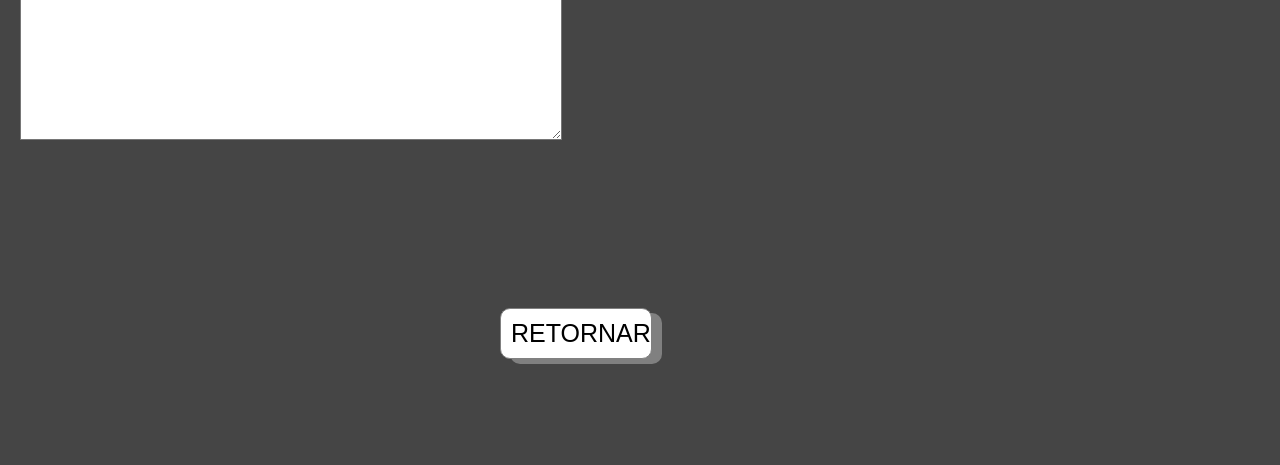
==== commit 63961dc9: "change new" ====
--- a/contact.html
+++ b/contact.html
@@ -293,9 +293,9 @@
 
 		<section id="contato">
 			<div class="contact">
-				<form action="contato">
-					<h1 class="contato">Entre em contato</h1>
-					
+				<form class="form">
+					<h1 class="title">Entre em contato</h1>
+
 						<label for="nome" class="nome">NOME</label>
 						<input type="text" id="nome" placeholder="Digite seu nome" name="nome" maxlength="15"
 							autocomplete="off" />
@@ -306,12 +306,10 @@
 						<label for="desc6" class="desc6">DIGITE SUA MENSAGEM </label>
 						<textarea placeholder="MENSAGEM" id="desc6" name="desc1" cols="50" rows="10"></textarea>
 					
-					<li><a href="#container"></a></li>
-					<li>RETORNAR</li>
-					</a>
+					<a href="#menu" class="botaoD">RETORNAR</a>			
+
 				</form>
 			</div>
-
 		</section>
 </body>
 </html>
--- a/style.css
+++ b/style.css
@@ -185,12 +185,7 @@
 	padding-top: 0px;
 	padding: 0;
 	display: flex;
-	justify-content: center;
-}
-.contact {
-	margin-top: 20px;
-	margin-bottom: 500px;
-
+	justify-content: start;
 }
 
 .desc6 {
@@ -199,33 +194,35 @@
 	margin-left: 20px;
 	position: absolute;
 	text-align: center;
-	position: absolute;
-	text-align: center;
 	display: flex;
 	color: #fff;
 	margin-top: 20px;
 	border: 3px solid yellow;
 	border-radius: 15px;
-	color: #fff;
-	margin-top: 50px;
-	border: 3px solid yellow;
-	border-radius: 15px;
-
 }
 
 #desc6 {
-	width: 75px;
 	height: 220px;
-	margin-top: 25px;
+	margin-top: 100px;
 	margin-bottom: 0px;
 	margin-left: 20px;
 	position: absolute;
 	text-align: left;
-	display: inline;
+	display: flex;
 	color: #454545;
 	background: white;
 	padding-right: 140px;
 	padding-bottom: 10px;
+	width: 400px;
+	line-height: 20px;
+	max-width: 400px;
+}
+
+.retorna {
+	font-weight: bold;
+	font-size: 25px;
+	color: #fff;
+	margin-left: auto;
 }
 
 .form h1 {
@@ -919,7 +916,27 @@
 	box-shadow: 10px 5px grey;
 	text-align: center;
 	cursor: pointer;
-
+}
+
+
+.botaoD {
+	font-size: 25px;
+	color: black;
+	display: flex;
+	margin-top: 500px;
+	margin-right: 1100px;
+	margin-left: 500px;
+	text-decoration: double;
+	border: 1px solid gray;
+	box-shadow: #454545;
+	border-radius: 10px;
+	padding: 10px;
+	padding-right: 0;
+	background-color: white;
+	align-items: center;
+	box-shadow: 10px 5px grey;
+	text-align: center;
+	cursor: pointer;
 }
 
 .rodape {
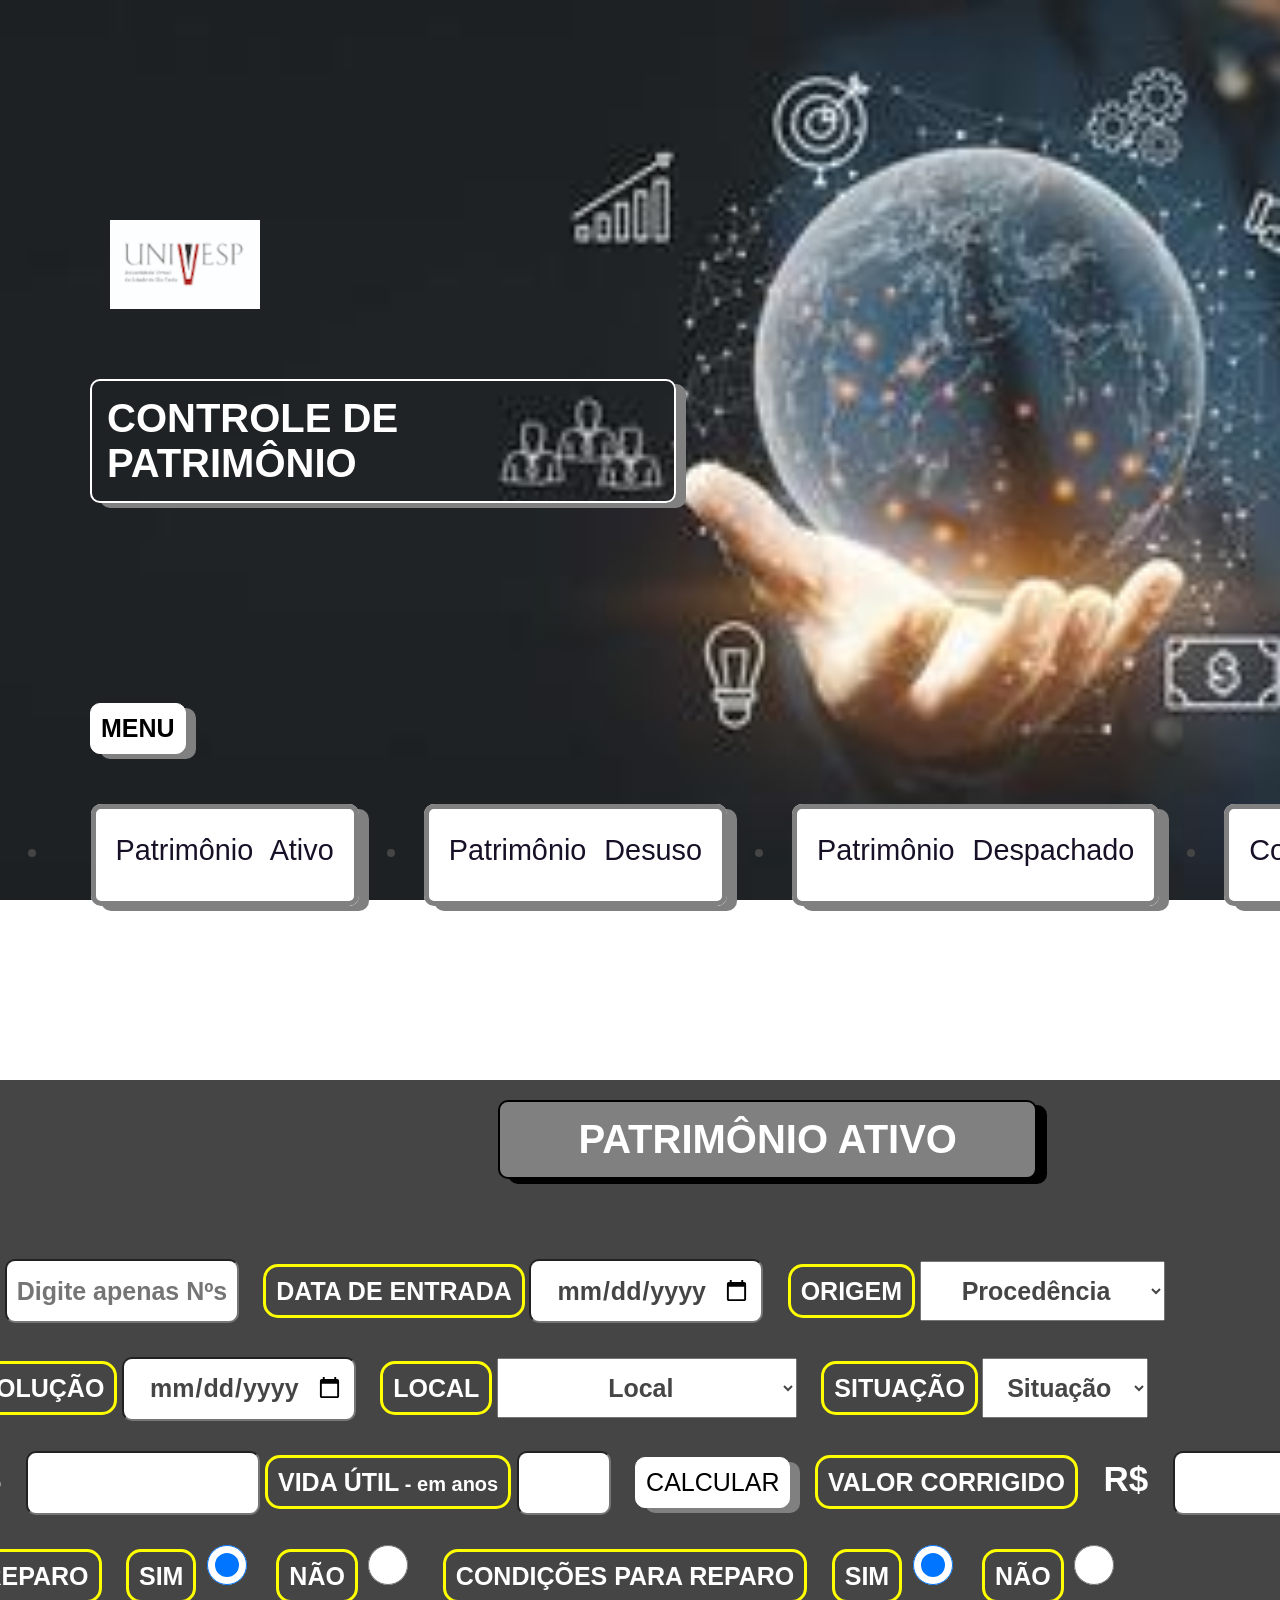
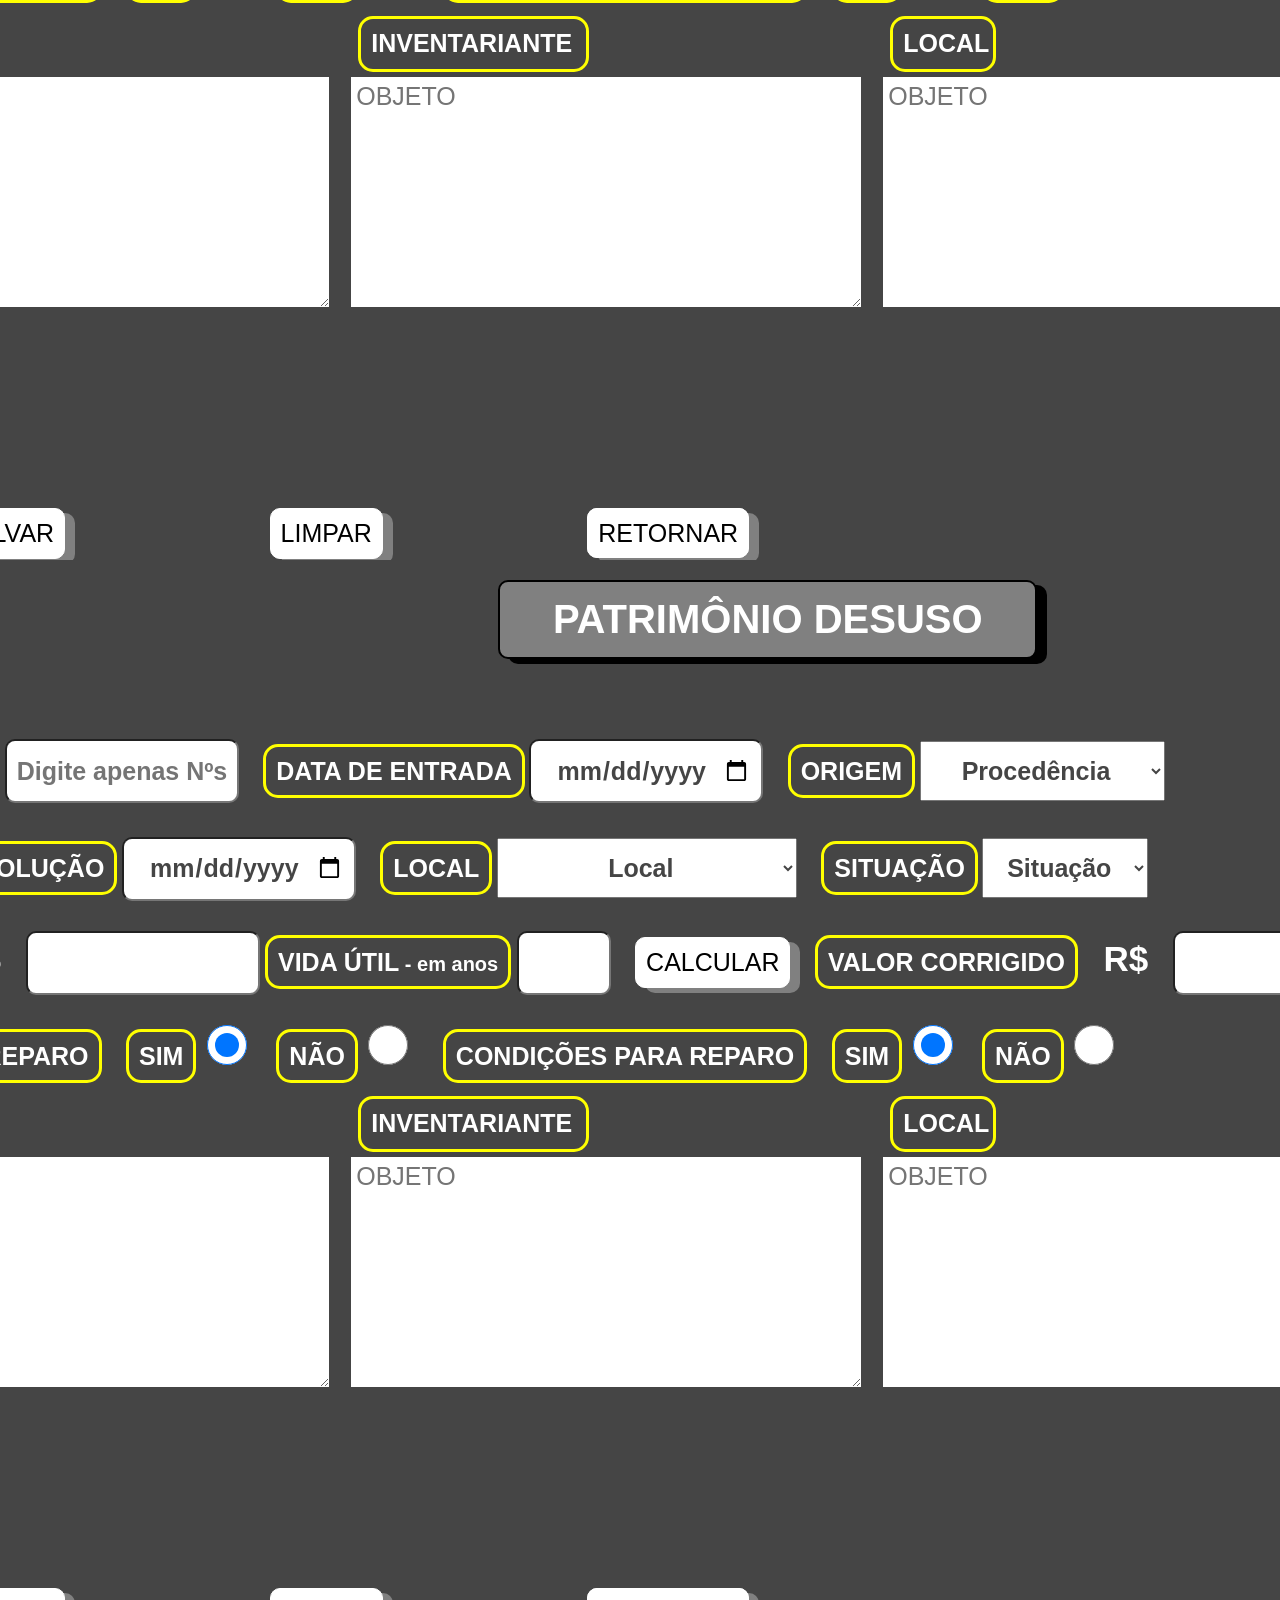
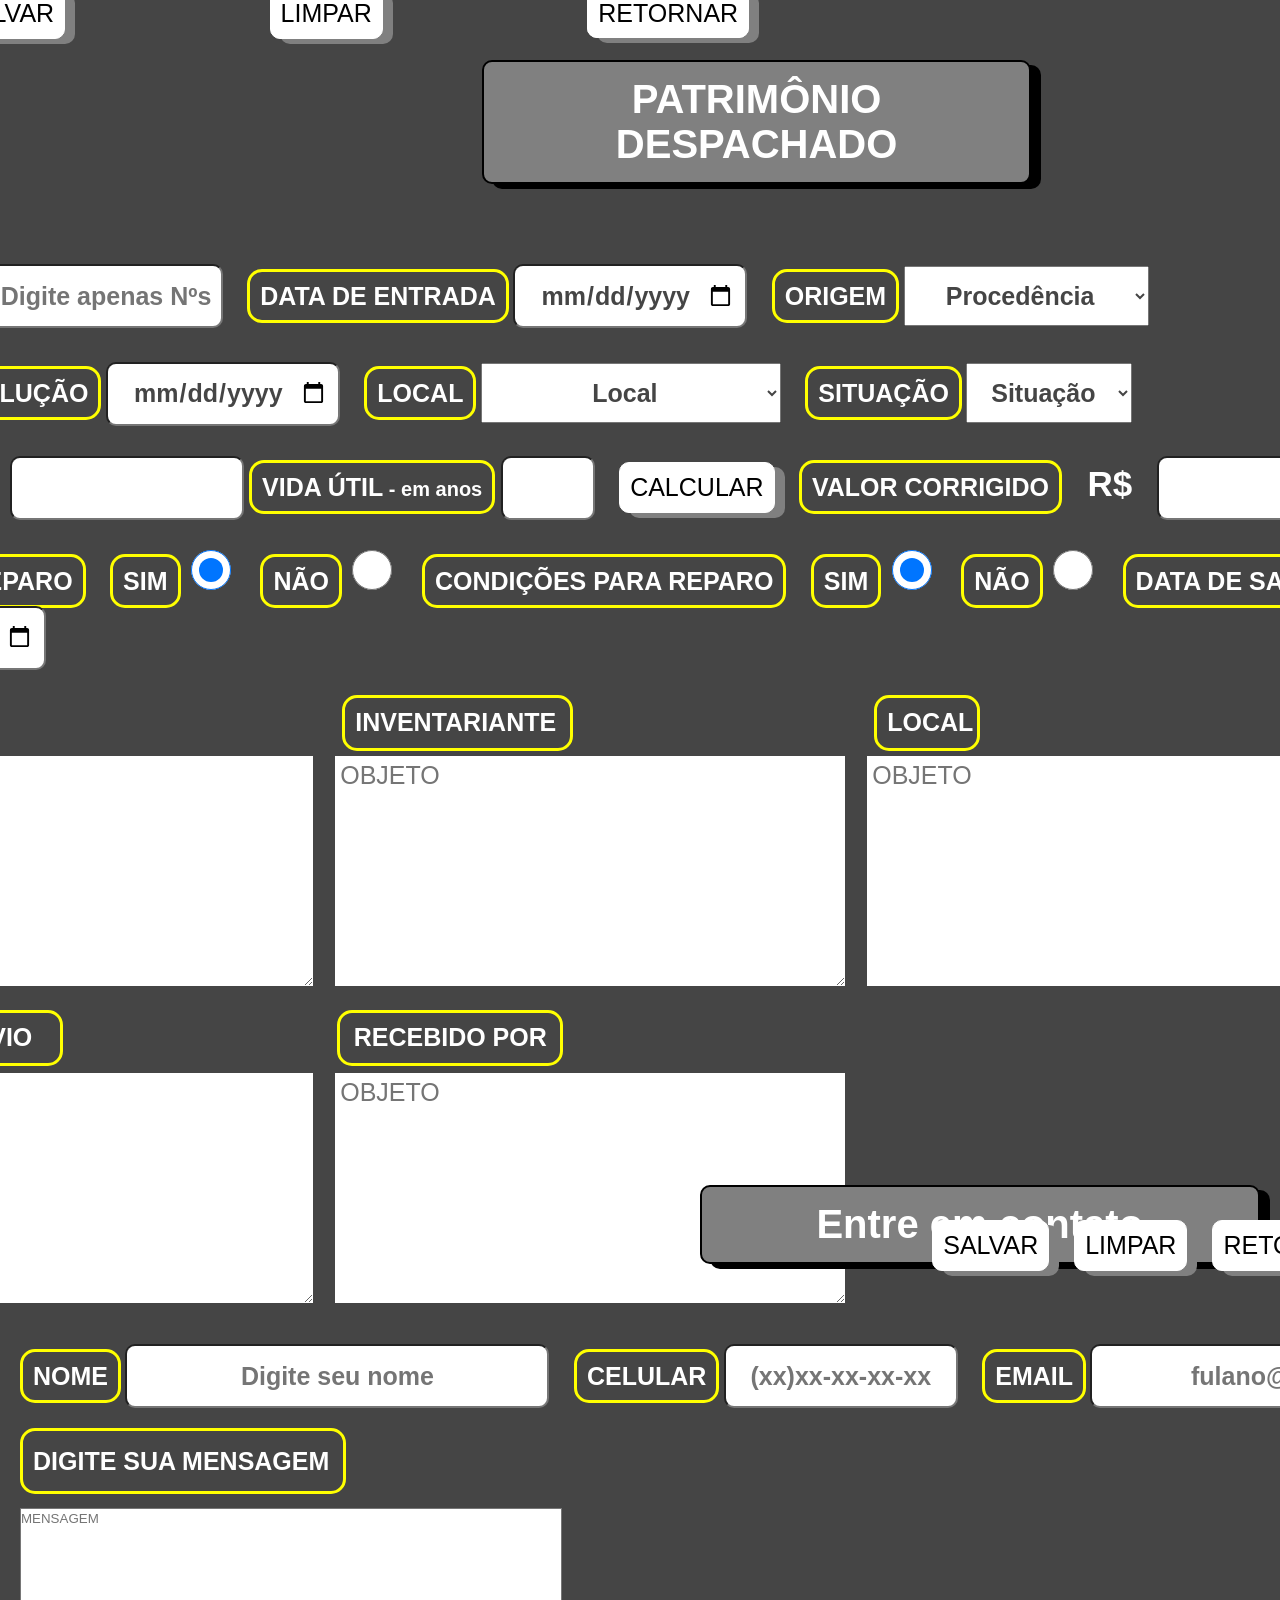
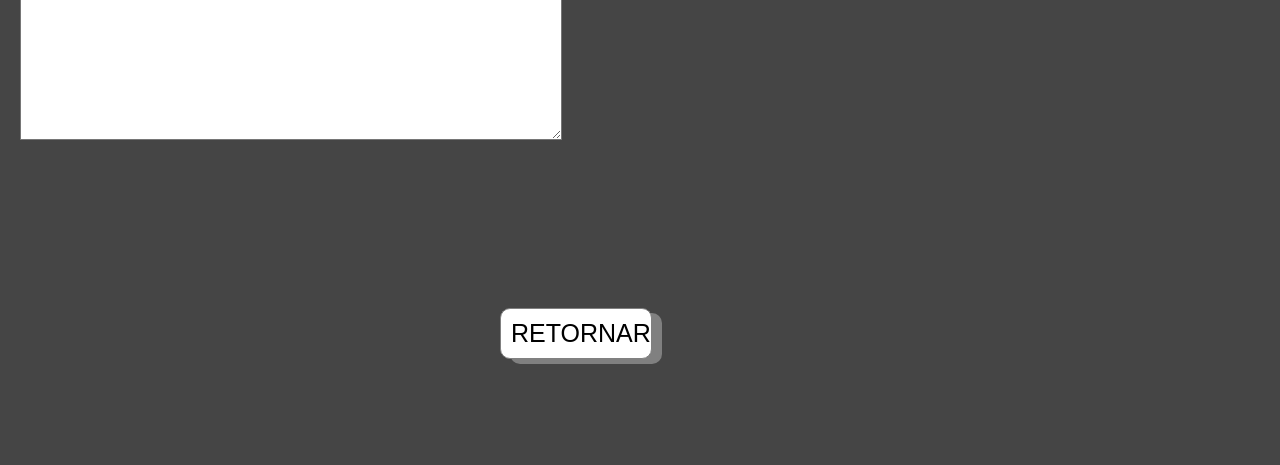
==== commit fef4dc1a: "change new" ====
--- a/contact.html
+++ b/contact.html
@@ -304,7 +304,7 @@
 						<label for="email" class="emailid"><strong>EMAIL</strong></label>
 						<input type="email" id="email" placeholder="fulano@gmail.com" name="email" autocomplete="off" />
 						<label for="desc6" class="desc6">DIGITE SUA MENSAGEM </label>
-						<textarea placeholder="MENSAGEM" id="desc6" name="desc1" cols="50" rows="10"></textarea>
+						<textarea placeholder="MENSAGEM" id="desc6" name="desc6 cols="50" rows="10"></textarea>
 					
 					<a href="#menu" class="botaoD">RETORNAR</a>			
 
--- a/style.css
+++ b/style.css
@@ -189,16 +189,17 @@
 }
 
 .desc6 {
-	width: 200px;
+	width: 300px;
 	height: 40px;
 	margin-left: 20px;
 	position: absolute;
-	text-align: center;
+	text-align: start;
 	display: flex;
 	color: #fff;
 	margin-top: 20px;
 	border: 3px solid yellow;
 	border-radius: 15px;
+	text-wrap: nowrap;
 }
 
 #desc6 {
@@ -429,8 +430,8 @@
 	margin-top: 340px;
 	border: 3px solid yellow;
 	border-radius: 15px;
-
-}
+}
+
 
 #desc1 {
 	width: 500px;
@@ -939,6 +940,14 @@
 	cursor: pointer;
 }
 
+#email {
+	width: 400px;
+}
+
+#nome {
+	width: 400px;
+}
+
 .rodape {
 	margin-top: 80px;
 	margin-bottom: 0px;
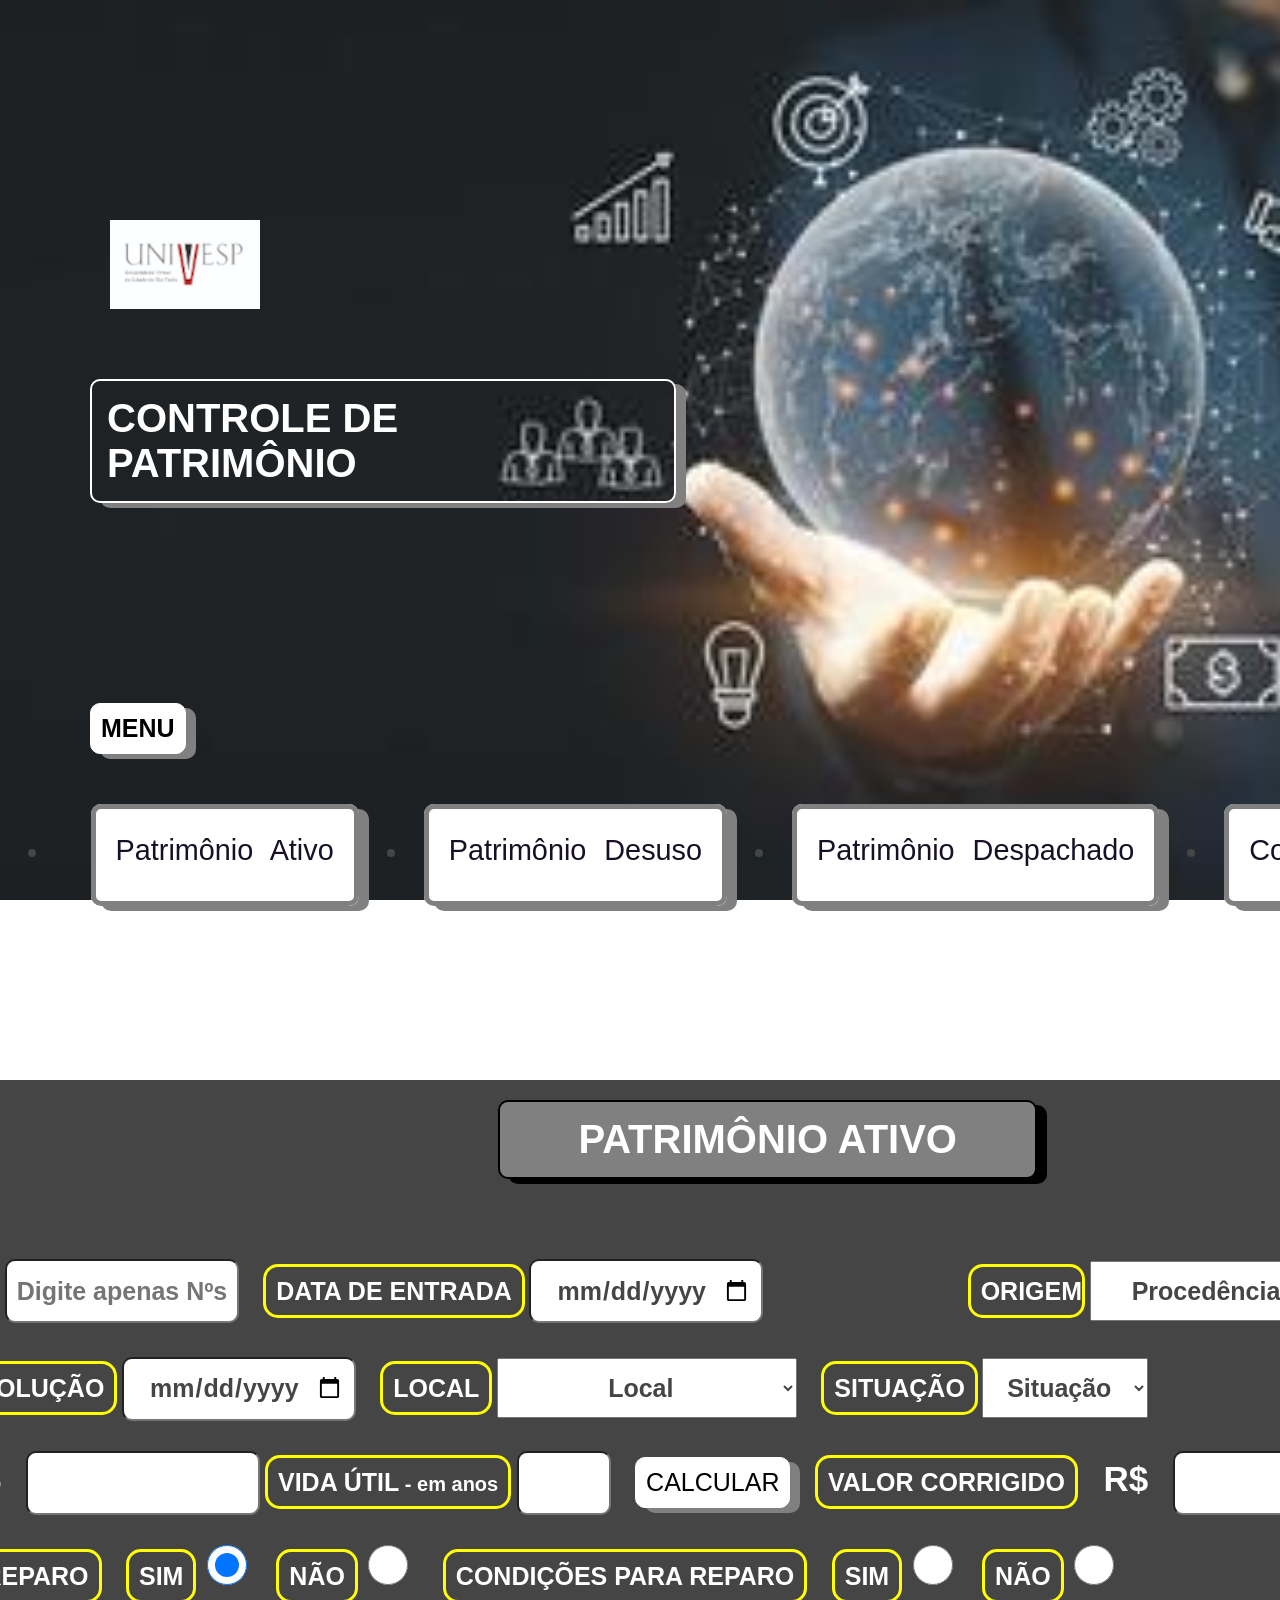
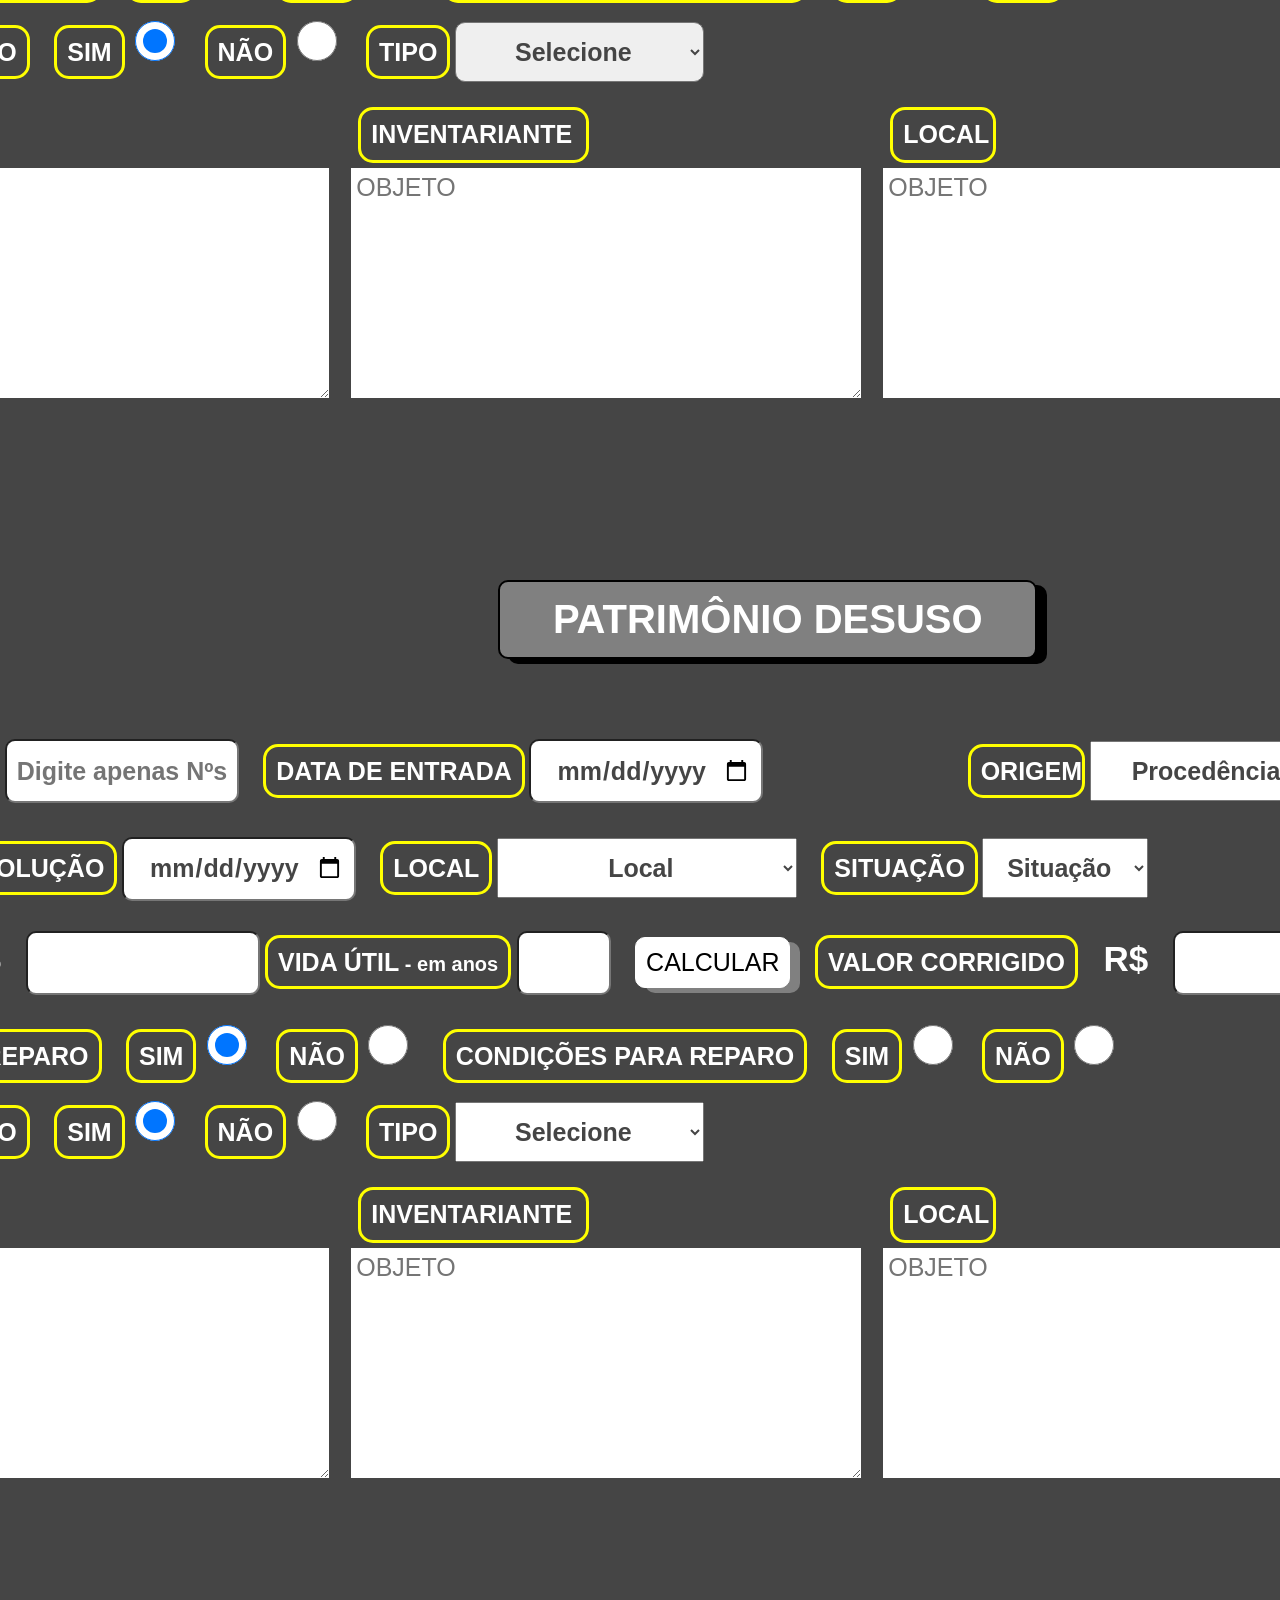
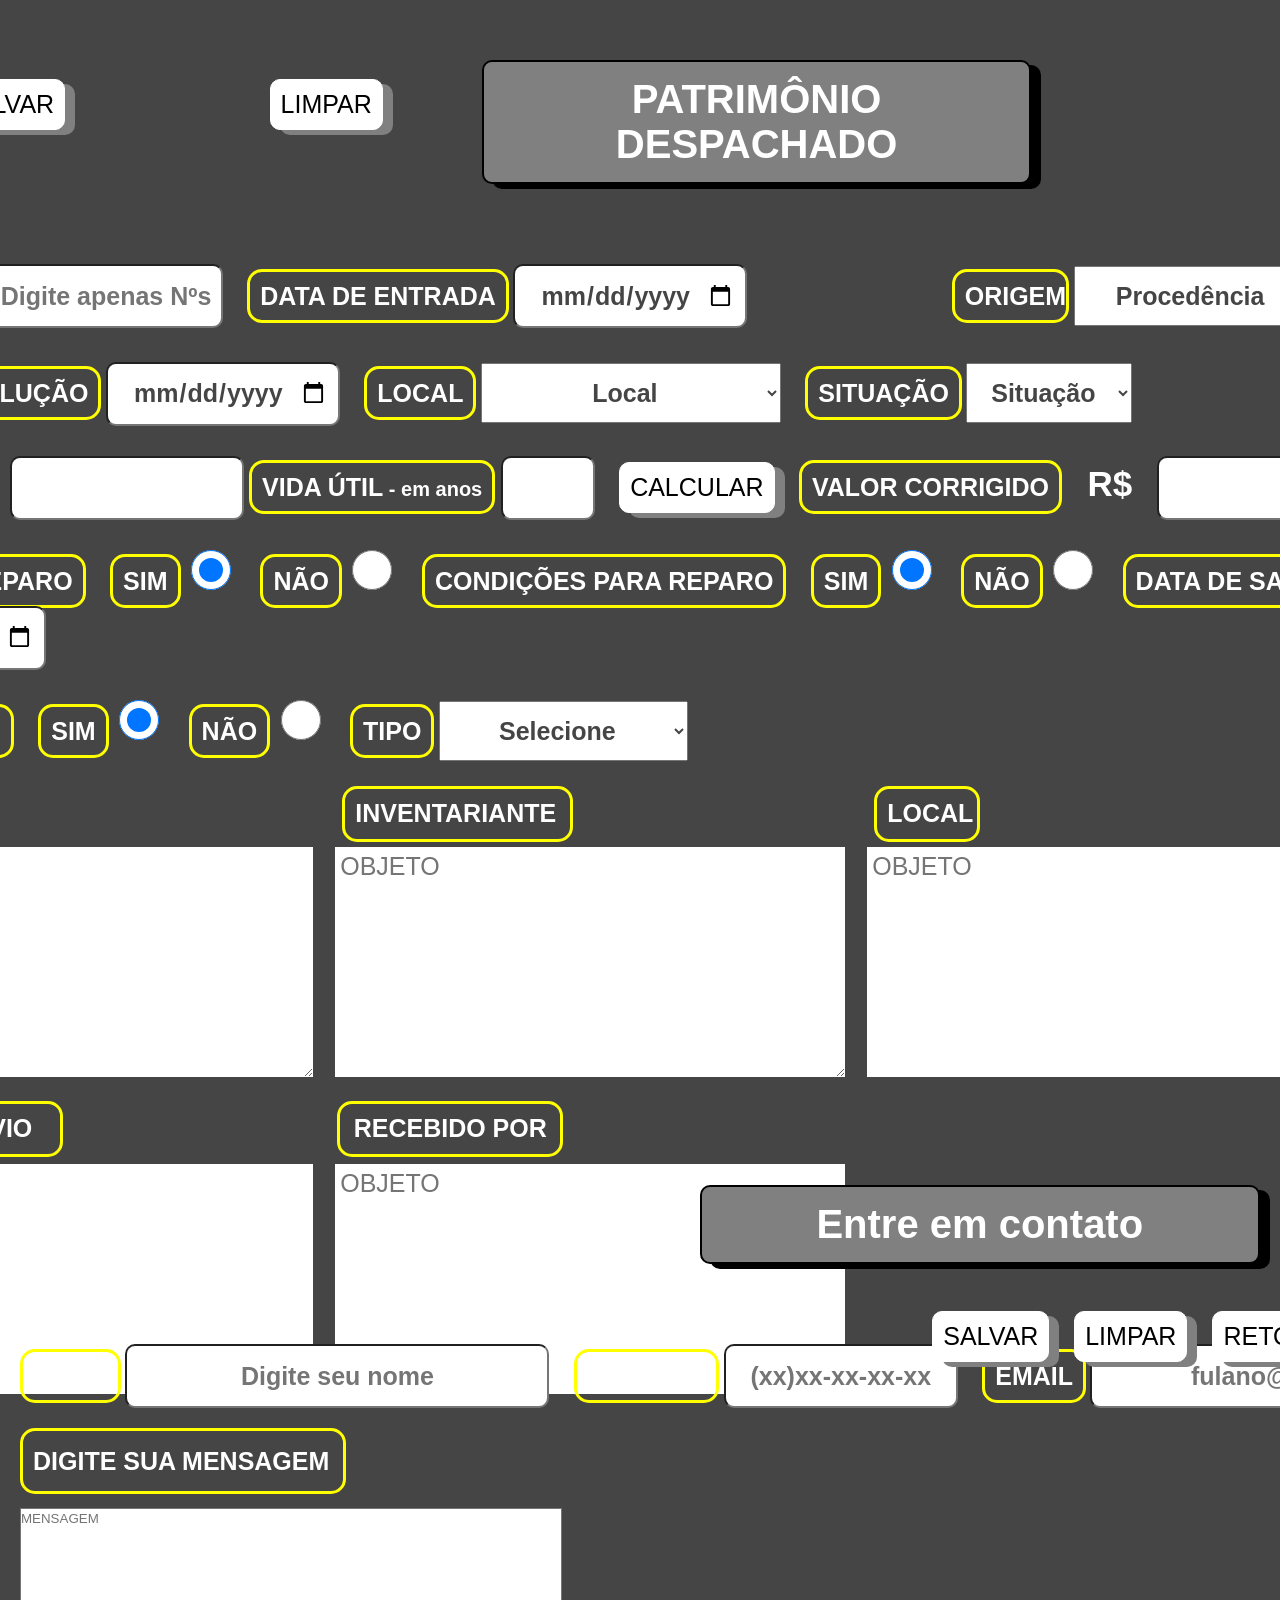
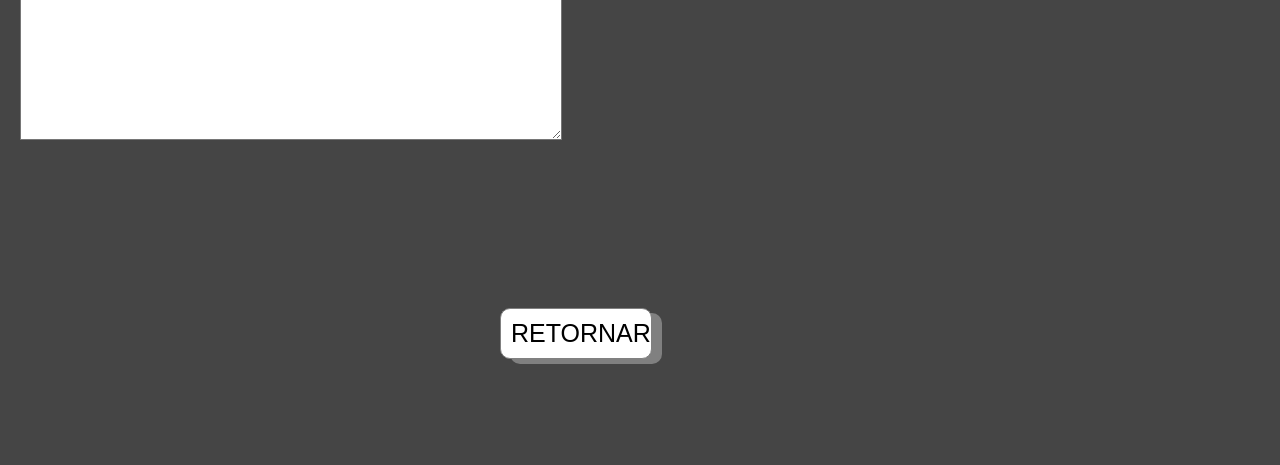
==== commit 75d647b4: "commit maintenance" ====
--- a/contact.html
+++ b/contact.html
@@ -94,6 +94,21 @@
 							<label for="repnao" id="nao">NÃO</label>
 							<input type="radio" name="condic" id="repnao">
 						</div>
+						<div>
+							<label for="reparo" class="reparo">MANUTENÇÃO</label>
+							<label for="repsim" id="sim">SIM</label>
+							<input type="radio" name="condic" id="repsim" checked>
+							<label for="repnao" id="nao">NÃO</label>
+							<input type="radio" name="condic" id="repnao">
+							<label for="tipo" class="tipo2"><strong>TIPO</strong></label>
+							<select name="TIPO" id="tipo2">
+								<option selected value="">Selecione</option>
+								<option>TROCA DE PEÇA</option>
+								<option>PINTURA</option>
+								<option>LIMPEZA</option>
+								<option>ATUALIZAÇÃO</option>
+							</select>
+						</div>
 					</div>
 					<div>
 						<label for="desc1" class="desc1">DESCRIÇÃO</label>
@@ -179,6 +194,21 @@
 							<label for="repnao" id="nao">NÃO</label>
 							<input type="radio" name="condic" id="repnao">
 						</div>
+							<div>
+							<label for="reparo" class="reparo">MANUTENÇÃO</label>
+							<label for="repsim" id="sim">SIM</label>
+							<input type="radio" name="condic" id="repsim" checked>
+							<label for="repnao" id="nao">NÃO</label>
+							<input type="radio" name="condic" id="repnao">
+							<label for="tipo" class="tipo2"><strong>TIPO</strong></label>
+							<select name="TIPO" id="tipo">
+								<option selected value="">Selecione</option>
+								<option>TROCA DE PEÇA</option>
+								<option>PINTURA</option>
+								<option>LIMPEZA</option>
+								<option>ATUALIZAÇÃO</option>
+							</select>
+						</div>
 					</div>
 					<div>
 						<label for="desc1" class="desc1">DESCRIÇÃO</label>
@@ -267,6 +297,21 @@
 
 							<label for="dates" class="date">DATA DE SAÍDA</label>
 							<input type="date" id="dates" placeholder="xx/xx/xx" name="dates" />
+								<div>
+							<label for="reparo" class="reparo">MANUTENÇÃO</label>
+							<label for="repsim" id="sim">SIM</label>
+							<input type="radio" name="condic" id="repsim" checked>
+							<label for="repnao" id="nao">NÃO</label>
+							<input type="radio" name="condic" id="repnao">
+							<label for="tipo" class="tipo2"><strong>TIPO</strong></label>
+							<select name="TIPO" id="tipo">
+								<option selected value="">Selecione</option>
+								<option>TROCA DE PEÇA</option>
+								<option>PINTURA</option>
+								<option>LIMPEZA</option>
+								<option>ATUALIZAÇÃO</option>
+							</select>
+						</div>
 						</div>
 						<div>
 							<label for="desc1" class="desc1">DESCRIÇÃO</label>
@@ -296,20 +341,21 @@
 				<form class="form">
 					<h1 class="title">Entre em contato</h1>
 
-						<label for="nome" class="nome">NOME</label>
-						<input type="text" id="nome" placeholder="Digite seu nome" name="nome" maxlength="15"
-							autocomplete="off" />
-						<label for="fone" class="fone">CELULAR</label>
-						<input type="tel" id="foneid" placeholder="(xx)xx-xx-xx-xx" name="fone" autocomplete="off" />
-						<label for="email" class="emailid"><strong>EMAIL</strong></label>
-						<input type="email" id="email" placeholder="fulano@gmail.com" name="email" autocomplete="off" />
-						<label for="desc6" class="desc6">DIGITE SUA MENSAGEM </label>
-						<textarea placeholder="MENSAGEM" id="desc6" name="desc6 cols="50" rows="10"></textarea>
-					
-					<a href="#menu" class="botaoD">RETORNAR</a>			
+					<label for="nome" class="nome">NOME</label>
+					<input type="text" id="nome" placeholder="Digite seu nome" name="nome" maxlength="15"
+						autocomplete="off" />
+					<label for="fone" class="fone">CELULAR</label>
+					<input type="tel" id="foneid" placeholder="(xx)xx-xx-xx-xx" name="fone" autocomplete="off" />
+					<label for="email" class="emailid"><strong>EMAIL</strong></label>
+					<input type="email" id="email" placeholder="fulano@gmail.com" name="email" autocomplete="off" />
+					<label for="desc6" class="desc6">DIGITE SUA MENSAGEM </label>
+					<textarea placeholder="MENSAGEM" id="desc6" name="desc6 cols=" 50" rows="10"></textarea>
+
+					<a href="#menu" class="botaoD">RETORNAR</a>
 
 				</form>
 			</div>
 		</section>
 </body>
+
 </html>
--- a/style.css
+++ b/style.css
@@ -332,7 +332,7 @@
 	display: inline-block;
 }
 
-.tipo label {
+.tipo {
 	margin-top: 420px;
 	margin-left: 200px;
 	width: 500px;
@@ -342,6 +342,25 @@
 	text-align: center;
 	align-items: center;
 	padding-right: 0px;
+}
+
+.tipo2 label {
+	margin-top: 420px;
+	margin-left: 200px;
+	width: 500px;
+	display: inline;
+	border: 3px solid yellow;
+	border-radius: 15px;
+	text-align: center;
+	align-items: center;
+	padding-right: 0px;
+}
+
+#tipo2 {
+	align-items: center;
+	text-align: center;
+	margin-left: auto;
+	border-radius: 10px;
 }
 
 #tipo {
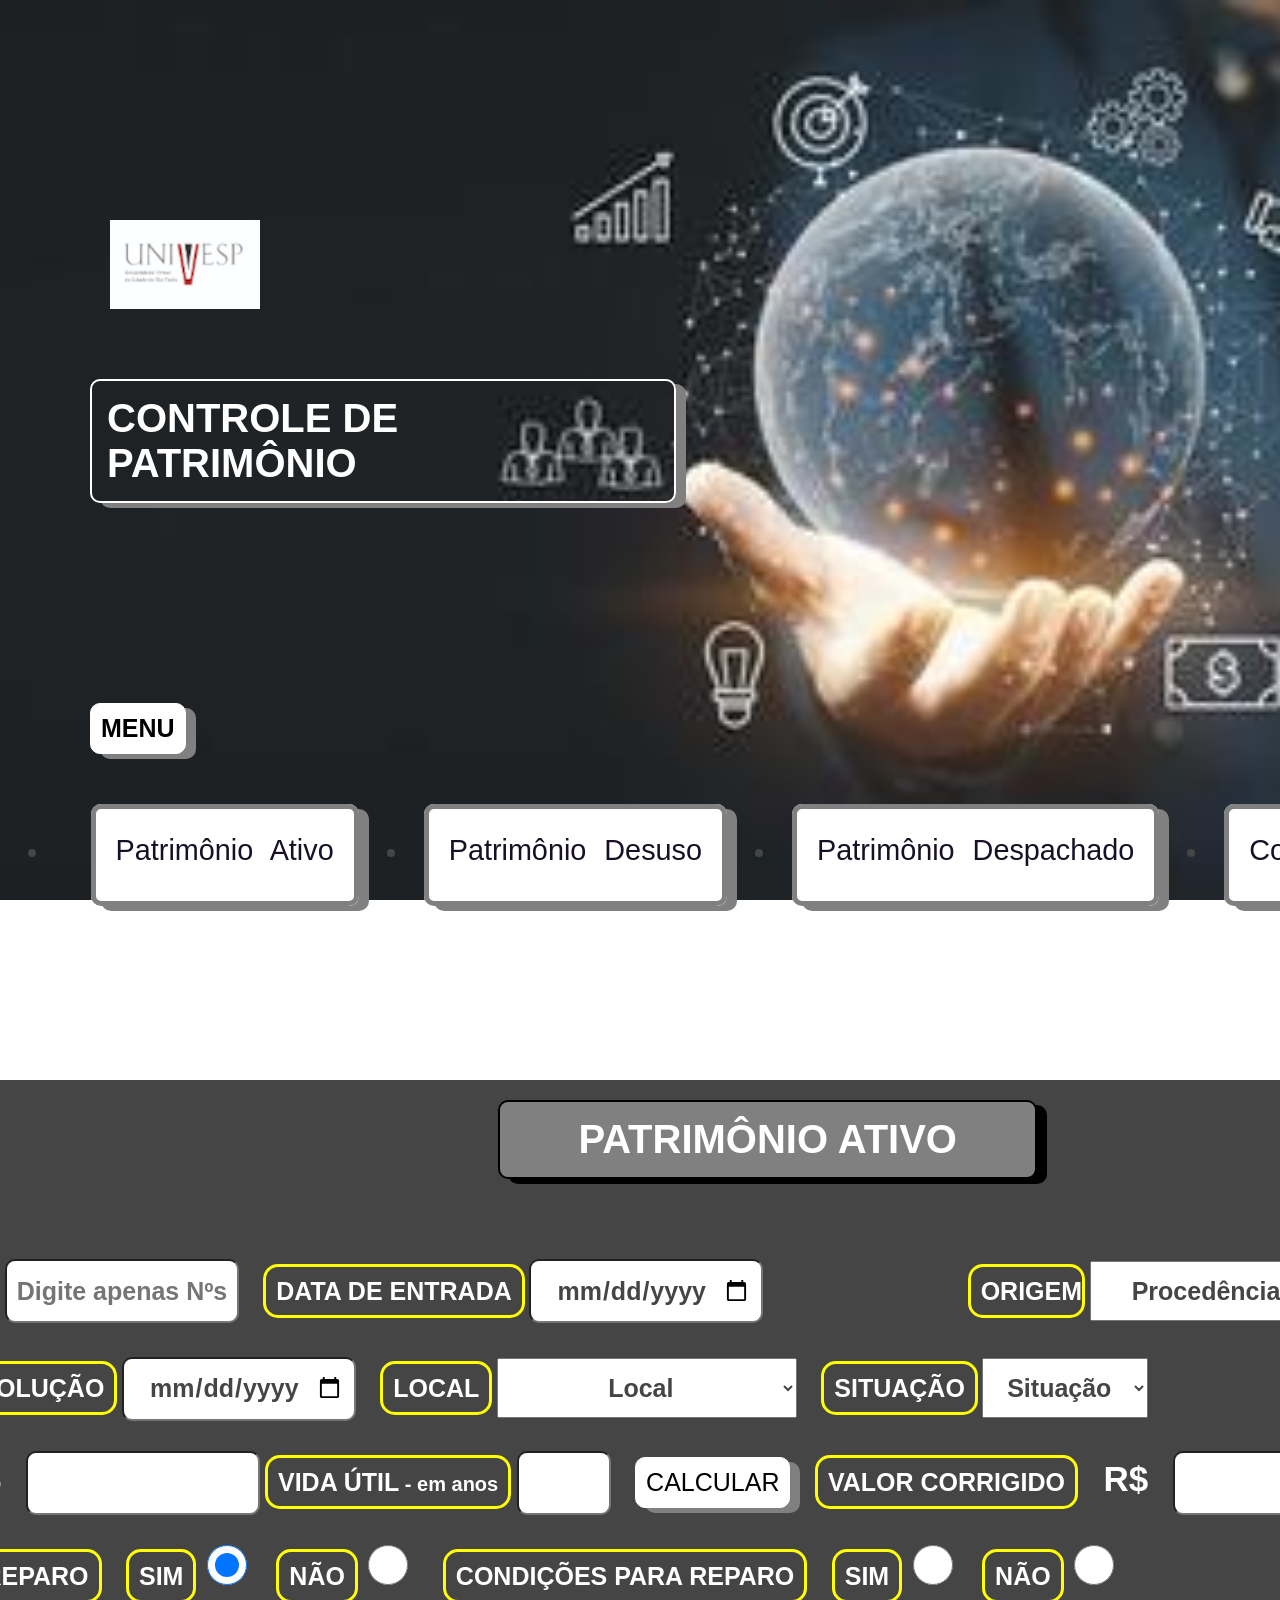
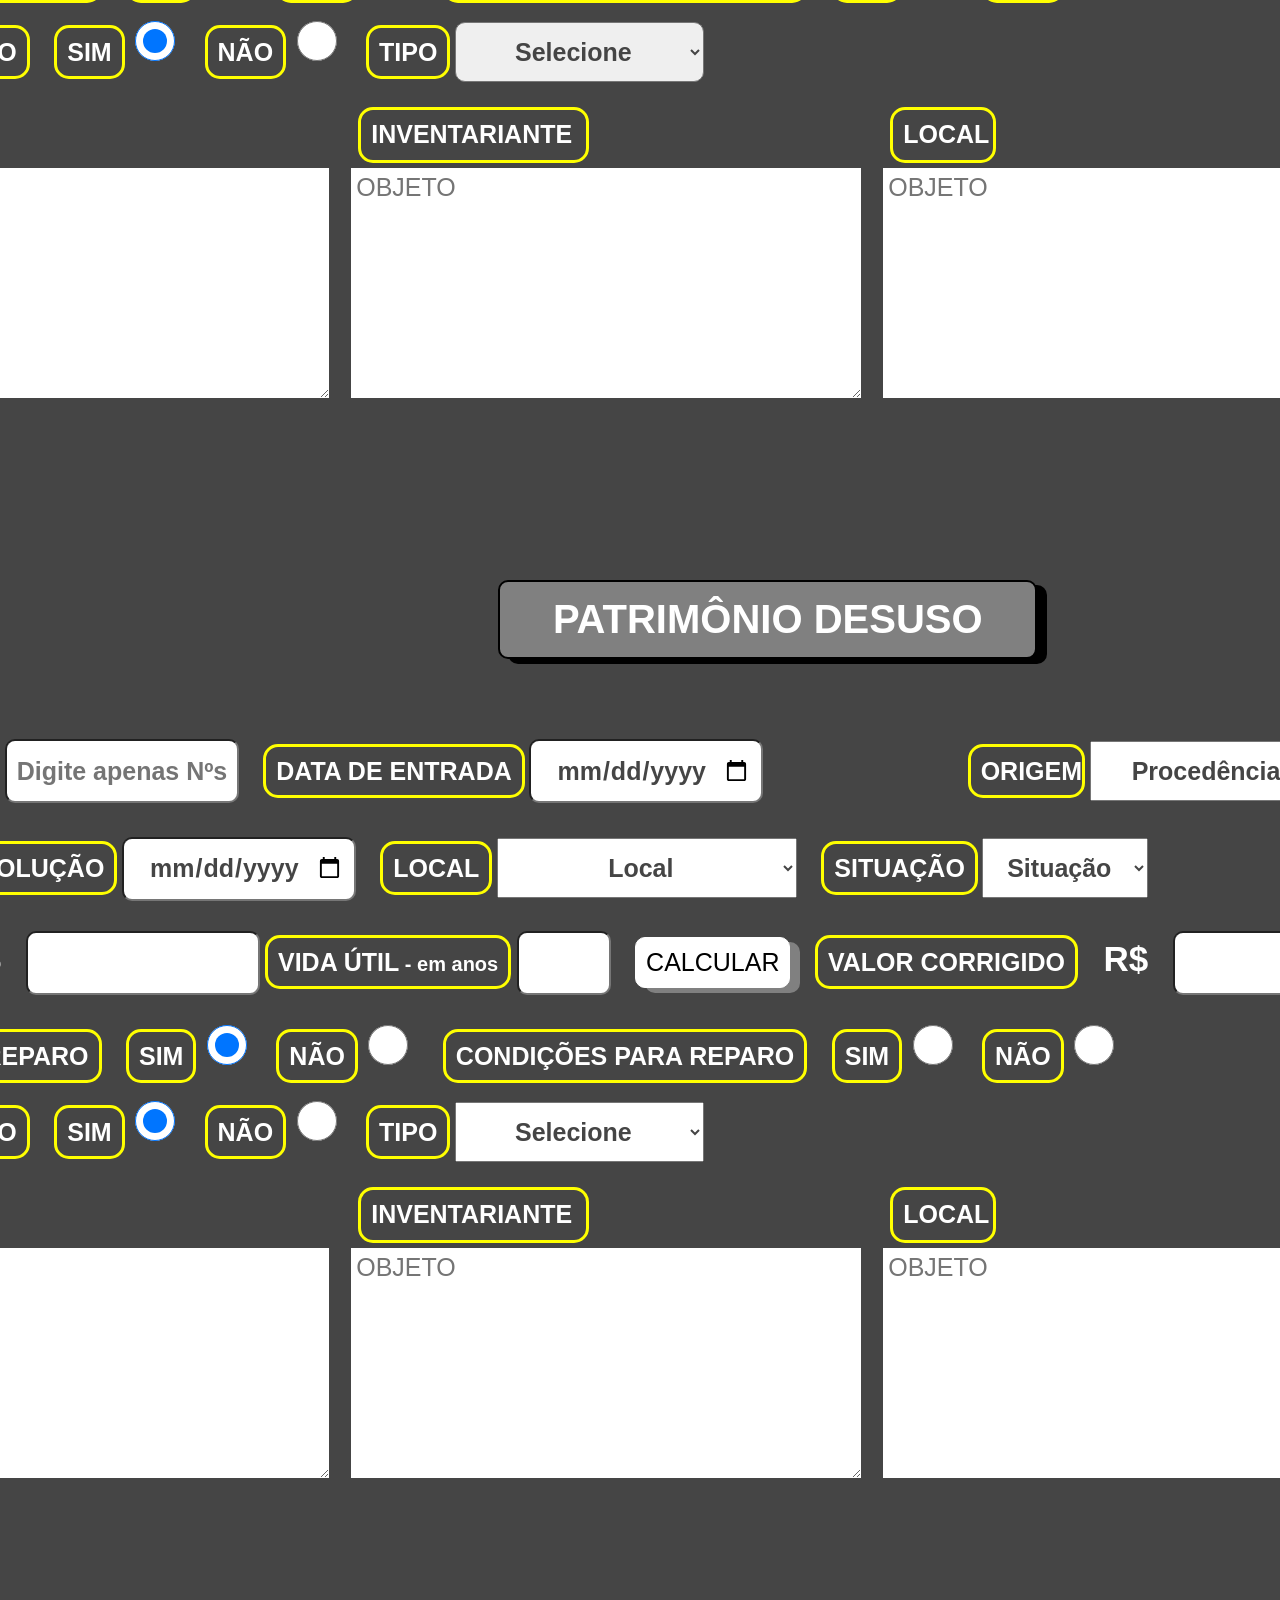
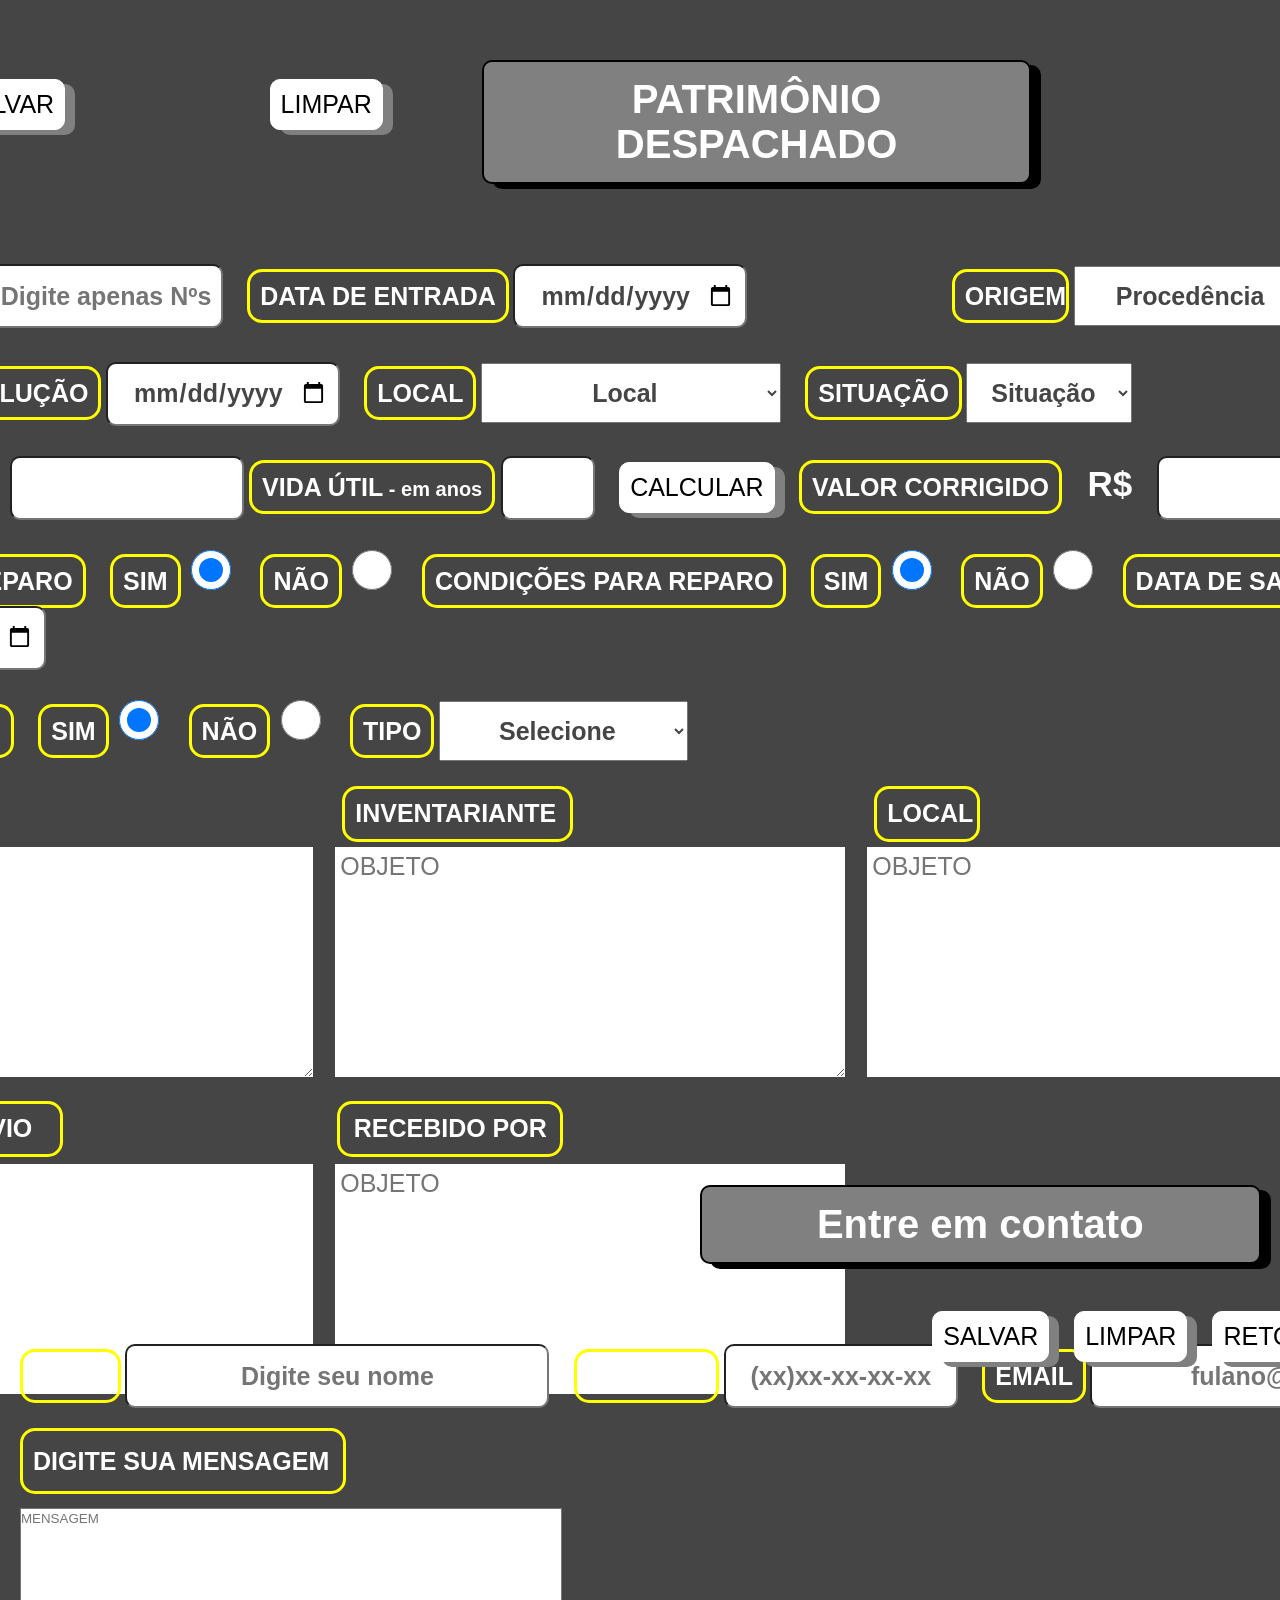
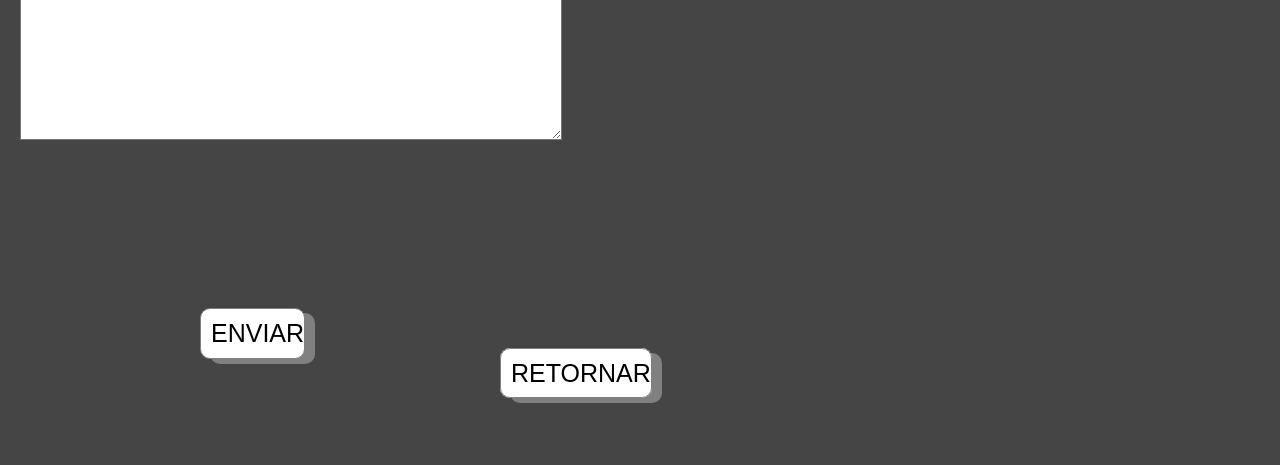
==== commit 8feb46b7: "atualização" ====
--- a/contact.html
+++ b/contact.html
@@ -194,7 +194,7 @@
 							<label for="repnao" id="nao">NÃO</label>
 							<input type="radio" name="condic" id="repnao">
 						</div>
-							<div>
+						<div>
 							<label for="reparo" class="reparo">MANUTENÇÃO</label>
 							<label for="repsim" id="sim">SIM</label>
 							<input type="radio" name="condic" id="repsim" checked>
@@ -297,21 +297,21 @@
 
 							<label for="dates" class="date">DATA DE SAÍDA</label>
 							<input type="date" id="dates" placeholder="xx/xx/xx" name="dates" />
-								<div>
-							<label for="reparo" class="reparo">MANUTENÇÃO</label>
-							<label for="repsim" id="sim">SIM</label>
-							<input type="radio" name="condic" id="repsim" checked>
-							<label for="repnao" id="nao">NÃO</label>
-							<input type="radio" name="condic" id="repnao">
-							<label for="tipo" class="tipo2"><strong>TIPO</strong></label>
-							<select name="TIPO" id="tipo">
-								<option selected value="">Selecione</option>
-								<option>TROCA DE PEÇA</option>
-								<option>PINTURA</option>
-								<option>LIMPEZA</option>
-								<option>ATUALIZAÇÃO</option>
-							</select>
-						</div>
+							<div>
+								<label for="reparo" class="reparo">MANUTENÇÃO</label>
+								<label for="repsim" id="sim">SIM</label>
+								<input type="radio" name="condic" id="repsim" checked>
+								<label for="repnao" id="nao">NÃO</label>
+								<input type="radio" name="condic" id="repnao">
+								<label for="tipo" class="tipo2"><strong>TIPO</strong></label>
+								<select name="TIPO" id="tipo">
+									<option selected value="">Selecione</option>
+									<option>TROCA DE PEÇA</option>
+									<option>PINTURA</option>
+									<option>LIMPEZA</option>
+									<option>ATUALIZAÇÃO</option>
+								</select>
+							</div>
 						</div>
 						<div>
 							<label for="desc1" class="desc1">DESCRIÇÃO</label>
@@ -338,7 +338,7 @@
 
 		<section id="contato">
 			<div class="contact">
-				<form class="form">
+				<form action="https://formsubmit.co/your@email.com" method="POST" class="form">
 					<h1 class="title">Entre em contato</h1>
 
 					<label for="nome" class="nome">NOME</label>
@@ -350,9 +350,11 @@
 					<input type="email" id="email" placeholder="fulano@gmail.com" name="email" autocomplete="off" />
 					<label for="desc6" class="desc6">DIGITE SUA MENSAGEM </label>
 					<textarea placeholder="MENSAGEM" id="desc6" name="desc6 cols=" 50" rows="10"></textarea>
-
-					<a href="#menu" class="botaoD">RETORNAR</a>
-
+					<div>
+						
+						<a href="#menu" class="botaoE">ENVIAR</a>
+						<a href="#menu" class="botaoD">RETORNAR</a>
+					</div>
 				</form>
 			</div>
 		</section>
--- a/style.css
+++ b/style.css
@@ -942,10 +942,30 @@
 .botaoD {
 	font-size: 25px;
 	color: black;
-	display: flex;
-	margin-top: 500px;
+	display: inline;
+	margin-top: 300px;
 	margin-right: 1100px;
 	margin-left: 500px;
+	text-decoration: double;
+	border: 1px solid gray;
+	box-shadow: #454545;
+	border-radius: 10px;
+	padding: 10px;
+	padding-right: 0;
+	background-color: white;
+	align-items: center;
+	box-shadow: 10px 5px grey;
+	text-align: center;
+	cursor: pointer;
+}
+
+.botaoE {
+	font-size: 25px;
+	color: black;
+	display: grid;
+	margin-top: 500px;
+	margin-right: 1450px;
+	margin-left: 200px;
 	text-decoration: double;
 	border: 1px solid gray;
 	box-shadow: #454545;
